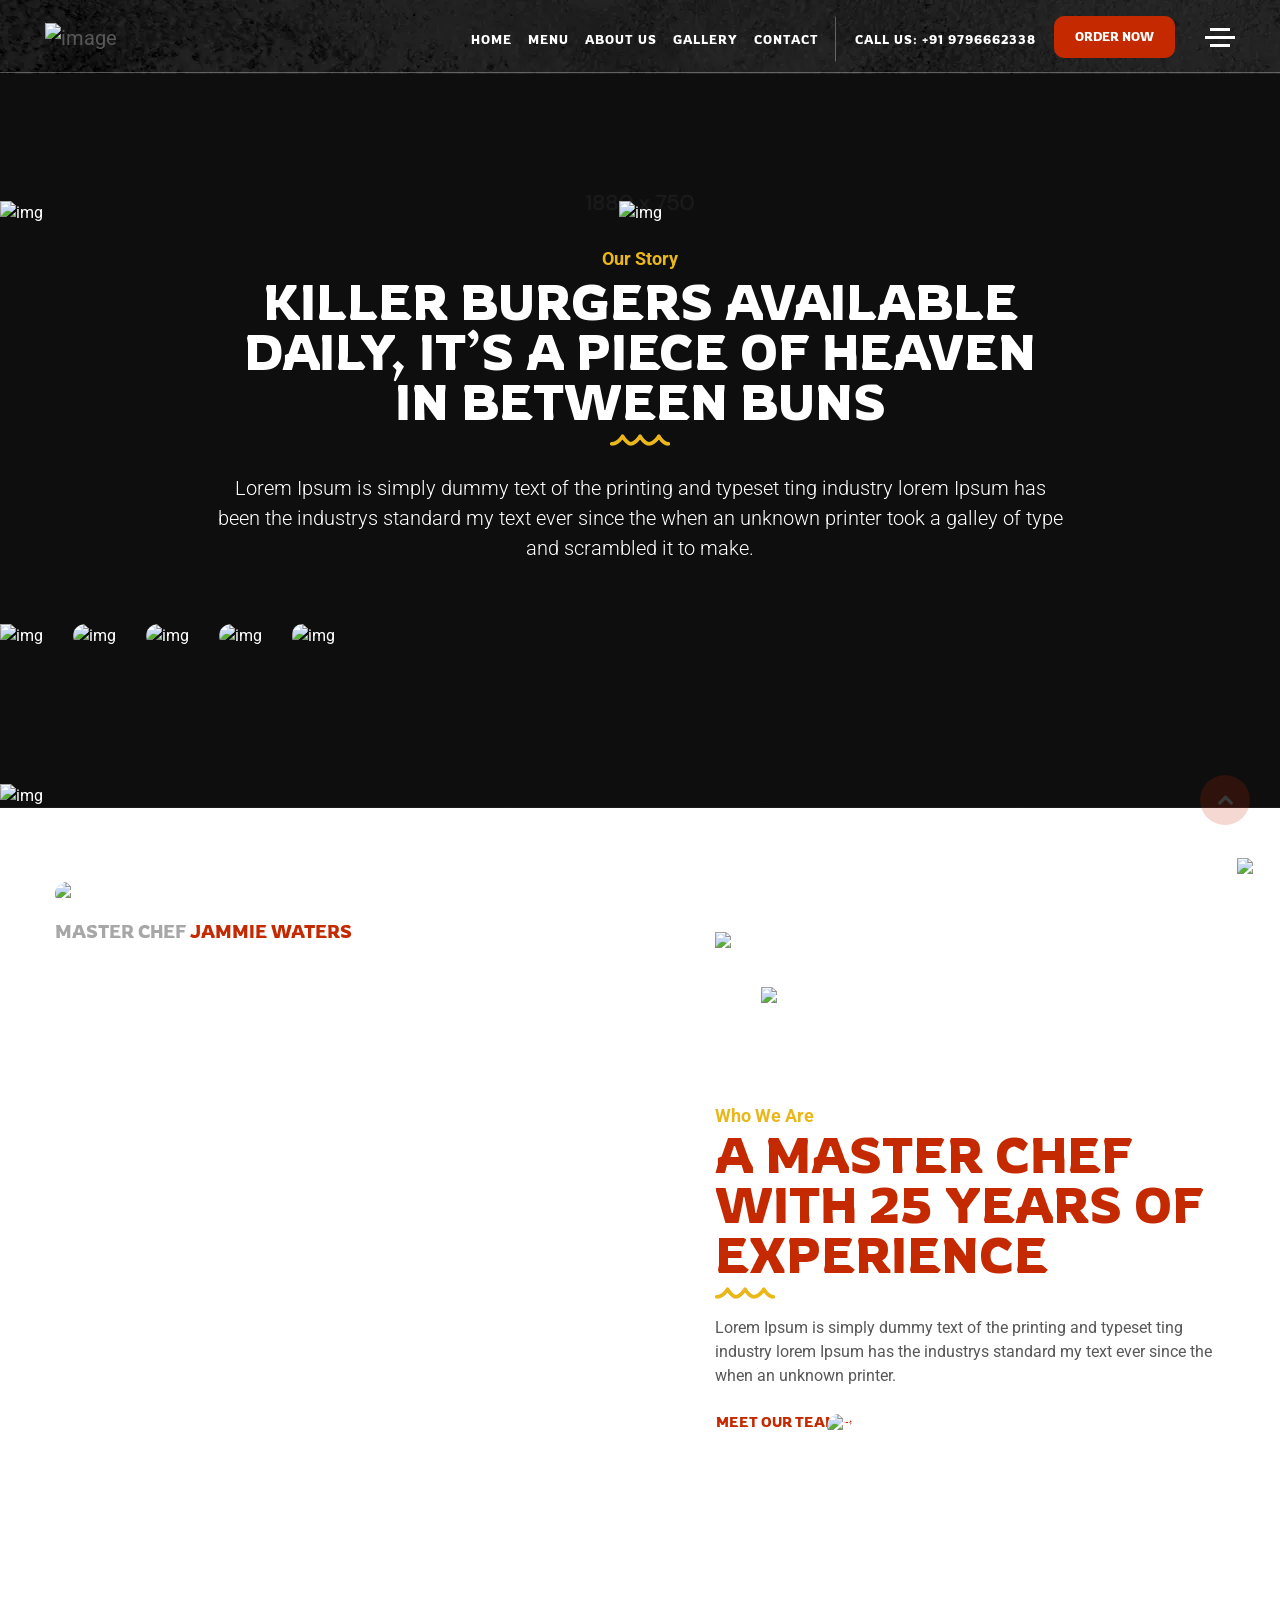
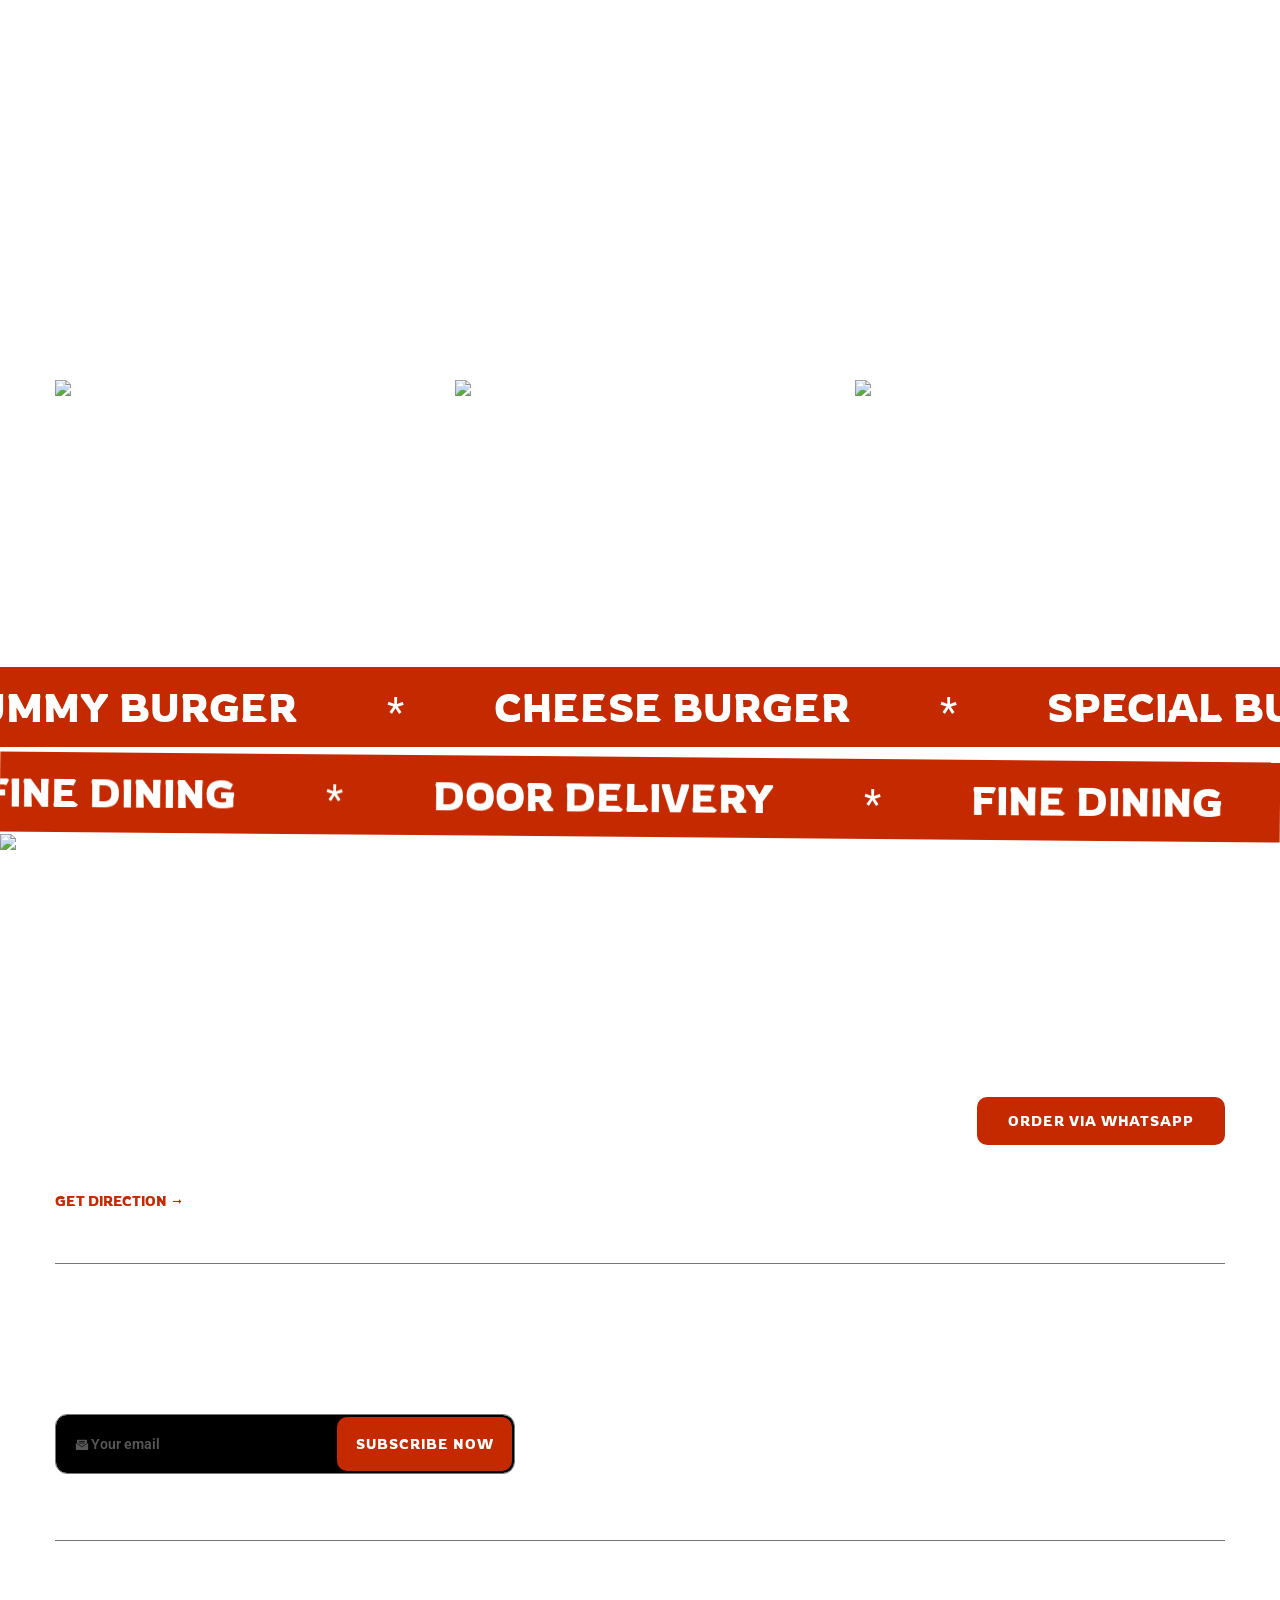
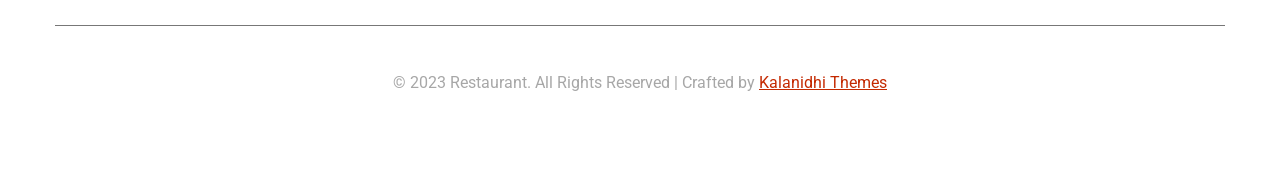
==== about.html @ 90c03b6d "first commit" ====
<!DOCTYPE html>
<html lang="en">

<head>
  <meta charset="UTF-8" />
  <meta http-equiv="X-UA-Compatible" content="IE=edge" />
  <meta name="viewport" content="width=device-width, initial-scale=1.0" />
  <title>About Oven Stories | Fast Food Restaurant in Srinagar</title>
  <meta name="description"
    content="Learn about Oven Stories, our kitchen values, and our commitment to quality food and quick delivery in Srinagar." />
  <meta name="keywords" content="about Oven Stories, Srinagar restaurant, pizza and burger restaurant Srinagar" />
  <meta name="robots" content="index, follow" />
  <link rel="canonical" href="https://ovenstories.in/about.html" />
  <meta property="og:type" content="website" />
  <meta property="og:title" content="About Oven Stories | Fast Food Restaurant in Srinagar" />
  <meta property="og:description" content="Discover Oven Stories and our passion for fresh, flavorful food." />
  <meta property="og:url" content="https://ovenstories.in/about.html" />
  <meta property="og:image" content="https://ovenstories.in/images/logo.png" />
  <meta property="og:site_name" content="Oven Stories" />
  <meta name="twitter:card" content="summary_large_image" />
  <meta name="twitter:title" content="About Oven Stories | Fast Food Restaurant in Srinagar" />
  <meta name="twitter:description" content="Know our story, values, and what makes Oven Stories special." />
  <meta name="twitter:image" content="https://ovenstories.in/images/logo.png" />

  <!-- icofont-css-link -->
  <link rel="stylesheet" href="css/icofont.min.css" />
  <!-- Owl-Carosal-Style-link -->
  <link rel="stylesheet" href="css/animate.min.css" />
  <!-- Owl-Carosal-Style-link -->
  <link rel="stylesheet" href="css/owl.carousel.min.css" />
  <!-- Bootstrap-Style-link -->
  <link rel="stylesheet" href="css/bootstrap.min.css" />
  <!-- LightBox -->
  <link rel="stylesheet" href="css/lightbox.css" />
  <!-- Aos-Style-link -->
  <link rel="stylesheet" href="css/aos.css" />
  <!-- Coustome-Style-link -->
  <link rel="stylesheet" href="css/style.css" />
  <!-- Responsive-Style-link -->
  <link rel="stylesheet" href="css/responsive.css" />

  <!-- Jquery-js-Link -->
  <script src="js/jquery.js"></script>

  <!-- Favicon -->
  <link rel="shortcut icon" href="images/favicon.png" type="image/x-icon" />
  <script type="application/ld+json">
      {
        "@context": "https://schema.org",
        "@type": "Restaurant",
        "name": "Oven Stories",
        "url": "https://ovenstories.in/about.html",
        "telephone": "+91 9796662338",
        "email": "care@ovenstories.in",
        "address": {
          "@type": "PostalAddress",
          "streetAddress": "Mustafa Abad, HMT-190012",
          "addressLocality": "Srinagar",
          "addressRegion": "Jammu and Kashmir",
          "postalCode": "190012",
          "addressCountry": "IN"
        }
      }
    </script>
</head>

<body>
  <!-- Page-wrapper-Start -->
  <div class="page_wrapper">
    <!-- Header Start -->
    <header class="fixed">
      <!-- container start -->
      <div class="container-fluid">
        <!-- navigation bar -->
        <nav class="navbar navbar-expand-lg">
          <a class="navbar-brand" href="index.html">
            <img src="images/logo.png" alt="image" />
          </a>
          <button class="navbar-toggler" type="button" data-toggle="collapse" data-target="#navbarSupportedContent"
            aria-controls="navbarSupportedContent" aria-expanded="false" aria-label="Toggle navigation">
            <span class="navbar-toggler-icon">
              <!-- <i class="icofont-navigation-menu ico_menu"></i> -->
              <span class="toggle-wrap">
                <span class="toggle-bar"></span>
              </span>
            </span>
          </button>

          <div class="collapse navbar-collapse" id="navbarSupportedContent">
            <ul class="navbar-nav ml-auto">
              <li class="nav-item">
                <a class="nav-link" href="index.html">Home</a>
              </li>

              <li class="nav-item">
                <a class="nav-link" href="menu.html">MENU </a>
              </li>

              <li class="nav-item">
                <a class="nav-link" href="about.html">ABOUT US</a>
              </li>
              <li class="nav-item">
                <a class="nav-link" href="gallery.html">GALLERY</a>
              </li>
              <li class="nav-item">
                <a class="nav-link" href="contact.html">Contact</a>
              </li>
              <li class="nav-item contact_number">
                <a class="nav-link" href="tel:+919796662338"><span>Call Us:</span> +91 9796662338</a>
              </li>
              <li class="d-lg-none">
                <a href="menu.html" class="btn btn_primary">ORDER NOW</a>
              </li>
            </ul>
          </div>

          <div class="action_bar">
            <a href="menu.html" class="btn btn_primary">ORDER NOW</a>
            <div class="bar">
              <span></span>
              <span></span>
              <span></span>
            </div>
          </div>
        </nav>
        <!-- navigation end -->
      </div>
      <!-- container end -->
    </header>
    <!-- Header End -->

    <!-- Right Side Fix Menu Start-->
    <div class="right_sidemenu">
      <span class="close_rightmenu"><i class="icofont-close-circled"></i></span>
      <div class="menu_inner_content">
        <a href="#" class="side_logo">
          <img src="images/logo-dark.png" alt="image" />
        </a>
        <ul class="contact_listing">
          <li>
            <p class="sub_title">Call us</p>
            <div class="cnt_block">
              <a href="tel:+919796662338">+91 9796662338</a>
              <span><i class="icofont-ui-call"></i></span>
            </div>
            <div class="cnt_block">
              <a href="https://wa.me/919796662338">WhatsApp: +91 9796662338</a>
              <span><i class="icofont-whatsapp"></i></span>
            </div>
          </li>
          <li>
            <p class="sub_title">Email us</p>
            <div class="cnt_block">
              <a href="mailto:care@ovenstories.in">care@ovenstories.in</a>
              <span><i class="icofont-envelope-open"></i></span>
            </div>
          </li>
          <li>
            <p class="sub_title">Find us</p>
            <div class="cnt_block">
              <p>Mustafa Abad, HMT-190012, Srinagar, Jammu and Kashmir</p>
              <span><i class="icofont-location-pin"></i></span>
            </div>
          </li>
        </ul>
        <a href="menu.html" class="btn btn_primary">order now</a>
        <figure class="tab_img">
          <img src="images/right_menu_table.png" alt="img" />
        </figure>
      </div>
    </div>
    <!-- Right Side Fix Menu End-->

    <!-- About Banner Start -->
    <section class="abt_banner">
      <!-- Side Shape -->
      <div class="right_shape position-absolute">
        <img src="images/abtbanshape.png" alt="img" />
      </div>
      <!-- Side Shape -->
      <!-- Section Title Start -->
      <div class="section_title text-center">
        <span class="icon" data-aos="fade-down" data-aos-duration="1500"><img src="images/title_icon.png"
            alt="img" /></span>
        <span class="sub_text mb-1" data-aos="fade-down" data-aos-duration="1500">Our Story
        </span>
        <h2 data-aos="zoom-in" data-aos-duration="1500">
          Killer Burgers Available Daily, It’s a piece of heaven in between
          buns
        </h2>
        <p class="lead" data-aos="fade-up" data-aos-duration="1500">
          Lorem Ipsum is simply dummy text of the printing and typeset ting
          industry lorem Ipsum has been the industrys standard my text ever
          since the when an unknown printer took a galley of type and
          scrambled it to make.
        </p>
      </div>
      <!-- Section Title End -->
      <!-- About Banner images Start -->
      <div class="abt_img">
        <div class="img" data-aos="fade-right" data-aos-duration="1500" data-aos-delay="200">
          <img src="images/abtban_01.png" alt="img" />
        </div>
        <div class="img" data-aos="fade-right" data-aos-duration="1500" data-aos-delay="100">
          <img src="images/abtban_02.png" alt="img" />
        </div>
        <div class="img" data-aos="fade-up" data-aos-duration="1500">
          <img src="images/abtban_03.png" alt="img" />
        </div>
        <div class="img" data-aos="fade-left" data-aos-duration="1500" data-aos-delay="100">
          <img src="images/abtban_04.png" alt="img" />
        </div>
        <div class="img" data-aos="fade-left" data-aos-duration="1500" data-aos-delay="200">
          <img src="images/abtban_05.png" alt="img" />
        </div>
      </div>
      <!-- About Banner images End -->

      <!-- Overlay bg -->
      <div class="ovelay_bg">
        <img class="" src="images/overlay_bg.png" alt="img" />
      </div>
    </section>
    <!-- About Banner End -->

    <!-- Our Chef Section Start -->
    <section class="chef_section row_am">
      <div class="side_shape position-absolute">
        <img src="images/side_burger.png" alt="img" />
      </div>
      <div class="container">
        <div class="row my-2 my-sm-4">
          <div class="col-md-6" data-aos="fade-up" data-aos-duration="1500">
            <div class="chef_img">
              <img class="radius_img img-fluid" src="images/master_chef.png" alt="img" />
            </div>
            <h3 class="chef_name"><span>master chef</span> Jammie Waters</h3>
          </div>
          <div class="col-md-6">
            <div class="abt_chef" data-aos="fade-up" data-aos-duration="1500">
              <div class="banner_badge">
                <img class="img-fluid" src="images/chef_cap.png" alt="img" />
                <div class="round_anim">
                  <img src="images/chef_text.png" alt="img" />
                </div>
              </div>
              <div class="section_title">
                <span class="sub_text">Who We Are</span>
                <h2 class="mb-3">
                  a master chef with 25 years of experience
                </h2>
                <p>
                  Lorem Ipsum is simply dummy text of the printing and typeset
                  ting industry lorem Ipsum has the industrys standard my text
                  ever since the when an unknown printer.
                </p>
              </div>
              <a href="gallery.html" class="btn btn_text">meet our team <i class="icofont-long-arrow-right"></i></a>
            </div>
          </div>
        </div>
      </div>
    </section>
    <!-- Our Chef Section End -->

    <!-- Video Section Start -->
    <div class="video_section">
      <div class="chef_img">
        <img src="images/who_chef.png" id="chef_img_id" alt="img" />
      </div>
      <video id="videoBlock" class="img-fluid" src="video/video.mp4" autoplay muted loop></video>
    </div>
    <!-- Video Section End -->

    <!-- Our Journey Section Start -->
    <section class="row_am our_journey bg_yellow_textcher">
      <div class="side_shape position-absolute" data-aos="fade-in" data-aos-duration="1500">
        <img src="images/french_fry.png" alt="img" />
      </div>
      <div class="container">
        <div class="row_am">
          <div class="section_title" data-aos="fade-up" data-aos-duration="1500">
            <span class="sub_text">Why we best</span>
            <h2>
              Serving Best burger <br />
              since 1945
            </h2>
          </div>
          <div class="row">
            <div class="col-md-4">
              <div class="joueney_box" data-aos="fade-up" data-aos-duration="1500">
                <div class="icon">
                  <img src="images/outj_icon1.png" alt="img" />
                </div>
                <h3>Prime location</h3>
                <p>
                  Lorem Ipsum is simply dummy text of the printing and typeset
                  ting industry lorem Ipsum has been the industrys standard my
                  text ever sincestandard.
                </p>
              </div>
            </div>
            <div class="col-md-4">
              <div class="joueney_box" data-aos="fade-up" data-aos-duration="1500">
                <div class="icon">
                  <img src="images/outj_icon2.png" alt="img" />
                </div>
                <h3>Free home delivery</h3>
                <p>
                  Lorem Ipsum is simply dummy text of the printing and typeset
                  ting industry lorem Ipsum has been the industrys standard my
                  text ever sincestandard.
                </p>
              </div>
            </div>
            <div class="col-md-4">
              <div class="joueney_box" data-aos="fade-up" data-aos-duration="1500">
                <div class="icon">
                  <img src="images/outj_icon3.png" alt="img" />
                </div>
                <h3>premium services</h3>
                <p>
                  Lorem Ipsum is simply dummy text of the printing and typeset
                  ting industry lorem Ipsum has been the industrys standard my
                  text ever sincestandard.
                </p>
              </div>
            </div>
          </div>
        </div>
      </div>
    </section>
    <!-- Our Journey Section End -->

    <!-- Text Flow Section Start -->
    <div class="textFlow_list white_cover">
      <div class="owl-carousel owl-theme" id="text_list_flow">
        <div class="item">
          <div class="text_block">
            <span>Cheese Burger</span>
            <span class="mark_star">*</span>
          </div>
        </div>
        <div class="item">
          <div class="text_block">
            <span>Yummy Burger</span>
            <span class="mark_star">*</span>
          </div>
        </div>
        <div class="item">
          <div class="text_block">
            <span>Chicken Burger</span>
            <span class="mark_star">*</span>
          </div>
        </div>
        <div class="item">
          <div class="text_block">
            <span> Jumbo Burger </span>
            <span class="mark_star">*</span>
          </div>
        </div>
        <div class="item">
          <div class="text_block">
            <span>Special Burger</span>
            <span class="mark_star">*</span>
          </div>
        </div>
      </div>
    </div>

    <div class="menu_list_section rotet_down">
      <div class="owl-carousel owl-theme" id="menu_list_flow">
        <div class="item">
          <div class="text_block">
            <span>Door Delivery</span>
            <span class="mark_star">*</span>
          </div>
        </div>
        <div class="item">
          <div class="text_block">
            <span>Fine Dining</span>
            <span class="mark_star">*</span>
          </div>
        </div>
        <div class="item">
          <div class="text_block">
            <span>Outdoor Catering</span>
            <span class="mark_star">*</span>
          </div>
        </div>
        <div class="item">
          <div class="text_block">
            <span> Banquets Hall </span>
            <span class="mark_star">*</span>
          </div>
        </div>
        <div class="item">
          <div class="text_block">
            <span>Fine Dining</span>
            <span class="mark_star">*</span>
          </div>
        </div>
      </div>
    </div>
    <!-- Text Flow Section End -->

    <!-- Footer Start -->
    <footer class="bg_dark_textcher">
      <!-- Overlay bg -->
      <div class="ovelay_bg">
        <img class="right_shape" src="images/overlay_bg_reverse.png" alt="img" />
      </div>

      <div class="container">
        <div class="foote_widget contact_info">
          <div class="row py_80">
            <div class="col-md-7 direction_block">
              <p>
                Mustafa Abad, HMT-190012, Srinagar <br />
                Jammu and Kashmir <br />
                Call : <a href="tel:+919796662338">+91 9796662338</a>
              </p>
              <a href="contact.html" class="btn_text">get direction <i class="icofont-long-arrow-right"></i></a>
            </div>
            <div class="col-md-5 text-md-right timing_block">
              <p>
                Monday - Sunday : 10:00 AM - 10:00 PM <br />
                Free delivery up to 5 km for orders above 499
              </p>
              <a href="#" class="btn btn_primary mt-3" id="bookingForm_modelTitle" data-toggle="modal"
                data-target="#bookingForm_model">order via WhatsApp</a>
            </div>
          </div>
        </div>
        <div class="foote_widget newsletter_block">
          <div class="row py_50">
            <div class="col-md-7 offer_block">
              <h2>Get Offers & Updates</h2>
              <p>Follow Oven Stories for <span>daily specials.</span></p>
              <form>
                <div class="form-group">
                  <span class="icon position-absolute"><i class="icofont-envelope-open"></i></span>
                  <input type="text" placeholder="Your email" class="form-control" required />
                  <button class="btn btn_primary">subscribe now</button>
                </div>
              </form>
            </div>
            <div class="col-md-5">
              <ul class="social_media">
                <li><a href="#">Facebook</a></li>
                <li><a href="#">Instagram</a></li>
                <li><a href="#">Twitter</a></li>
                <li><a href="#">Youtube</a></li>
              </ul>
            </div>
          </div>
        </div>
        <div class="foote_widget menu_links">
          <div class="row">
            <div class="col-md-12">
              <ul class="links d-flex justify-content-center">
                <li><a href="index.html">Home</a></li>
                <li><a href="menu.html">Menu</a></li>
                <li><a href="about.html">About us</a></li>
                <li><a href="gallery.html">Gallery</a></li>
                <li><a href="contact.html">Contact</a></li>
              </ul>
            </div>
          </div>
        </div>
        <div class="row">
          <div class="col-md-12 copy_right text-center">
            <p>
              © 2023 Restaurant. All Rights Reserved | Crafted by
              <a href="https://themeforest.net/user/kalanidhithemes" target="blog-list">Kalanidhi Themes</a>
            </p>
          </div>
        </div>
      </div>

      <!-- go top button -->
      <div class="go_top" id="Gotop">
        <span><i class="icofont-rounded-up"></i></span>
      </div>
    </footer>
    <!-- Footer End -->
  </div>
  <!-- Page-wrapper-End -->

  <!-- Booking Table Model Start -->
  <!-- Modal -->
  <div class="modal fade booking_model show" id="bookingForm_model" tabindex="-1" role="dialog"
    aria-labelledby="bookingForm_modelTitle" aria-hidden="true">
    <div class="modal-dialog modal-dialog-centered" role="document">
      <div class="modal-content">
        <div class="modal-header text-center border-0 d-block p-0">
          <button type="button" class="close" data-dismiss="modal" aria-label="Close">
            <span aria-hidden="true"><i class="icofont-close-line"></i></span>
          </button>
          <h2 class="mb-2">Online Reservation</h2>
          <p>
            Order help <a href="tel:+919796662338">+91 9796662338</a> or
            continue with WhatsApp checkout
          </p>
        </div>
        <div class="modal-body">
          <div class="booking_form">
            <form>
              <div class="row">
                <div class="col-md-6">
                  <div class="form-group">
                    <input type="text" class="form-control" placeholder="Your Name" />
                  </div>
                </div>
                <div class="col-md-6">
                  <div class="form-group">
                    <input type="text" class="form-control" placeholder="Phone Number" />
                  </div>
                </div>
                <div class="col-md-4">
                  <div class="form-group">
                    <span class="icon"><i class="icofont-user-alt-7"></i></span>
                    <input type="text" class="form-control has_icon" placeholder="1 Person" />
                  </div>
                </div>
                <div class="col-md-4">
                  <div class="form-group">
                    <span class="icon"><i class="icofont-calendar"></i></span>
                    <input type="date" class="form-control flex-row-reverse" />
                  </div>
                </div>
                <div class="col-md-4">
                  <div class="form-group">
                    <span class="icon"><i class="icofont-clock-time"></i></span>
                    <input type="time" class="form-control has_icon flex-row-reverse pl-0" />
                  </div>
                </div>
                <div class="col-md-12">
                  <div class="form-group">
                    <textarea class="form-control" placeholder="Message"></textarea>
                  </div>
                </div>
                <div class="col-md-12">
                  <button class="btn btn_primary w-100">continue order</button>
                </div>
              </div>
            </form>
          </div>
        </div>
      </div>
    </div>
  </div>
  <!-- Booking Table Model End -->

  <!-- owl-js-Link -->
  <script src="js/owl.carousel.min.js"></script>
  <!-- bootstrap-js-Link -->
  <script src="js/bootstrap.min.js"></script>
  <!-- aos-js-Link -->
  <script src="js/aos.js"></script>
  <!-- Gsap Js -->
  <script src="js/gsap.min.js"></script>
  <!-- Gsap Scroll Js -->
  <!-- <script src="js/ScrollTrigger.min.js"></script> -->
  <!-- LightBox -->
  <script src="js/lightbox.js"></script>
  <!-- main-js-Link -->
  <script src="js/main.js"></script>
  <script src="js/config.js"></script>
  <script src="js/app.js"></script>
  <script src="js/cart.js"></script>
  <script src="js/whatsapp.js"></script>
  <script src="js/site-content.js"></script>

  <script>
    window.addEventListener("scroll", function () {
      var specialDiv = document.getElementById("chef_img_id");
      var specialDivPosition = specialDiv.getBoundingClientRect();
      var screenHeight =
        window.innerHeight || document.documentElement.clientHeight;
      var triggerPoint = screenHeight / 2;

      if (specialDivPosition.top < triggerPoint) {
        specialDiv.style.opacity = "0";
      } else {
        specialDiv.style.opacity = "1";
      }
    });

    // LightBox Intilazing
    lightbox.option({
      disableScrolling: true,
    });
  </script>
</body>

</html>
---- css/style.css ----
/*-----------------------------------------------------------------------------------

[Table of contents]

1. Font
2. Css Variable for colors
3. Common CSS - Button, Sections Titles, Background etc.
4. Preloader
5. Header - Main Navigation section
6. Hero Slider section
7. Right Side Menu
8.Banner Section
9.Menu List
10.Delicous Menu Section
11.Video Section
12.Who We Are Section
13.Gallery Slider Section
14.Review Section
15.Privet Event Section
16.Blog Section
17.Footer Section
18.Booking Model
19.Reservation page 1
20.Youtube Video Model
21.About Us Page
22.Chef Section
23.Our journey Section
24.Coustomer Review Section
25.Gallery Section
26.Offer Menu page
27.Menu List Section
28.Reservation Form
29.Contact Us Page
30.Blog List Page
31.Blog Detail Page
32.New Home Page ( Slider Hero Version Home)
33.Video Section
34.Our Menu Section - Tab
35.Discount Section - Vertical Scroll SLider
36.Popular dish section
37.Who We are Option-2
38.Testimonial Section Option-2
39.Out Team Section
40.Blog Section Option-2


-----------------------------------------------------------------------------------*/

/* --------Font--------------- */
@import url("https://fonts.googleapis.com/css2?family=Roboto:ital,wght@0,300;0,400;0,500;0,700;0,900;1,300;1,400;1,500;1,700&display=swap");
@import url("https://fonts.googleapis.com/css2?family=Rowdies&display=swap");
/* -----------Css-variable------ */

:root {
  --text-white: #ffffff;
  --text-black: #000000;
  --bg-white: #ffffff;
  --bg-skin: #f8f6f4;
  --dark-black: #323232;
  --more-dark-black: #1b1b1b;
  --primary-red: #c42900;
  --primary-yellow: #eab71a;
  --text-grey: #585858;
  --text-lightgrey: #a7a7a7;
  --black: #000000;
  --border-grey: #dcdcdc;
  --border-darkgrey: #777777;
  --font-rowdies: "Rowdies", sans-serif;
  --font-roboto: "Roboto", sans-serif;
}

/* ------Common-Css------------- */

body {
  margin: 0;
  box-sizing: border-box;
  font-size: 16px;
  line-height: 1.5;
  font-family: "Roboto", sans-serif;
  word-break: break-word;
  scroll-behavior: smooth;
  /*background-image: url(../images/dark_bg.webp);
  background-size: cover;
  background-repeat: no-repeat;
  background-attachment: fixed;*/
  color: #fff;
  width: 100%;
  overflow-x: hidden;
}

body.modal-open {
  padding-right: 5px !important;
}

body.modal-open .navbar {
  width: calc(100% - 5px);
}

body.hide_scroll {
  overflow: hidden;
}

body::-webkit-scrollbar-track {
  -webkit-box-shadow: inset 0 0 6px rgba(66, 66, 66, 0.3);
  border-radius: 5px;
  background-color: var(--black);
}

body::-webkit-scrollbar {
  width: 5px;
  background-color: var(--black);
}

body::-webkit-scrollbar-thumb {
  border-radius: 5px;
  -webkit-box-shadow: inset 0 0 6px rgba(66, 66, 66, 0.3);
  background-color: var(--primary-red);
}

.page_wrapper {
  width: 100%;
  overflow-x: hidden;
}

a {
  text-decoration: none;
  transition: 0.4s all;
  color: var(--text-grey);
}

a:hover {
  text-decoration: none;
  color: var(--primary-red);
}

ul,
li {
  padding: 0;
  list-style-type: none;
  margin: 0;
}

button:focus,
.btn.focus,
.btn:focus {
  outline: none;
  box-shadow: none;
}

.form-control:focus {
  box-shadow: none;
  border-color: transparent;
}

.light_texchur {
  background-image: url(../images/who_bg.jpg);
  background-size: cover;
  background-repeat: no-repeat;
  background-position: center;
  background-attachment: fixed;
}

@media screen and (min-width: 1200px) {
  .container {
    max-width: 1200px;
  }
}

h3 {
  font-size: 20px;
  font-weight: 700;
  margin-bottom: 20px;
}

.row_am {
  padding: 50px 0;
}

.row_inner_am {
  padding: 80px 0;
}

.py_50 {
  padding-top: 50px;
  padding-bottom: 50px;
}

.py_80 {
  padding-top: 80px;
  padding-bottom: 50px;
}

/* Button Common Css */
.btn_primary {
  padding: 16px 30px;
  background-color: var(--primary-red);
  text-transform: uppercase;
  font-size: 14px;
  font-family: var(--font-rowdies);
  color: var(--text-white);
  border-radius: 10px;
  line-height: 1;
  letter-spacing: 1px;
  transition: 0.4s ease-in-out;
}

.btn_primary.yellow_btn {
  background-color: var(--primary-yellow);
  color: var(--text-black);
}

.btn_primary {
  position: relative;
  overflow: hidden;
}

.btn_primary:hover {
  color: var(--text-white);
  opacity: 0.9;
}

.btn_primary:after {
  content: " ";
  position: absolute;
  top: -50%;
  right: -60%;
  bottom: -50%;
  left: -60%;
  background: linear-gradient(
    50deg,
    rgba(255, 255, 255, 0) 40%,
    rgba(255, 255, 255, 0.5) 50%,
    rgba(255, 255, 255, 0) 60%
  );
  -webkit-transform: translate(-80%, 0px);
  -ms-transform: translate(-80%, 0px);
  transform: translate(-80%, 0px);
}

.btn_primary:hover:after {
  animation: 4s cfs-glimmer infinite;
}

@keyframes cfs-glimmer {
  0% {
    -webkit-transform: translate(-50%, 0px);
    -ms-transform: translate(-50%, 0px);
    transform: translate(-50%, 0px);
  }

  50% {
    -webkit-transform: translate(50%, 0px);
    -ms-transform: translate(50%, 0px);
    transform: translate(50%, 0px);
  }
}

.btn_text {
  padding: 10px 0;
  color: var(--primary-red);
  font-family: var(--font-rowdies);
  font-size: 14px;
  text-transform: uppercase;
  line-height: 1;
  letter-spacing: normal;
}

.btn_text:hover {
  color: var(--primary-red);
}

/* Section Title Css */
.section_title {
  position: relative;
}

.section_title .icon {
  margin-bottom: 20px;
  display: block;
}

.section_title .sub_text {
  font-family: var(--font-Roboto);
  font-size: 18px;
  font-weight: 700;
  color: var(--primary-yellow);
  display: block;
}

.section_title h2 {
  font-size: 50px;
  font-family: var(--font-rowdies);
  margin-bottom: 0;
  line-height: 1;
  text-transform: uppercase;
  color: var(--primary-red);
}

.section_title h2:after {
  /* H2 heading icon add */
  content: "";
  position: relative;
  background: url("../images/heading_element.webp") no-repeat center;
  /*background-size: 3.375rem 1.125rem;*/
  display: block;
  width: 60px;
  height: 12px;
  margin-left: auto;
  margin-right: auto;
  clear: both;
  top: 0.5rem;
}

/* White Background */
.bg_white_textcher {
  background-image: url(../images/banner_bg.webp);
  background-size: cover;
  background-repeat: no-repeat;
  background-attachment: fixed;
}

.bg_white_textcher h2,
.bg_white_textcher span,
.bg_white_textcher p,
.bg_white_textcher .sub_text {
  color: var(--White);
}

/* Dark Background */
.bg_dark_textcher {
  background-image: url(../images/dark_bg.webp);
  background-size: cover;
  background-repeat: no-repeat;
  background-attachment: fixed;
}

/* Dark Background */
.bg_yellow_textcher {
  background-image: url(../images/yellow_bg.webp);
  background-size: cover;
  background-repeat: no-repeat;
  background-attachment: fixed;
}

.bg_yellow_textcher h2,
.bg_yellow_textcher span,
.bg_yellow_textcher p,
.bg_yellow_textcher .sub_text {
  color: var(--White);
}

.bg_white_textcher .section_title h2:after {
  /* H2 heading icon add */
  content: "";
  position: relative;
  background: url("../images/heading_element_white.webp") no-repeat center;
  /*background-size: 3.375rem 1.125rem;*/
  display: block;
  width: 60px;
  height: 12px;
  margin-left: auto;
  margin-right: auto;
  clear: both;
  top: 0.5rem;
}

.bg_yellow_textcher .section_title h2:after {
  /* H2 heading icon add */
  content: "";
  position: relative;
  background: url("../images/heading_element_white.webp") no-repeat center;
  /*background-size: 3.375rem 1.125rem;*/
  display: block;
  width: 60px;
  height: 12px;
  margin-left: 0;
  margin-right: auto;
  clear: both;
  top: 0.5rem;
}

/* heading element left align */

.our_journey,
.comment_section .section_title h2:after {
  margin-left: 0;
  margin-right: auto;
}

/* -------------Preloader-Css-Start-------------- */

/* Preloader */
#preloader {
  position: fixed;
  top: 0;
  left: 0;
  width: 100%;
  height: 100%;
  background-color: rgba(255, 255, 255, 0.96);
  z-index: 999999;
  display: flex;
  align-items: center;
  justify-content: center;
}

#loader {
  display: block;
  position: relative;
  width: 150px;
  height: 150px;
  margin: 0;
  border-radius: 50%;
  border: 3px solid transparent;
  border-top-color: var(--primary-red);
  -webkit-animation: spin 2s linear infinite;
  animation: spin 2s linear infinite;
}

#loader:before {
  content: "";
  position: absolute;
  top: 5px;
  left: 5px;
  right: 5px;
  bottom: 5px;
  border-radius: 50%;
  border: 3px solid transparent;
  border-top-color: var(--text-grey);
  -webkit-animation: spin 3s linear infinite;
  animation: spin 3s linear infinite;
}

#loader:after {
  content: "";
  position: absolute;
  top: 15px;
  left: 15px;
  right: 15px;
  bottom: 15px;
  border-radius: 50%;
  border: 3px solid transparent;
  border-top-color: var(--primary-red);
  -webkit-animation: spin 1.5s linear infinite;
  animation: spin 1.5s linear infinite;
}

@-webkit-keyframes spin {
  0% {
    -webkit-transform: rotate(0deg);
    -ms-transform: rotate(0deg);
    transform: rotate(0deg);
  }

  100% {
    -webkit-transform: rotate(360deg);
    -ms-transform: rotate(360deg);
    transform: rotate(360deg);
  }
}

@keyframes spin {
  0% {
    -webkit-transform: rotate(0deg);
    -ms-transform: rotate(0deg);
    transform: rotate(0deg);
  }

  100% {
    -webkit-transform: rotate(360deg);
    -ms-transform: rotate(360deg);
    transform: rotate(360deg);
  }
}

/* -----------Header-Css-Start------------------- */
/* header wraper */
header {
  position: relative;
  width: 100%;
  z-index: 999;
  transition: 0.4s all;
  background-image: url(../images/dark_bg.webp);
}

header.fix_style {
  /* background-image: url(../images/dark_bg.webp); */
  background-size: cover;
  transition: 0.4s all;
}

header.fixed {
  position: fixed;
  top: 0;
}

header.fixed::before {
  content: "";
  position: absolute;
  left: 0;
  bottom: 1px;
  width: 100%;
  height: 1px;
  background-color: rgba(255, 255, 255, 0.3);
}

/* navigation bar */
.navbar {
  padding: 0 85px;
  transition: 0.4s all;
}

.navbar-expand-lg .navbar-nav {
  align-items: center;
}

.navbar-expand-lg .navbar-nav .nav-item {
  margin: 0 16px;
}

.navbar-expand-lg .navbar-nav .nav-link {
  padding: 31px 0 25px 0;
  font-weight: 400;
  color: var(--text-white);
  transition: 0.4s all;
  text-transform: uppercase;
  font-family: var(--font-rowdies);
  font-size: 14px;
  letter-spacing: 1px;
  position: relative;
}

.navbar-expand-lg
  .navbar-nav
  .nav-item
  .nav-link:not(.contact_number .nav-link):before {
  content: "";
  position: absolute;
  bottom: 15px;
  width: 100%;
  height: 3px;
  background-color: var(--bg-white);
  opacity: 0;
  transition: 0.4s all;
}

.navbar-expand-lg
  .navbar-nav
  .has_dropdown
  .nav-link:not(.contact_number .nav-link):before {
  width: calc(100% + 12px);
}

.navbar-expand-lg .navbar-nav .nav-link:hover {
  color: var(--text-white);
}

.navbar-expand-lg
  .navbar-nav
  .nav-item:hover
  .nav-link:not(.contact_number .nav-link):before {
  opacity: 1;
  bottom: 25px;
}

.navbar-expand-lg .navbar-nav .contact_number {
  position: relative;
  padding-left: 30px;
}

.navbar-expand-lg .navbar-nav .contact_number a span {
  color: var(--text-white);
}

.navbar-expand-lg .navbar-nav .contact_number::before {
  content: "";
  position: absolute;
  left: 0;
  top: calc(50% + 2px);
  transform: translateY(-50%);
  width: 1px;
  height: 45px;
  background-color: rgba(255, 255, 255, 0.3);
}

.navbar-expand-lg .navbar-nav .nav-link.btn_primary:before {
  content: "";
  position: absolute;
  top: 0;
  left: -80px;
  width: 100px;
  height: 50px;
  transform: skew(-25deg);
  animation: main_anim 3s infinite ease-in-out;
  background: linear-gradient(
    to right,
    rgba(255, 255, 255, 0) 0%,
    rgba(255, 255, 255, 0.2) 100%
  );
}

/* navigation bar dropdown */
.navbar-expand-lg .navbar-nav .has_dropdown {
  display: flex;
  align-items: center;
  position: relative;
  border-radius: 10px 10px 0 0;
  transition: 0.4s all;
}

.navbar-expand-lg .navbar-nav .has_dropdown .drp_btn {
  position: relative;
  right: 0;
  top: 4px;
  color: var(--text-white);
  transition: 0.4s all;
}

.navbar-expand-lg .navbar-nav .has_dropdown .drp_btn.rotate {
  transform: rotate(180deg);
}

.navbar-expand-lg .navbar-nav .has_dropdown .sub_menu {
  position: absolute;
  top: 100%;
  background-color: var(--dark-black);
  border-radius: 5px;
  min-width: 250px;
  max-width: 250px;
  margin-top: -10px;
  transition: 0.4s all;
  opacity: 0;
  pointer-events: none;
}

.navbar-expand-lg .navbar-nav .has_dropdown .sub_menu::before {
  content: "";
  width: 20px;
  height: 40px;
  position: absolute;
  top: -13px;
  left: 20px;
  display: block;
  background: #323232;
  transform: rotate(45deg);
}

.navbar-expand-lg .navbar-nav .has_dropdown .sub_menu ul {
  margin-left: 0;
  padding: 10px 20px;
}

.navbar-expand-lg .navbar-nav .has_dropdown .sub_menu ul li {
  margin: 10px 0;
}

.navbar-expand-lg .navbar-nav .has_dropdown .sub_menu ul li a {
  font-size: 14px;
  position: relative;
  transition: 0.4s all;
  line-height: 35px;
  font-weight: normal;
  color: var(--text-white);
  font-family: var(--font-rowdies);
  letter-spacing: 1px;
  text-transform: uppercase;
}

.navbar-expand-lg .navbar-nav .has_dropdown .sub_menu ul li a::before {
  content: "";
  position: absolute;
  left: -15px;
  top: 50%;
  transform: translateY(-50%);
  width: 12px;
  height: 12px;
  border: 2px solid var(--primary-red);
  transition: 0.4s all;
  opacity: 0;
  border-radius: 2px;
}

.navbar-expand-lg .navbar-nav .has_dropdown .sub_menu ul li a:hover::before {
  left: 0;
  opacity: 1;
}

.navbar-expand-lg .navbar-nav .has_dropdown .sub_menu ul li a:hover {
  color: var(--primary-red);
  padding-left: 18px;
}

.navbar-expand-lg .navbar-nav .has_dropdown:hover > a,
.navbar-expand-lg .navbar-nav .has_dropdown:hover > .drp_btn {
  color: var(--text-white);
}

.navbar-expand-lg .navbar-nav .has_dropdown:hover .sub_menu {
  opacity: 1;
  pointer-events: all;
  margin-top: -1px;
}

.navbar .action_bar {
  margin-left: 10px;
  display: flex;
  align-items: center;
}

.navbar .action_bar .btn_primary {
  padding: 16px 35px;
}

.navbar .action_bar .bar {
  display: flex;
  flex-direction: column;
  align-items: center;
  margin-left: 30px;
  cursor: pointer;
}

.navbar .action_bar .bar span {
  display: block;
  width: 20px;
  height: 3px;
  background-color: #fff;
  transition: 0.4s all;
}

.navbar .action_bar .bar:hover span {
  width: 30px;
}

.navbar .action_bar .bar span:nth-child(2) {
  margin: 5px 0;
  width: 30px;
}

/* navigation toggle menu */
.toggle-wrap {
  padding: 10px;
  position: relative;
  cursor: pointer;

  /*disable selection*/
  -webkit-touch-callout: none;
  -webkit-user-select: none;
  -khtml-user-select: none;
  -moz-user-select: none;
  -ms-user-select: none;
  user-select: none;
}

.toggle-bar,
.toggle-bar::before,
.toggle-bar::after,
.toggle-wrap.active .toggle-bar,
.toggle-wrap.active .toggle-bar::before,
.toggle-wrap.active .toggle-bar::after {
  -webkit-transition: all 0.2s ease-in-out;
  -moz-transition: all 0.2s ease-in-out;
  -o-transition: all 0.2s ease-in-out;
  transition: all 0.2s ease-in-out;
}

.toggle-bar {
  width: 20px;
  margin: 10px 0;
  position: relative;
  border-top: 2px solid var(--bg-white);
  display: block;
}

.toggle-bar::before,
.toggle-bar::after {
  content: "";
  display: block;
  background: var(--bg-white);
  height: 2px;
  width: 25px;
  position: absolute;
  top: -8px;
  right: 0px;
  -ms-transform: rotate(0deg);
  -webkit-transform: rotate(0deg);
  transform: rotate(0deg);
  -ms-transform-origin: 13%;
  -webkit-transform-origin: 13%;
  transform-origin: 13%;
}

.toggle-bar::after {
  top: 4px;
}

.toggle-wrap.active .toggle-bar {
  border-top: 6px solid transparent;
}

.toggle-wrap.active .toggle-bar::before {
  -ms-transform: rotate(45deg);
  -webkit-transform: rotate(45deg);
  transform: rotate(45deg);
  top: -9px;
}

.toggle-wrap.active .toggle-bar::after {
  -ms-transform: rotate(-45deg);
  -webkit-transform: rotate(-45deg);
  transform: rotate(-45deg);
}

/* Side Fixer Social Media & Timing Css Start */
.side_fixer {
  position: absolute;
  top: 50%;
  transform: translateY(-50%) rotate(-90deg);
}

.side_fixer ul {
  display: flex;
}

.side_fixer ul li {
  position: relative;
}

.side_fixer ul li:not(:last-child):after {
  content: "";
  width: 25px;
  height: 1px;
  border-bottom: 1px solid var(--bg-white);
  margin: 0 15px;
  display: inline-block;
  vertical-align: middle;
}

.side_fixer ul li a:hover {
  color: var(--primary-red);
}

.social_media_side {
  left: -160px;
}

.timing_side {
  right: -140px;
}

.timing_side span {
  color: var(--text-grey);
}

/* Side Fixer Social Media & Timing Css End */

/* --- Right Side Menu Css Start --- */
.right_sidemenu {
  position: fixed;
  right: 0;
  top: 0;
  width: 440px;
  background-image: url(../images/white_texture.webp);
  padding: 25px 60px 60px 60px;
  z-index: 999;
  height: 100vh;
  overflow-y: auto;
  transition: 0.4s all;
  opacity: 0;
  pointer-events: none;
}

.right_sidemenu.active {
  opacity: 1;
  pointer-events: all;
}

.right_sidemenu::before {
  content: "";
  position: fixed;
  left: -440px;
  top: 0;
  height: 100vh;
  width: 100%;
  background-color: #0e0d0bcc;
  z-index: -5;
  opacity: 0;
  transition: 0.4s all;
  pointer-events: none;
}

.right_sidemenu.active::before {
  opacity: 1;
  pointer-events: all;
}

.right_sidemenu::-webkit-scrollbar-track {
  -webkit-box-shadow: inset 0 0 6px rgba(66, 66, 66, 0.3);
  border-radius: 5px;
  background-color: var(--black);
}

.right_sidemenu::-webkit-scrollbar {
  width: 10px;
  background-color: var(--black);
}

.right_sidemenu::-webkit-scrollbar-thumb {
  border-radius: 10px;
  -webkit-box-shadow: inset 0 0 6px rgba(66, 66, 66, 0.3);
  background-color: var(--dark-black);
}

.right_sidemenu .close_rightmenu {
  font-size: 24px;
  color: var(--text-grey);
  text-align: right;
  margin-right: -25px;
  display: block;
  cursor: pointer;
  transition: 0.4s all;
  width: 25px;
  margin-left: auto;
}

.right_sidemenu .close_rightmenu:hover {
  transform: rotate(45deg);
}

.right_sidemenu .side_logo {
  display: block;
  margin-bottom: 45px;
}

.right_sidemenu .contact_listing .sub_title {
  font-family: var(--font-rowdies);
  font-size: 18px;
  margin-bottom: 10px;
  color: var(--primary-red);
  line-height: 1;
  text-transform: uppercase;
}

.right_sidemenu .contact_listing li {
  padding: 25px 0;
  border-top: 1px solid #536c59;
}

.right_sidemenu .contact_listing li:first-child {
  border: none;
  padding-top: 0;
}

.right_sidemenu .contact_listing li .cnt_block {
  display: flex;
  justify-content: space-between;
  align-items: flex-start;
}

.right_sidemenu .contact_listing li .cnt_block a,
.right_sidemenu .contact_listing li .cnt_block p {
  width: 70%;
  color: var(--text-grey);
}

.right_sidemenu .contact_listing li .cnt_block a:hover {
  color: var(--primary-red);
}

.right_sidemenu .contact_listing li .cnt_block span {
  width: 30%;
  text-align: right;
  color: var(--text-grey);
}

.right_sidemenu .tab_img {
  margin-top: 50px;
}

.right_sidemenu .tab_img img {
  width: 100%;
  border-radius: 20px;
  border: var(--img-border);
}

/* --- Right Side Menu Css End --- */

/* --- Banner Section Css Start --- */

.banner_section {
  /*padding-top: 185px;*/
  text-align: center;
  position: relative;
}

.banner_section .banner_side_shape div {
  position: absolute;
}

.banner_section .banner_side_shape .left_shape {
  left: 0;
  bottom: 100px;
  text-align: left;
}

.banner_section .banner_side_shape .right_shape {
  right: 0;
  bottom: 0;
  text-align: right;
}

.banner_section .banner_inner {
  padding-bottom: 80px;
}

.banner_section h1 {
  font-size: 60px;
  font-family: var(--font-rowdies);
  margin-bottom: 0px;
}

.banner_section .banner_images {
  display: flex;
  align-items: flex-start;
  justify-content: center;
  margin-top: 80px;
}

.banner_section .banner_images .img {
  position: relative;
}

.banner_section .banner_images .img .radius_img {
  width: 255px;
}

.banner_section .banner_images .img:nth-child(1) {
  margin-top: -120px;
}

.banner_section .banner_images .img:nth-child(1) .radius_img {
  height: 350px;
}

.banner_section .banner_images .img:nth-child(2) .radius_img {
  width: 500px;
  height: 580px;
  margin: 0 75px;
}

.banner_section .banner_images .img:nth-child(2) .radius_img {
  border-top-left-radius: 300px;
  border-top-right-radius: 300px;
}

.banner_section .banner_images .img:nth-child(3) .radius_img {
  height: 420px;
}

.banner_section .banner_images .img .radius_img {
  object-fit: cover;
  border: var(--img-border);
}

.banner_section .banner_images .img:nth-child(1) .radius_img,
.banner_section .banner_images .img:nth-child(3) .radius_img {
  border-radius: 300px;
}

/* Banner Images Badges And Tags */
.banner_section .banner_images .img .bt_curve_text {
  margin-top: -45px;
}

.banner_section .banner_images .img .side_shape {
  position: absolute;
  top: 40%;
  left: 35px;
}

.banner_section .banner_images .img .badge_shape {
  position: absolute;
  right: -50px;
  bottom: 50px;
}

.banner_badge {
  position: absolute;
  top: 50px;
  right: 75px;
  width: 135px;
  height: 135px;
  display: flex;
  justify-content: center;
  align-items: center;
}

.banner_badge .since {
  background-color: #282828;
  width: 100px;
  height: 100px;
  border: 1px solid #fff;
  border-radius: 100px;
  text-align: center;
  padding-top: 26px;
  margin: 0 auto;
}

.banner_badge .since p {
  font-size: 16px;
  margin: 0;
  font-family: var(--font-rowdies);
  letter-spacing: 6px;
  line-height: 1;
  padding-left: 5px;
}

.banner_badge .since span {
  font-size: 35px;
  font-family: var(--font-rowdies);
  line-height: 1;
  margin-left: -3px;
}

.banner_badge .round_anim {
  text-align: center;
  position: absolute;
  top: 0;
  left: 0;
}

.banner_badge .round_anim img {
  transform-origin: 50% 50% 0;
  transform: rotate(0deg);
  -webkit-animation: spin 15s linear infinite;
  -moz-animation: spin 15s linear infinite;
  animation: spin 15s linear infinite;
}

.banner_section .banner_images .img .go_down {
  position: absolute;
  bottom: 50px;
  left: 50%;
  transform: translateX(-50%);
  cursor: pointer;
  animation: drop_up linear 1.5s infinite forwards;
}

@keyframes spin {
  0% {
    transform: rotate(0deg);
  }

  100% {
    transform: rotate(360deg);
  }
}

@keyframes drop_up {
  0% {
    transform: translateY(0);
  }

  50% {
    transform: translateY(-20px);
  }

  100% {
    transform: translateY(0px);
  }
}

/* --- Banner Section Css End --- */

/* ---------- Menu List Flow Css Start ------------- */

.menu_list_section {
  background-color: var(--primary-red);
  padding: 20px 0;
  transform: rotate(-1deg);
  pointer-events: none;
  position: relative;
  z-index: 11;
}

.menu_list_section.rotet_down {
  transform: rotate(0.5deg);
}

.menu_list_section .owl-stage,
.menu_list_section .owl-stage-outer,
.textFlow_list .owl-stage,
.textFlow_list .owl-stage-outer {
  height: 40px;
  text-transform: uppercase;
}

.text_block {
  display: flex;
  align-items: center;
}

.text_block span {
  color: var(--text-white);
  font-size: 40px;
  font-family: var(--font-rowdies);
  font-weight: 400;
  line-height: 1;
}

.text_block .mark_star {
  height: 30px;
  margin: 0 90px;
  font-family: "Roboto", sans-serif;
}

/* ------------Delicous Menu Section Css Start ------------- */

.delicous_menu {
  margin-top: 50px;
  position: relative;
}

.delicous_menu.row_am {
  padding-bottom: 0;
  margin-bottom: -1px;
}

.menu_listing .menu_listing_block {
  padding: 50px 0;
  border-top: 1px solid var(--border-grey);
  position: relative;
}

.menu_listing .menu_listing_block:last-child {
  border-bottom: 1px solid var(--border-grey);
}

.menu_listing .diplay_state {
  display: flex;
  justify-content: space-between;
  align-items: center;
  position: relative;
  transition: 0.8s all;
}

.menu_listing .menu_name {
  width: 250px;
}

.menu_listing .menu_name h3 {
  font-size: 90px;
  text-transform: uppercase;
  font-family: var(--font-rowdies);
  letter-spacing: 1px;
  font-weight: 400;
  margin: 0;
}

.menu_listing .list_running {
  width: calc(100% - 400px);
}

.menu_listing .list_running marquee {
  border-left: 1px solid rgba(105, 105, 105, 0.3);
  border-right: 1px solid rgba(105, 105, 105, 0.3);
}

.menu_listing .list_running .wrp {
  position: relative;
  margin-left: 20px;
  margin-right: 20px;
}

.menu_listing .list_running .wrp:before {
  content: "";
  width: 5px;
  height: 5px;
  background-color: var(--text-grey);
  display: block;
  position: absolute;
  left: -20px;
  top: 50%;
  transform: translateY(-50%);
  border-radius: 100px;
}

.menu_listing .menuMobileLIst {
  display: none;
}

.menu_listing .list_running .wrp span,
.menu_listing .menuMobileLIst ul li span {
  font-family: var(--font-rowdies);
  color: var(--text-grey);
  font-size: 20px;
  display: inline-block;
}

.menu_listing .menuMobileLIst ul li span {
  margin-bottom: 5px;
}

.menu_listing .direction_pointer {
  display: block;
  width: 150px;
  text-align: right;
  color: var(--text-white);
  font-size: 30px;
}

.menu_listing .hover_state {
  display: flex;
  align-items: center;
  position: absolute;
  width: 100%;
  top: 50%;
  transform: translateY(-50%);
  transition: 0.8s all;
  opacity: 0;
  pointer-events: none;
}

.menu_listing .hover_state .menu_img {
  margin-right: 40px;
}

.menu_listing .hover_state .menu_img img {
  width: 350px;
  height: 145px;
  object-fit: cover;
  border: var(--img-border);
  border-radius: 150px;
}

.menu_listing .hover_state .menu_name {
  width: auto;
}

.menu_listing .hover_state .menu_name h3,
.menu_listing .hover_state .menu_name h3 a {
  color: var(--primary-red);
  position: relative;
}

.menu_listing .hover_state .menu_name h3::after {
  content: "";
  width: 100%;
  display: block;
  height: 1px;
  background-color: var(--primary-red);
  margin-top: -15px;
  opacity: 0;
  transition: 0.4s ease-in-out;
}

.menu_listing .hover_state .menu_name h3:hover::after {
  opacity: 1;
}

.menu_listing .hover_state .btn {
  margin-left: auto;
}

.menu_listing_block:hover .hover_state {
  opacity: 1;
  pointer-events: all;
}

.menu_listing_block:hover .diplay_state {
  opacity: 0;
  pointer-events: none;
}

/* ------------Delicous Menu Section Css End ------------- */

/* -------- Video Wraper Css Start ------------ */
.video_wraper {
  z-index: auto;
  float: none;
  flex-shrink: 1;
  display: flex;
  margin: 0px;
  inset: 0px;
  position: relative;
  flex-basis: auto;
  overflow: visible;
  box-sizing: border-box;
  width: 100%;
  height: 1400px;
  padding-bottom: 400px;
  margin-top: -130px;
}

.video_wraper::before {
  content: "";
  position: absolute;
  height: 55%;
  bottom: 0;
  background-image: url(../images/banner_bg.webp);
  background-size: cover;
  background-repeat: no-repeat;
  width: 100%;
}

.video_wraper .action_box {
  position: relative;
  display: flex;
  align-items: center;
  justify-content: center;
  width: 100%;
  min-height: 100vh;
  background-size: cover;
  background-repeat: no-repeat;
  background-position: bottom;
  flex-direction: column;
}

.video_wraper .round_anim {
  position: absolute;
  transform-origin: 50% 50% 0;
  transform: rotate(0deg);
  -webkit-animation: spin 15s linear infinite;
  -moz-animation: spin 15s linear infinite;
  animation: spin 15s linear infinite;
}

.video_wraper .action_btn img {
  width: 100px;
}

.video_wraper .action_btn a {
  display: block;
  z-index: 99;
  position: relative;
}

.video_wraper .play_vtn {
  width: 160px;
  height: 160px;
}

@keyframes spin {
  0% {
    transform: rotate(0deg);
  }

  100% {
    transform: rotate(360deg);
  }
}

/* -------- Video Wraper Css End ------------ */

/* --------- Who We Are Section Start --------- */
.who_we_section {
  position: relative;
  margin-top: -50px;
}

.who_we_section .sider_shape {
  position: absolute;
  right: 0;
  top: 27%;
}

.who_we_section .section_title {
  gap: 20px;
  padding-top: 40px;
}

.who_we_section .section_title .icon {
  padding-top: 13px;
}

.who_we_section .radius_img {
  border: var(--img-border);
  border-radius: 100% 100% 0 0;
  height: 680px;
  object-fit: cover;
}

.who_we_section .who_We_text {
  padding-left: 75px;
}

.who_we_section .who_We_text .chef_block {
  position: relative;
  width: 242px;
  height: 362px;
  margin: 70px 0;
}

.who_we_section .who_We_text .chef_block .chef_img {
  border-radius: 500px;
  object-fit: cover;
  width: 220px;
  height: 320px;
}

.who_we_section .who_We_text .chef_block .text_img {
  position: absolute;
  top: 0;
  left: 0;
}

.who_we_section .who_We_text .action_block {
  display: flex;
  align-items: center;
}

.who_we_section .who_We_text .action_block .social_media {
  gap: 10px;
  margin-right: 15px;
}

.who_we_section .who_We_text .action_block .social_media a {
  border: 1px solid var(--black);
  color: var(--black);
  width: 40px;
  height: 40px;
  display: flex;
  justify-content: center;
  align-items: center;
  border-radius: 100px;
}

.who_we_section .who_We_text .action_block .social_media a:hover {
  background-color: var(--primary-red);
  color: var(--text-white);
  border-color: var(--primary-red);
}

/* --------- Who We Are Section End --------- */

/* --------- inner page banner common css --------- */

.bredcrumb_section {
  padding: 180px 0 220px 0;
}

/* ---------- Gallery Slider Css Start ---------- */

.bredcrumb_section.gallery_banner {
  position: relative;
  background: linear-gradient(to left, rgba(0, 0, 0, 0.7), rgba(0, 0, 0, 0.7)),
    url(../images/gallery_banner.webp);
  background-size: cover;
  background-repeat: no-repeat;
  background-position: center;
}

.bredcrumb_section h2 {
  color: var(--text-white);
}

.bredcrumb_section p {
  margin-top: 25px;
}

.bredcrumb_section .ovelay_bg {
  position: absolute;
  bottom: -2px;
}

.bredcrumb_section .ovelay_bg img {
  width: 100%;
}

.gallery_slider .item img {
  border-radius: 20px;
  height: 385px;
  object-fit: cover;
}

.gallery_slider #gallery_flow_right,
.gallery_slider #gallery_flow_left {
  padding: 20px 0;
  /* pointer-events: none; */
}

.gallery_slider #gallery_flow_left {
  transform: rotate(180deg);
}

.gallery_slider #gallery_flow_left .img {
  transform: rotate(-180deg);
}

.gallery_slider .owl-stage {
  display: flex;
}

/* ---------- Gallery Slider Css End ---------- */

/* --------- Review Section Start ------------- */

.bredcrumb_section.review_banner {
  position: relative;
  background: linear-gradient(to left, rgba(0, 0, 0, 0.7), rgba(0, 0, 0, 0.7)),
    url(../images/review_banner.webp);
  background-size: cover;
  background-repeat: no-repeat;
  background-position: center;
}

.review_section.row_am {
  position: relative;
  padding-bottom: 300px;
}

.review_section .review_text {
  font-family: var(--font-rowdies);
  font-size: 200px;
  text-align: center;
}

.review_section .review_list {
  display: flex;
  flex-direction: column;
}

.review_section .review_list .with_text {
  width: 475px;
  border: 5px solid var(--black);
  background-color: #323232;
  padding: 30px;
  border-radius: 20px;
  position: relative;
  display: flex;
  justify-content: space-between;
}

.review_section .review_list .with_text img {
  width: 100px;
  height: 150px;
  border: 3px solid var(--black);
  border-radius: 100px;
  object-fit: cover;
}

.review_section .review_list .review_box {
  margin: 50px 0;
}

.review_section .review_list .review_box .review {
  width: calc(100% - 130px);
}

.review_section .review_list .review_box .review .star {
  margin-bottom: 5px;
  letter-spacing: -2px;
}

.review_section .review_list .review_box .review .star span {
  color: #f78e11;
  letter-spacing: -2px;
}

.review_section .review_list .review_box .quotes {
  position: absolute;
  font-size: 26px;
}

.review_section .review_list .review_box .left_quote {
  top: -25px;
  left: 20px;
}

.review_section .review_list .review_box .right_quote {
  bottom: -25px;
  right: 20px;
}

.review_section .review_list .review_box:nth-child(even) {
  margin-left: auto;
}

.review_section .review_list .review _box:nth-child(n + 3n) {
  margin-left: 150px;
}

.review_section .review_list .review_box .review .name {
  font-family: var(--font-rowdies);
  font-weight: 400;
  letter-spacing: 1px;
}

.review_section .review_list .with_video {
  width: 475px;
  height: 245px;
  border: 5px solid var(--black);
  background-color: #323232;
  padding: 30px;
  border-radius: 20px;
  position: relative;
  background-image: url(../images/review_02.webp);
  display: flex;
  align-items: center;
  justify-content: center;
}

/* --------- Review Section End ------------- */

/* ---------- Privet Section Css Start ----------- */

.privet_event_section .sider_shape {
  position: absolute;
  left: 0;
  bottom: 150px;
}

.privet_event_section .privet_text {
  padding-right: 80px;
}

.privet_event_section .privet_text img {
  width: 350px;
  height: 400px;
  object-fit: cover;
  border: var(--img-border);
  border-radius: 100% 100% 0 0;
  margin: 75px 0 0 auto;
}

.privet_event_section .privet_info .radius_img {
  height: 650px;
  width: 100%;
  object-fit: cover;
  border: var(--img-border);
  border-radius: 100% 100% 0 0;
}

.privet_event_section .privet_info p {
  margin: 30px 0;
}

.privet_event_section .privet_info .side_icon {
  position: absolute;
  top: 30px;
  left: 30px;
}

/* ---------- Privet Section Css End ----------- */

/* --------- Blog Section Css Start ---------- */

.blog_post {
  max-width: 75%;
  margin-bottom: 50px;
}

.blog_post .img {
  display: block;
}

.blog_post .img img {
  border: var(--img-border);
  border-radius: 100% 100% 0 0;
  height: 320px;
  width: 100%;
  object-fit: cover;
  transition: 0.4s all;
  transform-origin: left bottom;
}

.blog_post .info .date {
  display: block;
  margin: 15px 0;
  color: var(--text-grey);
}

.blog_post .info h3 {
  font-size: 28px;
  font-family: var(--font-rowdies);
  font-weight: 400;
  margin-bottom: 10px;
}

.blog_post .info h3 a {
  color: var(--text-white);
  transition: 0.4s ease-in-out;
}

.blog_post .info h3 a:hover {
  color: var(--primary-red);
}

.blog_post .info .btn {
  position: relative;
  transform: translateY(10px);
  opacity: 0;
  transition: 0.4s all;
}

.blog_post:hover .btn {
  opacity: 1;
  transform: translateY(0);
}

.blog_post:hover .img img {
  transform: rotate(-3deg);
}

/* --------- Blog Section Css End ---------- */

/* ----------- Footer Css Start ---------- */

footer {
  /*background: linear-gradient(to left, rgba(0, 0, 0, 0.8), rgba(0, 0, 0, 0.8)), url(../images/footer_bg.webp);
  background-size: cover;
  background-repeat: no-repeat;*/
  position: relative;
  padding-top: 100px;
}

footer .ovelay_bg {
  position: absolute;
  top: -4px;
  width: 100%;
}

footer .offer_block h2 {
  font-size: 40px;
}

footer .ovelay_bg img {
  width: 100%;
}

footer .foote_widget {
  border-bottom: 1px solid var(--border-darkgrey);
}

footer .direction_block p {
  font-size: 40px;
  color: var(--text-white);
  line-height: 1.3;
}

footer .direction_block p a {
  color: var(--text-white);
}

footer .direction_block p a:hover {
  color: var(--primary-red);
}

footer .offer_block h2 {
  font-family: var(--font-rowdies);
  font-size: 50px;
  text-transform: uppercase;
  margin-bottom: 0;
}

footer .offer_block h2 + p {
  color: var(--text-white);
}

footer .offer_block h2 + p span {
  color: var(--text-white);
}

footer .offer_block .form-group {
  max-width: 460px;
  height: 60px;
  position: relative;
}

footer .offer_block .form-group .icon {
  position: absolute;
  top: 52%;
  left: 20px;
  transform: translateY(-50%);
  font-size: 14px;
  color: var(--text-grey);
}

footer .offer_block .form-group .form-control {
  width: 100%;
  height: 100%;
  border: 1px solid var(--border-darkgrey);
  background-color: var(--black);
  border-radius: 12px;
  color: var(--text-grey);
  font-weight: 600;
  padding-left: 35px;
  font-size: 14px;
  padding-right: 175px;
}

footer .offer_block .form-group .form-control::placeholder {
  color: var(--text-grey);
}

footer .offer_block .form-group .btn {
  position: absolute;
  right: 3px;
  top: 3px;
  padding: 0;
  width: 175px;
  height: calc(100% - 6px);
}

footer .social_media li {
  text-align: right;
  padding: 8px 0;
}

footer .social_media li a {
  text-align: right;
  color: var(--text-white);
  padding: 5px 0;
}

footer .social_media li a:hover {
  color: var(--primary-red);
}

footer .links {
  padding: 30px 0;
}

footer .links li a {
  color: var(--text-white);
  font-family: var(--font-rowdies);
  letter-spacing: 1px;
  text-transform: uppercase;
  padding: 10px;
  margin: 0 10px;
  font-size: 14px;
  font-weight: normal;
}

footer .links li a:hover {
  color: var(--primary-red);
}

footer .copy_right p {
  color: var(--text-lightgrey);
  margin: 0;
  padding: 45px 0 80px 0;
}

footer .copy_right a {
  color: var(--primary-red);
  text-decoration: underline;
}

/* footer go top button */
.go_top {
  position: fixed;
  right: 30px;
  bottom: 75px;
  cursor: pointer;
  z-index: 99;
  transition: 0.4s all;
  display: none;
}

.go_top span {
  background-color: var(--primary-red);
  width: 50px;
  height: 50px;
  display: flex;
  justify-content: center;
  align-items: center;
  border-radius: 100px;
  font-size: 25px;
}

.go_top:hover {
  bottom: 80px;
}

/* ----------- Footer Css End ---------- */

/* --------- Booking Model Css Start --------- */
.booking_model .modal-dialog {
  max-width: 800px;
}

.booking_model .modal-body {
  padding: 0;
}

.booking_model .modal-dialog .modal-content {
  background-image: url(../images/white_texture.webp);
  background-size: cover;
  background-repeat: no-repeat;
  padding: 60px;
  border: var(--img-border);
  border-radius: 20px;
}

.booking_model .modal-header .close {
  position: absolute;
  top: 20px;
  right: 20px;
  font-size: 40px;
  margin: 0;
  padding: 5px;
}

.booking_model .modal-header h2 {
  color: var(--black);
  font-size: 40px;
  font-family: var(--font-rowdies);
  line-height: 1;
  text-transform: uppercase;
}

.booking_model .modal-header p {
  color: var(--black);
}

.booking_model .modal-header p a {
  color: var(--primary-red);
}

.booking_model .booking_form form .row > div {
  padding-left: 10px;
  padding-right: 10px;
}

.booking_model .booking_form form .form-group {
  position: relative;
}

.booking_model .booking_form form .form-group .icon {
  position: absolute;
  left: 15px;
  top: 50%;
  transform: translateY(-50%);
  color: var(--black);
  font-size: 14px;
}

.booking_model .booking_form form .form-group .has_icon {
  padding-left: 35px;
}

.booking_model
  .booking_form
  form
  .form-group
  input[type="date"]::-webkit-inner-spin-button,
.booking_model
  .booking_form
  form
  .form-group
  input[type="date"]::-webkit-calendar-picker-indicator {
  opacity: 0;
}

.booking_model
  .booking_form
  form
  input[type="time"]::-webkit-calendar-picker-indicator {
  opacity: 0;
}

.booking_model .booking_form form .form-control {
  height: 55px;
  border: 2px solid var(--border-grey);
  border-radius: 10px;
  font-weight: 500;
}

.booking_model .booking_form form input[type="date"] {
  text-transform: uppercase;
}

.booking_model .booking_form form .form-control::placeholder {
  color: var(--black);
}

.booking_model .booking_form form textarea.form-control {
  height: 150px;
}

/* --------- Booking Model Css End --------- */

/* --------- reservation page Booking Model Page Css Start --------- */

.bredcrumb_section.reservationpage_bg {
  position: relative;
  padding: 100px 0;
  background: linear-gradient(to left, rgba(0, 0, 0, 0.7), rgba(0, 0, 0, 0.7)),
    url(../images/reservation_bg.webp);
  background-size: cover;
  background-repeat: no-repeat;
  background-position: center;
  margin-top: 90px;
}

.reservationpage_bg .booking_model .modal-header h2 {
  font-size: 35px;
}

/* --------- reservation page Booking Model Page Css End --------- */

/* --------- reservation page 1 Css Start --------- */

.bredcrumb_section.reservation_banner {
  position: relative;
  background: linear-gradient(to left, rgba(0, 0, 0, 0.7), rgba(0, 0, 0, 0.7)),
    url(../images/reservation_banner.webp);
  background-size: cover;
  background-repeat: no-repeat;
  background-position: center;
}

.bredcrumb_section.reservationpage_1_bg {
  position: relative;
  background: url(../images/reservation_1_bg.webp);
  background-size: cover;
  background-repeat: no-repeat;
  background-position: center;
}

.bredcrumb_section.resarvation_form {
  padding: 0;
  margin-bottom: 80px;
}

.resarvation_form.reservationpage_1_bg .form_inner {
  margin-top: 50px;
  background: url(../images/white_texture.webp);
  background-size: cover;
  background-repeat: no-repeat;
  background-position: center;
  border: solid 1px #afaba6;
}

.resarvation_form.reservationpage_1_bg .form_inner .formBlock h2 {
  font-size: 35px;
}

.resarvation_form.reservationpage_1_bg .form_inner .contact_block h2 {
  font-size: 35px;
  color: var(--primary-red);
  text-transform: uppercase;
}

.reservationpage_1_bg .side_shape {
  right: 0;
}

/* ------Youtube Video Model Css Start------ */
.youtube-video .modal-dialog {
  position: absolute;
  left: 0;
  right: 0;
  top: 0;
  bottom: 0;
  margin: auto;
  width: 100%;
  padding: 0 15px;
  height: 100%;
  max-width: 1240px !important;
  display: flex;
  flex-direction: column;
  justify-content: center;
}

#video-container {
  position: relative;
  padding-bottom: 50%;
  padding-top: 30px;
  height: 0;
  overflow: hidden;
}

iframe#youtubevideo {
  position: absolute;
  top: 0;
  left: 0;
  height: 100%;
  width: 100%;
}

.youtube-video .modal-footer {
  border: none;
  text-align: center;
  display: block;
  padding: 0;
}

.youtube-video .modal-content {
  background: none !important;
  border: none;
}

#close-video {
  color: #fff;
  font-size: 30px;
}

/* ------Youtube Video Model Css End------ */

/* ------------About Us Page Css Start---------- */
.abt_banner {
  padding-top: 200px;
  padding-bottom: 150px;
  position: relative;

  background: linear-gradient(to left, rgba(0, 0, 0, 0.8), rgba(0, 0, 0, 0.8)),
    url(../images/about_banner.webp);
  background-size: cover;
  background-repeat: no-repeat;
  background-position: center;
}

.abt_banner .ovelay_bg {
  position: absolute;
  bottom: 0;
}

.abt_banner .section_title {
  max-width: 850px;
  margin: 0 auto;
}

.abt_banner .section_title p {
  margin-top: 35px;
}

.abt_banner .section_title h2 {
  color: var(--text-white);
}

.chef_section .right_shape {
  right: 0;
  top: 0;
}

.abt_banner .abt_img {
  display: flex;
  align-items: center;
  gap: 30px;
  margin: 60px 0;
}

.abt_banner .abt_img .img img {
  max-width: 100%;
  border: var(--img-border);
  border-radius: 20px;
}

.abt_banner .abt_img .img:first-child img {
  border-left: none;
  border-radius: 0 10px 10px 0;
}

.abt_banner .abt_img .img:last-child img {
  border-right: none;
  border-radius: 10px 0 0 10px;
}

/* --------Text Flow Slider Css Start----- */
.textFlow_list {
  background-color: var(--primary-red);
  padding: 20px 0;
  margin-bottom: 10px;
  position: relative;
}

.textFlow_list.white_cover::before {
  content: "";
  position: absolute;
  left: 0;
  bottom: -20px;
  height: 30px;
  width: 100%;
  background-color: var(--bg-white);
  z-index: -1;
}

.textFlow_list .text_block span {
  color: var(--text-white);
  -webkit-text-stroke-width: 0;
  -webkit-text-stroke-color: transparent;
}

/* --------Text Flow Slider Css End----- */

/* ------------Chef Section Start----------------- */
.chef_section {
  position: relative;
}

.chef_section.row_am {
  padding-bottom: 100px;
}

.chef_section .side_shape {
  right: 0;
}

.chef_section .chef_img .radius_img {
  border: var(--img-border);
  border-radius: 20px;
}

.chef_section .abt_chef {
  padding: 50px 0 0 60px;
}

.chef_section .abt_chef h2:after {
  /* H2 heading icon add */
  content: "";
  position: relative;
  background: url("../images/heading_element.webp") no-repeat center;
  /*background-size: 3.375rem 1.125rem;*/
  display: block;
  width: 60px;
  height: 12px;
  margin-left: 0;
  margin-right: auto;
  clear: both;
  top: 0.5rem;
}

.chef_section .abt_chef .section_title p {
  color: var(--text-grey);
  margin-top: 25px;
}

.chef_section .abt_chef .banner_badge {
  position: relative;
  top: auto;
  right: auto;
  margin: 0 0 35px 0;
}

.chef_section .chef_name {
  margin: 0;
  font-family: var(--font-rowdies);
  font-size: 18px;
  text-transform: uppercase;
  color: var(--primary-red);
  font-weight: 500;
  margin-top: 15px;
  letter-spacing: normal;
}

.chef_section .chef_name span {
  color: var(--text-lightgrey);
}

/* ------------Chef Section End----------------- */

/* -------Video Section Css Start-------- */
.video_section {
  position: relative;
  z-index: 9;
  margin-bottom: -10px;
}

.video_section .chef_img {
  position: absolute;
  top: -150px;
  right: 32%;
}

.video_section .chef_img img {
  border-radius: 12px;
  border: var(--img-border);
  width: 235px;
  height: 320px;
  transition: 0.4s ease-in-out;
}

/* -------Video Section Css End-------- */

/* ----------Our journey Section Css Start------------ */

.our_journey {
  position: relative;
}

.our_journey .side_shape {
  right: 0;
  top: -100px;
}

.our_journey .joueney_box {
  padding-right: 30px;
  margin-top: 30px;
}

.our_journey .joueney_box h3 {
  font-size: 18px;
  color: var(--text-white);
  font-family: var(--font-rowdies);
  letter-spacing: normal;
  text-transform: uppercase;
  font-weight: 400;
  margin: 35px 0 10px 0;
}

.our_journey .joueney_box p {
  margin-bottom: 0;
}

/* ----------Our journey Section Css End------------ */

/* ---------Coustomer Review Section Css Start--------- */
.coustomer_review_section {
  position: relative;
}

.coustomer_review_section .coustomer_inner {
  display: flex;
  flex-wrap: wrap;
  gap: 2%;
}

.coustomer_review_section .review_box {
  margin: 0 0 35px 0;
  border: var(--border-grey) solid 1px;
  background-color: var(--bg-skin);
  padding: 30px;
  border-radius: 20px;
  position: relative;
  display: flex;
  justify-content: space-between;
  width: 48%;
}

.coustomer_review_section .with_text img {
  width: 100px;
  height: 150px;
  border-radius: 100px;
  object-fit: cover;
}

.coustomer_review_section .review_box .review {
  width: calc(100% - 130px);
}

.coustomer_review_section .review_box .review p {
  color: var(--text-grey);
}

.coustomer_review_section .review_box .review .star {
  margin-bottom: 5px;
  letter-spacing: -2px;
}

.coustomer_review_section .review_box .review .star span {
  color: #f78e11;
  letter-spacing: -2px;
}

.coustomer_review_section .review_box .quotes {
  position: absolute;
  font-size: 26px;
}

.coustomer_review_section .review_box .left_quote {
  top: -20px;
  left: 20px;
  color: var(--primary-yellow);
}

.coustomer_review_section .review_box .right_quote {
  bottom: -20px;
  right: 20px;
  color: var(--primary-yellow);
}

.coustomer_review_section .review_box:nth-child(even) {
  margin-left: auto;
}

.coustomer_review_section .review _box:nth-child(n + 3n) {
  margin-left: 150px;
}

.coustomer_review_section .review_box .review .name {
  font-family: var(--font-rowdies);
  font-size: 14px;
  font-weight: 400;
  text-transform: uppercase;
  color: var(--text-black);
  letter-spacing: normal;
}

/* ---------Coustomer Review Section Css End--------- */

/* ---------Gallery Section Start--------- */
.gallery_section {
  position: relative;
  margin-top: -30px;
}

.gallery_section .img {
  margin: 40px 0 0 0;
  display: block;
  position: relative;
}

.gallery_section .img a {
  position: absolute;
  left: 0;
  top: 0;
  width: 100%;
  height: 100%;
  display: flex;
  justify-content: center;
  align-items: center;
  color: var(--text-white);
  background-color: rgba(0, 0, 0, 0.8);
  font-size: 30px;
  border-radius: 20px;
  opacity: 0;
  transform: scale(0.8);
}

.gallery_section .img:hover a {
  transform: scale(1);
  opacity: 1;
}

.gallery_section .img img {
  height: 350px;
  object-fit: cover;
  width: 100%;
  border-radius: 20px;
}

.lightbox {
  top: 50% !important;
  transform: translateY(-50%) !important;
  position: fixed;
}

.lb-nav a.lb-prev {
  background: url(../images/prev.svg) left 48% no-repeat;
}

.lb-nav a.lb-next {
  background: url(../images/next.svg) right 48% no-repeat;
}

.lb-data .lb-close {
  background: url(../images/close.webp);
  background-size: contain;
}

#lightbox {
  display: flex;
  flex-direction: column-reverse;
  gap: 15px;
}

.lb-data .lb-number {
  padding: 8px 0 0 0;
}

/* ---------Gallery Section Start--------- */

/* ---------Our Chef page  Start--------- */

.bredcrumb_section.chef_banner {
  position: relative;
  background: linear-gradient(to left, rgba(0, 0, 0, 0.7), rgba(0, 0, 0, 0.7)),
    url(../images/chef_banner.webp);
  background-size: cover;
  background-repeat: no-repeat;
  background-position: center;
}

.abt_banner .right_shape.chef_shape {
  right: 0;
  top: 60%;
}

.chef_section.chef_page .chef_name {
  color: var(--primary-red);
}

.chef_section.chef_page.row_am {
  padding-bottom: 0;
}

/* ----------Offer Menu page Css Start-------------- */
.offer_menu {
  padding-top: 185px;
}

.offer_menu .item img {
  border: var(--img-border);
}

.offer_menu_section .nav-tabs {
  display: flex;
  justify-content: center;
  border-top: 1px solid var(--border-grey);
  border-bottom: 1px solid var(--border-grey);
  margin: 50px 0 30px 0;
  padding: 15px 0;
}

.offer_menu_section .nav-tabs .nav-item {
  margin: 0 40px;
}

.offer_menu_section .nav-tabs .nav-link {
  background-color: transparent;
  font-size: 20px;
  color: var(--text-grey);
  font-family: var(--font-rowdies);
  text-transform: uppercase;
  border: transparent;
  position: relative;
  padding: 5px 0;
  line-height: 2;
}

.offer_menu_section .nav-tabs .nav-link:before {
  content: "";
  position: absolute;
  bottom: 0px;
  width: 100%;
  height: 3px;
  background-color: var(--primary-red);
  opacity: 0;
  transition: 0.4s all;
}

.offer_menu_section .nav-tabs .nav-link:hover:before,
.offer_menu_section .nav-tabs .nav-link.active:before {
  opacity: 1;
  bottom: 10px;
}

.offer_menu_section .nav-tabs .nav-link:hover,
.offer_menu_section .nav-tabs .nav-link.active {
  color: var(--primary-red);
}

.menulist_wraper {
  display: flex;
}

.menulist_wraper .menulist {
  width: 50%;
}

.menulist_wraper .menulist.right_side {
  border-left: 2px solid var(--border-grey);
}

.menulist_wraper .menulist.left_side .menulist_box {
  padding-right: 80px;
}

.menulist_wraper .menulist.right_side .menulist_box {
  padding-left: 80px;
}

.menulist_wraper .menulist_box {
  border-bottom: 2px solid var(--border-grey);
  margin-bottom: 35px;
}

.menulist_wraper .menulist_box:last-child {
  margin-bottom: 0;
}

.menulist_wraper .menusub_text {
  display: inline-block;
  font-size: 24px;
  font-family: var(--font-rowdies);
  color: var(--text-white);
  background-color: var(--primary-yellow);
  padding: 10px 15px 8px 15px;
  text-transform: uppercase;
  line-height: 1;
  letter-spacing: 1px;
  font-weight: 400;
  border-radius: 8px;
}

.menulist_wraper ul li {
  margin-bottom: 50px;
}

.menulist_wraper ul li .mainCource {
  display: flex;
  justify-content: space-between;
}

.menulist_wraper ul li .mainCource .dishName {
  position: relative;
  display: flex;
  align-items: center;
  padding-right: 15px;
  max-width: 75%;
}

.menulist_wraper ul li .mainCource .dishName h4 {
  font-size: 18px;
  font-family: var(--font-rowdies);
  color: var(--text-black);
  text-transform: uppercase;
  letter-spacing: normal;
  margin: 0;
}

.menulist_wraper ul li .mainCource .new {
  color: var(--text-white);
  background-color: var(--primary-red);
  text-transform: uppercase;
  padding: 4px 4px 0 4px;
  border-radius: 2px;
  font-size: 12px;
  line-height: 1.3;
  display: inline-block;
  min-width: 40px;
  text-align: center;
  margin-left: 20px;
}

.menulist_wraper ul li .mainCource .doted,
.dishList_block .dish_list ul li .mainCource .doted {
  border-bottom: 2px dotted var(--border-grey);
  width: 100%;
  position: relative;
  top: -15px;
  flex: 1;
}

.menulist_wraper ul li .mainCource .price {
  font-size: 18px;
  color: var(--primary-red);
  font-family: var(--font-rowdies);
  width: 100px;
  text-align: right;
  padding-left: 15px;
}

.menulist_wraper ul li .description {
  padding-right: 100px;
}

.menulist_wraper ul li .description p {
  color: var(--text-grey);
}

.pdf_btn {
  margin: 50px 0;
}

/* ----------Offer Menu page Css End-------------- */

/* -----------------Menu List Section Start----------- */
.bredcrumb_section.menu_list {
  position: relative;
  background: linear-gradient(to left, rgba(0, 0, 0, 0.7), rgba(0, 0, 0, 0.7)),
    url(../images/menulist_banner.webp);
  background-size: cover;
  background-repeat: no-repeat;
  background-position: center;
}

.menuList_page {
  transform: rotate(0);
}

.dishList_block.salad {
  background-color: var(--bg-skin);
}

.menuList_page .text_block span {
  font-size: 150px;
}

.menuList_page .text_block .mark_star {
  height: auto;
  font-size: 100px;
}

.menuList_page .owl-stage-outer,
.menuList_page .owl-stage {
  height: 150px;
}

.dishList_block .row {
  align-items: center;
  margin-top: 40px;
}

.dishList_block .dish_list {
  padding-left: 20px;
}

.dishList_block .dish_left {
  margin-left: -220px;
  text-align: left;
}

.dishList_block .dish_right {
  margin-right: -240px;
  text-align: right;
}

.dishList_block .dish_list .btn {
  margin-top: 20px;
}

.dishList_block .dish_list ul {
  max-height: 650px;
  overflow-y: auto;
  padding-right: 15px;
}

.dishList_block .dish_list ul::-webkit-scrollbar-track {
  -webkit-box-shadow: inset 0 0 6px rgba(66, 66, 66, 0.3);
  border-radius: 5px;
  background-color: var(--black);
}

.dishList_block .dish_list ul::-webkit-scrollbar {
  width: 10px;
  background-color: var(--black);
}

.dishList_block .dish_list ul::-webkit-scrollbar-thumb {
  border-radius: 0;
  -webkit-box-shadow: inset 0 0 6px rgba(66, 66, 66, 0.3);
  background-color: var(--text-grey);
}

.dishList_block .dish_list ul li {
  display: flex;
  align-items: flex-start;
  margin-bottom: 30px;
}

.dishList_block .dish_list ul li .img {
  width: 100px;
}

.dishList_block .dish_list ul li .img img {
  width: 100%;
  border-radius: 10px;
}

.dishList_block .dish_list ul li .info {
  width: calc(100% - 100px);
  padding-left: 20px;
}

.dishList_block .dish_list ul li .mainCource {
  display: flex;
  justify-content: space-between;
  white-space: nowrap;
}

.dishList_block .dish_list ul li .mainCource .dishName {
  position: relative;
  display: flex;
  align-items: center;
  width: calc(100% - 100px);
  padding-right: 15px;
}

.dishList_block .dish_list ul li .mainCource .dishName h4 {
  font-size: 18px;
  font-family: var(--font-rowdies);
  color: var(--text-black);
  letter-spacing: normal;
  margin: 0;
  text-transform: uppercase;
}

.dishList_block .dish_list ul li .mainCource .new {
  color: var(--text-white);
  background-color: var(--primary-red);
  text-transform: uppercase;
  padding: 1px 4px 0 4px;
  border-radius: 2px;
  font-size: 14px;
  line-height: 1.3;
  display: inline-block;
  min-width: 40px;
  text-align: center;
  margin-left: 20px;
}

.dishList_block .dish_list ul li .mainCource .price {
  font-size: 18px;
  color: var(--primary-red);
  font-family: var(--font-rowdies);
  width: 100px;
  text-align: right;
  padding-left: 15px;
}

.dishList_block .dish_list ul li .description {
  padding-right: 60px;
}

.dishList_block .dish_list ul li .description p {
  color: var(--text-grey);
  margin-bottom: 0;
  margin-top: 10px;
}

/* -----------------Menu List Section End----------- */

/* ------------ Reservation Form Css Start ----------- */
.resarvation_form {
  padding: 120px 0;
}

.resarvation_form.rform_bg {
  background-image: url(../images/formBg.webp);
  background-size: cover;
  background-position: center;
  background-repeat: no-repeat;
}

.resarvation_form .form_inner {
  border: var(--img-border);
  background-image: url(../images/dark_bg.webp);
  padding: 40px 50px;
  border-radius: 20px;
  display: flex;
  justify-content: space-between;
}

.resarvation_form .form_inner .formBlock {
  width: 60%;
}

.resarvation_form .form_inner .formBlock h2 {
  font-size: 30px;
  font-family: var(--font-rowdies);
  text-transform: uppercase;
  color: var(--primary-red);
  line-height: 1;
}

.resarvation_form .form_inner .formBlock p {
  color: var(--text-grey);
}

.resarvation_form .form_inner .formBlock p a {
  color: var(--primary-red);
}

.resarvation_form .form_inner form {
  margin-top: 50px;
}

.resarvation_form .form_inner form .row > div {
  padding-left: 10px;
  padding-right: 10px;
}

.resarvation_form .form_inner form .form-group {
  position: relative;
}

.resarvation_form .form_inner form .form-group .icon {
  position: absolute;
  left: 15px;
  top: 50%;
  transform: translateY(-50%);
  color: var(--text-grey);
  font-size: 14px;
}

.resarvation_form .form_inner form .form-group .has_icon {
  padding-left: 35px;
}

.resarvation_form
  .form_inner
  form
  .form-group
  input[type="date"]::-webkit-inner-spin-button,
.resarvation_form
  .form_inner
  form
  .form-group
  input[type="date"]::-webkit-calendar-picker-indicator {
  opacity: 0;
}

.resarvation_form .form_inner form .form-control {
  height: 55px;
  border: 1px solid #afaba6;
  border-radius: 10px;
  font-weight: normal;
  background-color: var(--bg-white);
  color: var(--text-grey);
}

.resarvation_form
  .form_inner
  form
  input[type="time"]::-webkit-calendar-picker-indicator {
  opacity: 0;
}

.resarvation_form .form_inner form input[type="date"] {
  text-transform: uppercase;
}

.resarvation_form
  .form_inner
  form
  input[type="date"]::-webkit-inner-spin-button,
.resarvation_form
  .form_inner
  form
  input[type="date"]::-webkit-calendar-picker-indicator {
  filter: invert(1);
}

.resarvation_form .form_inner form .form-control::placeholder {
  color: var(--text-grey);
}

.resarvation_form .form_inner form textarea.form-control {
  height: 150px;
}

.resarvation_form .form_inner .contact_block {
  background-color: var(--bg-white);
  padding: 20px 50px;
  text-align: center;
  border-radius: 20px;
  border: 1px solid #afaba6;
  width: 32%;
}

.resarvation_form .form_inner .contact_block h2 {
  font-family: var(--font-rowdies);
  font-size: 50px;
  margin-bottom: 15px;
}

.resarvation_form .form_inner .contact_block .booking h3 {
  font-family: var(--font-rowdies);
  color: var(--text-black);
  font-size: 16px;
  font-weight: normal;
  text-transform: uppercase;
  letter-spacing: normal;
  margin-bottom: 0;
}

.resarvation_form .form_inner .contact_block .booking a {
  font-size: 30px;
  color: var(--primary-red);
  font-weight: 500;
}

.resarvation_form .form_inner .contact_block ul li {
  margin-top: 20px;
}

.resarvation_form .form_inner .contact_block ul li h3 {
  font-weight: normal;
  font-family: var(--font-rowdies);
  font-size: 16px;
  letter-spacing: normal;
  margin-bottom: 5px;
  color: var(--primary-red);
  text-transform: uppercase;
}

.resarvation_form .form_inner .contact_block ul li p {
  color: var(--text-grey);
  margin-bottom: 0;
}

/* ------------ Reservation Form Css End ----------- */

/* ------------ Contact Us Page Css Start ------------- */

.bredcrumb_section.contact_banner {
  position: relative;
  background: linear-gradient(to left, rgba(0, 0, 0, 0.7), rgba(0, 0, 0, 0.7)),
    url(../images/contact_banner.webp);
  background-size: cover;
  background-repeat: no-repeat;
  background-position: center;
}

.contact_us_section {
  position: relative;
  padding-top: 100px;
}

.contact_us_section .right_shape {
  right: 0;
  top: 0;
}

.contact_us_section .left_shape {
  left: 0;
  top: 20%;
}

.contact_us_section .section_title {
  margin-bottom: 100px;
}

.contact_us_section .img .radius_img {
  border-radius: 20px;
  height: 785px;
  width: 100%;
  object-fit: cover;
}

.contact_us_section .contact_box {
  padding: 15px 0 0 70px;
  text-align: left;
}

.contact_us_section .contact_listing .sub_title {
  font-family: var(--font-rowdies);
  color: var(--primary-red);
  font-size: 18px;
  margin-bottom: 10px;
  line-height: 1;
  text-transform: uppercase;
}

.contact_us_section .contact_listing li {
  padding: 25px 0;
  border-top: 1px solid #cbd3cd;
}

.contact_us_section .contact_listing li:first-child {
  border: none;
  padding-top: 0;
}

.contact_us_section .contact_listing li .cnt_block {
  display: flex;
  justify-content: space-between;
  align-items: flex-start;
}

.contact_us_section .contact_listing li .cnt_block a,
.contact_us_section .contact_listing li .cnt_block p {
  width: 70%;
  color: var(--text-grey);
}

.contact_us_section .contact_listing li .cnt_block a:hover {
  color: var(--primary-red);
}

.contact_us_section .contact_listing li .cnt_block span {
  width: 30%;
  text-align: right;
  color: var(--text-grey);
}

.contact_us_section form h3 {
  font-size: 18px;
  font-family: var(--font-rowdies);
  text-transform: uppercase;
  color: var(--primary-red);
  font-weight: 400;
  letter-spacing: normal;
}

.contact_us_section form .form-control {
  height: 55px;
  border: 2px solid var(--border-grey);
  border-radius: 10px;
  font-weight: 400;
  background-color: #ffffff;
  color: var(--text-grey);
}

.contact_us_section form .form-control::placeholder {
  color: var(--text-grey);
}

.contact_us_section form textarea.form-control {
  height: 100px;
  padding-top: 10px;
}

.contact_us_section .map {
  margin: 100px 0;
}

.contact_us_section .map iframe {
  border-radius: 20px;
  border: var(--img-border);
  filter: grayscale(1);
  width: 100%;
}

/* ------------ Contact Us Page Css End ------------- */

/* Blog pages CSS removed for no-blog build */

/* -----------New Home Page Css Start-------------- */
.second_banner {
  /*padding-top: 130px;
  margin-bottom: 50px;*/
}

.banner_section.second_banner .ovelay_bg {
  position: absolute;
  bottom: -2px;
  width: 100%;
  z-index: 100;
}

.banner_section.second_banner .ovelay_bg img {
  width: 100%;
}

.banner_slider {
  margin: 0 auto;
  /*width: calc(100% - 200px);*/
}

.banner_slider .slider_block {
  position: relative;
  height: 900px;
  background-size: cover;
  background-repeat: no-repeat;
  background-position: center;
  /*border-radius: 20px;*/
}

.banner_slider .slider_block .ban_text {
  position: absolute;
  top: 30%;
  left: 50%;
  transform: translate(-50%, -50%);
  width: 80%;
}

.banner_slider .slider_block .ban_text .sub_text {
  font-size: 40px;
  font-family: var(--font-Roboto);
}

.banner_slider .slider_block .ban_text h1 {
  font-size: 100px;
  line-height: 1;
  text-transform: uppercase;
}

.banner_slider .slider_block .ban_text .btn {
  margin-top: 10px;
}

.banner_slider .owl-nav {
  position: absolute;
  top: 50%;
  transform: translateY(-50%);
  width: 100%;
}

.banner_slider .owl-nav button {
  position: absolute;
  left: 20px;
  border: 1px solid var(--text-white) !important;
  width: 35px;
  height: 35px;
  border-radius: 100px;
  opacity: 0.8;
  transition: 0.4s all;
}

.banner_slider .owl-nav .owl-next {
  left: auto;
  right: 20px;
}

.banner_slider .owl-nav button span {
  font-size: 35px !important;
  display: block;
  line-height: 1;
  margin: -5px 0 0 -2px;
}

.banner_slider .owl-nav .owl-next span {
  margin: -5px -2px 0 0;
}

.banner_slider .owl-nav button:hover {
  opacity: 1;
}

/* Video Section Css Start */
.home_video_section {
  position: relative;
}

.home_video_section .video_wraper {
  height: 590px;
  max-width: 1300px;
  padding: 0 0 40px 0;
  margin: 0 auto;
  background-image: url(../images/video_poster.webp);
  background-position: center;
  background-size: cover;
  border-radius: 20px;
  display: flex;
  align-items: end;
  justify-content: center;
  position: relative;
}

.home_video_section .video_wraper::before {
  content: "";
  position: absolute;
  left: 0;
  top: 0;
  width: 100%;
  height: 100%;
  background-color: #000000;
  background-image: none;
  border-radius: 20px;
  opacity: 0.1;
}

.home_video_section .video_wraper .play_vtn {
  position: absolute;
  left: 50%;
  top: 50%;
  transform: translate(-50%, -50%);
}

.home_video_section .side_shape img {
  position: absolute;
}

.home_video_section .side_shape .right_shape {
  right: 0;
  top: 0;
}

.home_video_section .side_shape .left_shape {
  left: 0;
  bottom: 0;
}

.home_video_section .video_wraper .bottom_text {
  display: flex;
  justify-content: space-evenly;
  width: 100%;
  position: relative;
  z-index: 3;
}

.home_video_section .video_wraper .bottom_text li {
  display: flex;
  align-items: start;
  gap: 10px;
}

.home_video_section .video_wraper .bottom_text li p,
.home_video_section .video_wraper .bottom_text li p a {
  color: var(--text-white);
  margin-bottom: 0;
}

.home_video_section .video_wraper .bottom_text li h3 {
  font-family: var(--font-rowdies);
  font-size: 18px;
  font-weight: 400;
  text-transform: uppercase;
  letter-spacing: 0px;
  margin-bottom: 5px;
}

.home_video_section .video_wraper .bottom_text li .icon {
  width: 50px;
  height: 50px;
  font-size: 20px;
  color: var(--text-white);
  border: 1px solid var(--text-white);
  border-radius: 100px;
  text-align: center;
  line-height: 48px;
}

.count_section {
  position: relative;
}

.count_section .count_block {
  display: flex;
  text-align: center;
  justify-content: center;
}

.count_section .side_shape {
  position: absolute;
  bottom: 0;
  right: 0;
}

.count_section .count_block li {
  padding: 0 40px;
  position: relative;
}

.count_section .count_block li:not(:last-child)::before {
  content: "";
  position: absolute;
  right: -5px;
  height: 100px;
  width: 10px;
  background-image: url(../images/count_icon.webp);
  background-repeat: no-repeat;
  background-size: contain;
  top: 50%;
  transform: translateY(-50%);
}

.count_section .count_block li .icon {
  height: 75px;
  margin-bottom: 20px;
}

.count_section .count_block li .icon img {
  height: 65px;
}

.count_section .count_block li p span {
  font-size: 50px;
  color: var(--text-white);
  font-family: var(--font-rowdies);
  line-height: 1.2;
}

.count_section .count_block li p {
  line-height: 1;
  font-family: var(--font-rowdies);
  color: var(--text-white);
  font-size: 18px;
  text-transform: uppercase;
}

.count_section .count_block li .count_text {
  margin-bottom: 0;
}

/* ------Our Menu Section Css Start------ */
.our_menu_section {
  position: relative;
}

.our_menu_section .right_side {
  position: absolute;
  bottom: 0px;
  right: 0px;
}

.our_menu_section .nav-tabs {
  display: flex;
  justify-content: center;
  margin: 20px 0 30px 0;
  padding: 0;
  border: none;
}

.our_menu_section .nav-tabs .nav-item {
  margin: 0 40px;
}

.our_menu_section .nav-tabs .nav-link {
  background-color: transparent;
  font-size: 20px;
  color: var(--text-grey);
  font-family: var(--font-rowdies);
  text-transform: uppercase;
  border: transparent;
  position: relative;
  padding: 5px 0;
  line-height: 1.8;
}

.our_menu_section .nav-tabs .nav-link:before {
  content: "";
  position: absolute;
  bottom: 0px;
  width: 100%;
  height: 3px;
  background-color: var(--primary-red);
  opacity: 0;
  transition: 0.4s all;
}

.our_menu_section .nav-tabs .nav-link:hover:before,
.our_menu_section .nav-tabs .nav-link.active:before {
  opacity: 1;
  bottom: 10px;
}

.our_menu_section .nav-tabs .nav-link:hover,
.our_menu_section .nav-tabs .nav-link.active {
  color: var(--primary-red);
}

.our_menu_section .dish_box {
  background-color: var(--White);
  margin-bottom: 30px;
  padding: 0px;
  position: relative;
  border-radius: 20px;
  border: 1px solid var(--border-grey);
  background-color: var(--bg-white);
}

.our_menu_section .dish_box:hover {
  border: 1px solid var(--primary-red);
  transition: all ease-in-out 0.5s;
}

.our_menu_section .dish_box .new {
  font-size: 14px;
  text-transform: uppercase;
  background-color: var(--primary-yellow);
  color: var(--text-black);
  line-height: 1.1;
  padding: 4px 7px;
  border-radius: 6px;
  position: absolute;
  top: 10px;
  left: 10px;
}

.our_menu_section .dish_box .dish_info {
  /*display: flex;*/
  justify-content: space-between;
}

.our_menu_section .dish_box .dish_info .dish_img {
  width: 100%;
  height: 315px;
  border-radius: 20px;
  background-color: var(--bg-skin);
  padding: 30px;
}

.our_menu_section .dish_box .dish_info .dish_img img {
  border-radius: 10px;
  width: 100%;
  height: 100%;
  border-radius: 10px;
  object-fit: cover;
}

.our_menu_section .dish_box .dish_info .dish_text {
  /*width: calc(100% - 200px);*/
  width: 100%;
  padding: 30px;
}

.our_menu_section .dish_box .dish_info .dish_text h3 {
  font-size: 16px;
  font-family: var(--font-rowdies);
  font-weight: 400;
  text-transform: uppercase;
  letter-spacing: normal;
  margin-bottom: 10px;
  color: var(--black);
}

.our_menu_section .dish_box .dish_info .dish_text p {
  color: var(--text-grey);
}

.our_menu_section .dish_box .dish_info .dish_text .price {
  font-size: 18px;
  color: var(--primary-red);
  font-family: var(--font-rowdies);
}

.our_menu_section .dish_box .dish_info .dish_text .price_cart {
  display: flex;
  justify-content: space-between;
}

.our_menu_section .dish_box .dish_info .dish_text a .cart_btn {
  display: none;
  font-size: 16px;
  color: var(--primary-red);
  font-family: var(--font-rowdies);
  border: solid 1px var(--primary-red);
  border-radius: 100px;
  padding: 4px 6px;
  text-align: right;
}

.our_menu_section .dish_box .dish_info .dish_text a .cart_btn:hover {
  color: var(--text-white);
  background-color: var(--primary-red);
  border-radius: 100px;
  padding: 4px 6px;
  text-align: right;
  transition: all ease-in-out 0.3s;
}

/* -------Discount Section Css Start-------- */

.discount_section {
  margin-top: -15px;
  position: relative;
  padding-bottom: 160px;
}

.discount_section .ovelay_bg {
  position: absolute;
  bottom: -2px;
  width: 100%;
  z-index: 100;
}

.discount_section .ovelay_bg img {
  width: 100%;
}

.discount_section .dish_slides {
  position: relative;
}

.discount_section .section_title {
  top: 100px;
}

.discount_section .dishMain {
  position: relative;
}

.discount_section .dishMain:first-child:before {
  content: "";
  background-image: url(../images/dicount_icon.svg);
  width: 100px;
  height: 100px;
  background-size: contain;
  background-repeat: no-repeat;
  position: absolute;
  top: -60px;
  left: -90px;
}

.discount_section .dish_block {
  top: 50px;
  display: flex;
  margin: 35px 0 0 0;
  height: 530px;
}

.discount_section .dish_block .dish_text {
  width: 50%;
  background-image: url(../images/disocunt_bg.jpg);
  border-radius: 20px 0 0 20px;
  padding: 40px;
  height: 100%;
}

.discount_section .dish_block .dish_text .text {
  width: 100%;
  height: 100%;
  border: 1px solid var(--primary-red);
  padding: 15px;
  border-radius: 20px;
  display: flex;
  justify-content: center;
  align-items: center;
  flex-direction: column;
  text-align: center;
  height: 100%;
}

.discount_section .dish_block .dish_text .text p,
.discount_section .dish_block .dish_text .text span {
  color: var(--text-white);
}

.discount_section .dish_block .dish_text .text .off {
  font-size: 50px;
  font-family: var(--font-rowdies);
  color: var(--primary-red);
  text-decoration: underline;
}

.discount_section .dish_block .dish_text .text h3 {
  font-size: 28px;
  font-family: var(--font-rowdies);
  letter-spacing: 0px;
  font-weight: 400;
  margin: 0 0 10px 0;
  color: var(--text-black);
  text-transform: uppercase;
}

.discount_section .dish_block .dish_text .text p {
  color: var(--text-grey);
}

.discount_section .dish_block .dish_text .text .price {
  font-size: 24px;
  font-family: var(--font-rowdies);
  letter-spacing: 0px;
  font-weight: 400;
}

.discount_section .dish_block .dish_text .text .price .new_price {
  color: var(--primary-red);
}

.discount_section .dish_block .dish_text .text .price .old_price {
  color: var(--text-grey);
  text-decoration: line-through;
  margin-left: 5px;
}

.discount_section .dish_block .dish_img {
  width: 50%;
  border-radius: 0 20px 20px 0;
}

.discount_section .dish_block .dish_img img {
  max-width: 100%;
  border-radius: 0 20px 20px 0;
  height: 100%;
  object-fit: cover;
}

/* ------Popular-dish-section--------- */
.popular_dish_section {
  position: relative;
  padding: 180px 0;

  /*background: linear-gradient(to left, rgba(0, 0, 0, 0.7), rgba(0, 0, 0, 0.7)), url(../images/formBg.webp);
  background-size: cover;
  background-position: center;
  background-repeat: no-repeat;*/
}

.popular_dish_section .side_shape {
  /*display: none;*/
}

.popular_dish_section .side_shape .right_side {
  position: absolute;
  right: 0;
}

.popular_dish_section .side_shape .left_side {
  position: absolute;
  left: 0;
}

.popular_dish_section .dishList_slider {
  width: calc(100% - 70px);
  margin: 30px auto 0 auto;
  position: relative;
}

.popular_dish_section .dishList_slider::before {
  content: "";
  background-image: url(../images/ban_02_shape.webp);
  background-repeat: no-repeat;
  background-size: contain;
  width: 100px;
  height: 100px;
  position: absolute;
  top: -10px;
  left: -100px;
}

.popular_dish_section .dishList_slider::after {
  content: "";
  background-image: url(../images/wing_small.webp);
  background-repeat: no-repeat;
  background-size: contain;
  width: 50px;
  height: 50px;
  position: absolute;
  bottom: 50px;
  right: -60px;
}

.popular_dish_section .dish_card {
  background-color: #444444;
  padding: 5px 5px 0 5px;
  border-radius: 10px;
  text-align: center;
  margin-bottom: 60px;
}

.popular_dish_section h1 {
  font-size: 100px;
  font-family: var(--font-rowdies);
  line-height: 1;
}

.popular_dish_section .dish_card h3 {
  font-size: 20px;
  margin: 0;
  padding: 10px 0;
  font-family: var(--font-rowdies);
  font-weight: 400;
  letter-spacing: 1.5px;
}

.popular_dish_section .sub_text {
  font-size: 41px;
  line-height: 1;
}

.popular_dish_section .dish_card .img {
  width: 100%;
  height: 260px;
}

.popular_dish_section .dish_card .img img {
  height: 100%;
  width: 100%;
  object-fit: cover;
  object-position: center;
  border-radius: 5px;
}

#popular_dish .owl-stage {
  padding: 35px 0 0 0;
}

#popular_dish .owl-stage .owl-item:nth-child(even) .item {
  rotate: 3deg;
  margin: 10px;
}

#popular_dish .owl-stage .owl-item:nth-child(odd) .item {
  rotate: -3deg;
  margin: 10px;
}

#popular_dish .owl-stage .owl-item:nth-child(4n + 2) .item {
  transform: translateY(-30px);
}

.popular_dish_section .owl-nav {
  position: absolute;
  top: 45%;
  transform: translateY(-50%);
  width: 100%;
}

.popular_dish_section .owl-nav button {
  position: absolute;
  left: -50px;
  border: 1px solid var(--text-white) !important;
  width: 35px;
  height: 35px;
  border-radius: 100px;
  opacity: 0.8;
  transition: 0.4s all;
}

.popular_dish_section .owl-nav .owl-next {
  left: auto;
  right: -50px;
}

.popular_dish_section .owl-nav button span {
  font-size: 35px !important;
  display: block;
  line-height: 1;
  margin: -5px 0 0 -2px;
}

.popular_dish_section .owl-nav .owl-next span {
  margin: -5px -2px 0 0;
}

.popular_dish_section .owl-nav button:hover {
  opacity: 1;
}

/* Who Version  2 Css Start*/
.who_version_two {
  margin-top: 0;
  padding-top: 0;
}

.who_version_two .section_title {
  padding-top: 0;
}

.who_version_two .gallery_slider {
  margin: 40px 0;
}

.who_version_two .gallery_slider img {
  /*border: var(--img-border);*/
}

/* ------Testimonial Section Start--------- */
.testimonial_section {
  background: linear-gradient(to left, rgba(0, 0, 0, 0.5), rgba(0, 0, 0, 0.5)),
    url(../images/testimonial_bg.webp);
  background-size: cover;
  background-repeat: no-repeat;
  background-position: center;
}

.testimonial_section .testimonial_wraper {
  margin: 50px auto 40px auto;
  max-width: 1300px;
  background-image: url(../images/white_texture.webp);
  background-size: cover;
  background-repeat: no-repeat;
  background-position: center;
  padding: 60px 80px 80px 80px;
  border-radius: 20px;
  position: relative;
}

.testimonial_section .testimonial_wraper::before {
  content: "";
  background-image: url(../images/testi_smiley.webp);
  background-repeat: no-repeat;
  background-size: contain;
  width: 200px;
  height: 100px;
  position: absolute;
  top: -110px;
  left: 0;
}

.testimonial_section .testimonial_wraper::after {
  content: "";
  background-image: url(../images/tasty_mouth.webp);
  background-repeat: no-repeat;
  background-size: contain;
  width: 100px;
  height: 80px;
  position: absolute;
  bottom: -10px;
  right: -120px;
}

.testimonial_section .testimonial_wraper .testimonial_inner {
  display: flex;
  align-items: flex-start;
  justify-content: space-between;
}

.testimonial_section .testimonial_wraper .testimonial_inner .img {
  width: 440px;
  height: 280px;
  rotate: -3deg;
  margin-top: 30px;
}

.testimonial_section .testimonial_wraper .testimonial_inner .img img {
  width: 100%;
  height: 100%;
  object-fit: cover;
  object-position: center;
  border: solid 4px var(--primary-red);
  border-radius: 20px;
}

.testimonial_section .testimonial_wraper .testimonial_inner .text {
  width: calc(100% - 480px);
}

.testimonial_section .testimonial_wraper .testimonial_inner .quote {
  color: var(--primary-red);
  font-size: 100px;
  line-height: 1;
  height: 40px;
  display: block;
  font-family: var(--font-rowdies);
  font-size: 50px;
}

.testimonial_section .testimonial_wraper .testimonial_inner .star {
  margin: 15px 0;
  letter-spacing: -2px;
  display: flex;
}

.testimonial_section .testimonial_wraper .testimonial_inner .star span {
  color: #f78e11;
  letter-spacing: -2px;
}

.testimonial_section .testimonial_wraper .testimonial_inner h2 {
  font-size: 35px;
  color: var(--text-black);
  font-weight: 400;
  margin-bottom: 20px;
}

.testimonial_section .testimonial_wraper .testimonial_inner h3 {
  font-family: var(--font-rowdies);
  color: var(--primary-red);
  font-size: 18px;
  font-weight: 400;
  text-transform: uppercase;
  letter-spacing: 0px;
  margin-bottom: 5px;
}

.testimonial_section .testimonial_wraper .testimonial_inner h3 span {
  color: var(--text-grey);
}

#testimonial_slider .item {
  padding: 10px;
}

.testimonial_wraper .owl-nav {
  position: absolute;
  top: 50%;
  transform: translateY(-50%);
  width: 100%;
}

.testimonial_wraper .owl-nav button {
  position: absolute;
  left: -60px;
  border: 1px solid var(--text-grey) !important;
  width: 35px;
  height: 35px;
  border-radius: 100px;
  opacity: 0.8;
  transition: 0.4s all;
}

.testimonial_wraper .owl-nav .owl-next {
  left: auto;
  right: -60px;
}

.testimonial_wraper .owl-nav button span {
  font-size: 35px !important;
  display: block;
  line-height: 1;
  margin: -5px 0 0 -2px;
  color: var(--text-grey);
}

.testimonial_wraper .owl-nav .owl-next span {
  margin: -5px -2px 0 0;
}

.testimonial_wraper .owl-nav button:hover {
  opacity: 1;
}

/* ---------Out Team Section Css Start----------- */
.our_team_section {
  position: relative;
}

.our_team_section .side_shape img {
  position: absolute;
  right: 0;
  top: 0;
}

.our_team_section .section_title {
  margin-bottom: 40px;
}

.our_team_section .team_card .img {
  width: 100%;
  height: 490px;
}

.our_team_section .team_card .img img {
  width: 100%;
  height: 100%;
  object-fit: cover;
  object-position: top;
  border-radius: 12px;
}

.our_team_section .team_card .info {
  text-align: center;
  margin-top: 30px;
}

.our_team_section .team_card .info h3 {
  font-size: 18px;
  font-family: var(--font-rowdies);
  color: var(--text-black);
  font-weight: 400;
  text-transform: uppercase;
  letter-spacing: normal;
  margin-bottom: 5px;
}

.our_team_section .team_card .info .position {
  color: var(--text-grey);
}

.our_team_section .owl-nav {
  position: absolute;
  top: calc(50% - 65px);
  transform: translateY(-50%);
  width: 100%;
}

.our_team_section .owl-nav button {
  position: absolute;
  left: -60px;
  border: 1px solid var(--text-grey) !important;
  width: 35px;
  height: 35px;
  border-radius: 100px;
  opacity: 0.8;
  transition: 0.4s all;
}

.our_team_section .owl-nav .owl-next {
  left: auto;
  right: -60px;
}

.our_team_section .owl-nav button span {
  font-size: 35px !important;
  display: block;
  line-height: 1;
  margin: -5px 0 0 -2px;
  color: var(--text-grey);
}

.our_team_section .owl-nav .owl-next span {
  margin: -5px -2px 0 0;
}

.our_team_section .owl-nav button:hover {
  opacity: 1;
}

/* ------App Section Css Start------ */
.app_section {
  position: relative;
  padding: 100px 0 0 0;
}

.app_section p {
  position: relative;
  margin: 30px 0 30px 0;
}

/* App button */
.app_section .app_btn {
  display: flex;
  align-items: center;
}

/* App button list */
.app_section .app_btn li a {
  display: block;
  padding: 12px 30px;
  background-color: var(--bg-white);
  position: relative;
  border-radius: 12px;
  transition: 0.4s all;
}

.app_section .app_btn li:last-child {
  margin-left: 25px;
}

.app_section .app_btn li a img {
  transition: 0.4s all;
}

.app_section .app_btn li a .white_img {
  position: absolute;
  left: 50%;
  transform: translateX(-50%);
  opacity: 0;
}

.app_section .app_btn li a:hover {
  background-color: var(--black);
}

.app_section .app_btn li a:hover .blue_img {
  opacity: 0;
}

.app_section .app_btn li a:hover .white_img {
  opacity: 1;
}

/* ------Blog Section Css Start------ */
.blog_card_section {
  position: relative;
}

.blog_card_section .section_title {
  margin-bottom: 40px;
}

.blog_card_section .blog_card {
  background-color: var(--bg-skin);
  border: solid 1px var(--border-grey);
  padding: 10px;
  border-radius: 12px;
  margin-bottom: 40px;
}

.blog_card_section .blog_card .img {
  width: 100%;
  height: 220px;
  display: block;
  margin-bottom: 30px;
}

.blog_card_section .blog_card .img img {
  width: 100%;
  height: 100%;
  object-fit: cover;
  border-radius: 10px;
}

.blog_card_section .blog_card .info {
  padding: 0 20px 20px 20px;
}

.blog_card_section .blog_card .date {
  color: var(--text-grey);
  font-size: 14px;
}

.blog_card_section .blog_card h3 {
  font-size: 18px;
  font-family: var(--font-rowdies);
  letter-spacing: normal;
  font-weight: 400;
  text-transform: uppercase;
  padding-top: 10px;
}

.blog_card_section .blog_card a {
  color: var(--text-black);
}

.blog_card_section .blog_card a:hover {
  color: var(--primary-red);
}

.blog_card_section .blog_card .btn_text {
  color: var(--primary-red);
  font-size: 14px;
}

.banner_slider .owl-item.active .inner_text {
  -webkit-animation-duration: 1s;
  animation-duration: 1s;
  -webkit-animation-fill-mode: both;
  animation-fill-mode: both;
  animation-name: fadeInUp;
  animation-delay: 0.5s;
}

/* ------Banner Section Css Start------ */
.banner_card_section {
  position: relative;
}

.banner_card_section .blog_card {
  padding: 0px;
  border-radius: 12px;
  overflow: hidden;
}

.banner_card_section .blog_card .img {
  width: 100%;
  height: auto;
  display: block;
  margin-bottom: 30px;
}

.banner_card_section .blog_card .img img {
  width: 100%;
  height: 100%;
  object-fit: cover;
  border-radius: 12px;
}

.banner_card_section .blog_card:hover {
  color: var(--text-white);
  opacity: 0.9;
}

.banner_card_section .blog_card:after {
  /*content: ' ';
  position: absolute;
  top: -50%;
  right: -60%;
  bottom: -50%;
  left: -60%;
  background: linear-gradient(50deg, rgba(255, 255, 255, 0) 40%, rgba(255, 255, 255, 0.5) 50%, rgba(255, 255, 255, 0) 60%);
  -webkit-transform: translate(-80%, 0px);
  -ms-transform: translate(-80%, 0px);
  transform: translate(-80%, 0px);*/
}

.banner_card_section .blog_card:hover:after {
  /*animation: 4s cfs-glimmer infinite;*/
}
---- css/responsive.css ----
:root {
  --text-white: #ffffff;
  --bg-white: #ffffff;
  --dark-black: #323232;
  --primary-red: #c42900;
  --text-grey: #585858;
  --black: #000000;
  --border-grey: #dcdcdc;
  --border-darkgrey: #777777;
  --font-rowdies: "Rowdies", sans-serif;
  --font-roboto: "Roboto", sans-serif;
}

/* ------Media-Query-Start--------- */
@media screen and (max-width: 1600px) {
  .navbar {
    padding: 0 30px;
  }

  .navbar-expand-lg .navbar-nav .nav-item {
    margin: 0 10px;
  }

  .navbar-expand-lg .navbar-nav .nav-link {
    padding: 31px 0 25px 0;
    font-size: 12px;
  }

  .navbar .action_bar .btn_primary {
    padding: 14px 20px;
    font-size: 12px;
    letter-spacing: normal;
  }

  .navbar-expand-lg .navbar-nav .contact_number {
    padding-left: 20px;
  }

  .navbar-expand-lg .navbar-nav .has_dropdown .sub_menu ul li {
    margin: 5px 0;
  }

  .navbar-expand-lg .navbar-nav .has_dropdown .sub_menu ul li a {
    font-size: 14px;
    text-transform: uppercase;
    font-weight: normal;
  }

  .youtube-video .modal-dialog {
    max-width: 1040px !important;
  }

  .dishList_block .dish_left {
    margin-left: -100px;
    text-align: left;
  }

  .dishList_block .dish_right {
    margin-right: -100px;
    text-align: right;
  }

  .blog_detail_section .blog_inner_pannel {
    margin-top: -150px;
  }

  .our_menu_section .right_side {
    right: 0px;
  }

  .popular_dish_section .side_shape .left_side {
    left: -50px;
    scale: 0.7;
  }

  .popular_dish_section .side_shape .right_side {
    right: -30px;
    scale: 0.7;
  }

  .testimonial_section .testimonial_wraper::after {
    bottom: -110px;
    right: 0;
  }

  .discount_section .dishMain:first-child:before {
    width: 80px;
    left: -50px;
  }

  .abt_banner {
    padding-bottom: 100px;
  }

  .bredcrumb_section {
    /*margin-top: 80px;*/
  }
}

@media screen and (max-width: 1400px) {
  .navbar-expand-lg .navbar-nav .nav-item {
    margin: 0 8px;
  }

  .banner_section .banner_images .img:nth-child(2) .radius_img {
    margin: 0 50px;
    width: 400px;
    height: 550px;
  }

  .banner_badge {
    right: 20px;
  }

  .banner_section .banner_images .img .side_shape {
    left: 20px;
  }

  .banner_section .banner_images .img:nth-child(1) {
    margin-top: -50px;
  }

  .banner_side_shape img {
    max-width: 80%;
  }

  .dishList_block .dish_left {
    margin-left: 0;
  }

  .dishList_block .dish_right {
    margin-right: 0;
  }

  .blog_detail_section .blog_info h1 {
    font-size: 40px;
  }

  .popular_dish_section h1 {
    font-size: 60px;
  }

  .banner_slider .slider_block .ban_text h1 {
    font-size: 60px;
  }

  .banner_slider .slider_block {
    height: 800px;
  }

  .popular_dish_section .side_shape {
    opacity: 0.4;
  }

  .popular_dish_section .dishList_slider::before {
    width: 70px;
    height: 70px;
    top: -20px;
    left: -50px;
  }
}

@media screen and (max-width: 1200px) {
  .navbar-expand-lg .navbar-nav .nav-item {
    margin: 0 6px;
  }

  .row_am {
    padding: 50px 0;
  }

  .section_title h2 {
    font-size: 30px;
  }

  .section_title p {
    font-size: 18px;
  }

  /* navigation bar section */
  .navbar {
    padding: 0 20px;
  }

  .navbar-expand-lg .navbar-nav .nav-link {
    padding: 25px 5px;
    font-size: 12px;
  }

  .navbar-expand-lg .navbar-nav .nav-link.dark_btn {
    padding: 9px 30px;
  }

  .navbar-expand-lg .navbar-nav .has_dropdown .drp_btn {
    right: 5px;
    top: 0;
  }

  .navbar .action_bar .btn_primary {
    padding: 12px 18px;
    font-size: 12px;
    letter-spacing: 1px;
  }

  .contact_number {
    display: none;
  }

  .banner_section {
    /*padding-top: 130px;*/
  }

  .banner_section .banner_images {
    flex-wrap: wrap;
    align-items: center;
    margin-top: 50px;
  }

  .banner_section .banner_images .img:nth-child(2) {
    order: -1;
    width: 62%;
    margin-bottom: 50px;
  }

  .banner_section .banner_images .img:nth-child(1),
  .banner_section .banner_images .img:nth-child(3) {
    width: 42%;
  }

  .banner_section .banner_images .img .badge_shape {
    right: 20px;
  }

  .video_wraper::before {
    height: 60%;
  }

  .who_we_section .radius_img,
  .privet_event_section .privet_info .radius_img {
    height: 560px;
  }

  .who_we_section .who_We_text .chef_block {
    margin: 30px 0;
  }

  .who_we_section .who_We_text {
    padding-left: 10px;
  }

  .review_section .review_text {
    font-size: 150px;
  }

  .privet_event_section .privet_text img {
    margin: 30px 0 0 auto;
  }

  .privet_event_section .privet_text {
    padding-right: 50px;
  }

  .blog_post {
    max-width: 90%;
  }

  .youtube-video .modal-dialog {
    max-width: 940px !important;
  }

  .chef_section.row_am {
    padding-bottom: 150px;
  }

  .chef_section .right_shape {
    display: none;
  }

  .abt_banner,
  .offer_menu,
  .contact_us_section {
    padding-top: 80px;
  }

  .bredcrumb_section {
    /*padding: 100px 0;
        margin-top: 74px;*/
  }

  .bredcrumb_section {
    padding: 130px 0 130px 0;
  }

  .resarvation_form .form_inner .contact_block {
    padding: 20px;
  }

  .resarvation_form.reservationpage_1_bg .form_inner .contact_block h2 {
    font-size: 30px;
  }

  .resarvation_form .form_inner .contact_block h2 {
    font-size: 40px;
  }

  .resarvation_form .form_inner .contact_block .booking a {
    font-size: 20px;
  }

  .menuList_page .text_block span {
    font-size: 100px;
  }

  .menuList_page .text_block .mark_star {
    font-size: 75px;
  }

  .menuList_page .owl-stage-outer,
  .menuList_page .owl-stage {
    height: 95px;
  }

  .menulist_wraper ul li .mainCource .doted,
  .dishList_block .dish_list ul li .mainCource .doted {
    display: none;
  }

  .menulist_wraper ul li .mainCource .dishName h4 {
    font-size: 16px;
  }

  .menulist_wraper .menusub_text {
    font-size: 18px;
  }

  .dishList_block .dish_list ul li .mainCource,
  .menulist_wraper ul li .mainCource {
    white-space: normal;
  }

  .dishList_block .dish_list ul li .mainCource .dishName h4,
  .dishList_block .dish_list ul li .mainCource .price {
    font-size: 16px;
    word-break: break-all;
  }

  .dishList_block .dish_list ul li .mainCource .dishName {
    align-items: flex-start;
  }

  .dishList_block .dish_list ul li .description {
    padding-right: 70px;
  }

  .dishList_block .dish_list ul li .mainCource .new {
    margin-top: 2px;
  }

  .blog_detail_section .blog_inner_pannel {
    margin-top: -100px;
  }

  .home_video_section .side_shape {
    opacity: 0.5;
  }

  .count_section .side_shape {
    opacity: 0.5;
  }

  .count_section .count_block li {
    padding: 0 50px;
  }

  .count_section .count_block li p span {
    font-size: 30px;
  }

  .count_section .count_block li p {
    font-size: 16px;
  }

  .gallery_slider .item img {
    height: 285px;
  }

  .our_menu_section .dish_box .dish_info .dish_text h3 {
    font-size: 16px;
  }

  .our_menu_section .dish_box .dish_info .dish_img {
    height: auto;
  }

  .discount_section {
    padding-bottom: 100px;
  }

  .testimonial_section .testimonial_wraper .testimonial_inner .img {
    width: 340px;
    height: 230px;
  }

  .testimonial_section .testimonial_wraper .testimonial_inner .text {
    width: calc(100% - 380px);
  }

  .testimonial_section .testimonial_wraper .testimonial_inner h2 {
    font-size: 26px;
  }

  .testimonial_section .testimonial_wraper::before {
    scale: 0.7;
  }

  .our_team_section .owl-nav .owl-next {
    right: -40px;
  }

  .our_team_section .owl-nav .owl-prev {
    left: -40px;
  }

  .our_menu_section .right_side {
    /*scale: 0.5;*/
    right: 0px;
  }

  .our_team_section .team_card .img {
    height: 300px;
  }

  .blog_card_section .blog_card h3 {
    font-size: 16px;
  }

  .chef_section .side_shape {
    opacity: 0.3;
    display: none;
  }

  footer .offer_block h2 {
    font-size: 40px;
  }

  footer {
    padding-top: 60px;
  }
}

@media screen and (max-width: 992px) {
  .btn_primary {
    /*padding: 12px 25px;
        font-size: 18px;*/
  }

  /* --- Navbar Css Start --- */
  .navbar {
    padding: 15px 40px;
  }

  body.modal-open .navbar {
    width: 100%;
  }

  header .container-fluid {
    max-width: 100%;
    padding: 0;
  }

  header .navbar-collapse {
    width: 100%;
    top: 100%;
    position: absolute;
    left: 0;
  }

  .navbar-expand-lg .navbar-nav .nav-link {
    padding: 8px 10px;
    font-size: 14px;
  }

  .navbar-expand-lg .navbar-nav .nav-link:hover:hover {
    color: var(--primary-red);
  }

  .navbar-brand img {
    width: 130px;
  }

  .navbar-expand-lg .navbar-nav .has_dropdown:hover > a,
  .navbar-expand-lg .navbar-nav .has_dropdown .sub_menu ul li a:hover,
  .navbar-expand-lg .navbar-nav .has_dropdown:hover > .drp_btn {
    color: var(--primary-red);
  }

  .navbar-expand-lg .navbar-nav .nav-link.dark_btn:hover {
    color: var(--text-white);
  }

  .navbar-expand-lg .navbar-nav li .btn_primary {
    margin: 15px 0 0 10px;
  }

  .navbar-expand-lg .navbar-nav .nav-item {
    margin: 0;
  }

  /* navigation section */
  .navbar-toggler-icon {
    display: flex;
    align-items: center;
    color: var(--bg-white);
    justify-content: flex-end;
  }

  /* navigation section */
  .navbar-expand-lg .navbar-nav {
    align-items: flex-start;
    height: 100vh;
    overflow-y: auto;
  }

  .navbar-toggler {
    padding-right: 0;
    line-height: 1.7;
  }

  .navbar-expand-lg .navbar-nav {
    padding: 20px 15px 150px 15px;
    background-image: url(../images/dark_bg.webp);
    background-size: cover;
    background-repeat: no-repeat;
    border-radius: 0;
  }

  .navbar-expand-lg .navbar-nav .nav-link.dark_btn {
    margin: 15px 0 0 10px;
  }

  .navbar-expand-lg .navbar-nav .has_dropdown {
    flex-direction: column;
    align-items: flex-start;
    width: 100%;
    box-shadow: none;
  }

  .navbar-expand-lg .navbar-nav .has_dropdown:hover {
    box-shadow: none;
  }

  .navbar-expand-lg .navbar-nav .has_dropdown .drp_btn {
    position: absolute;
    right: 0;
    padding: 0 10px;
    cursor: pointer;
  }

  .navbar-expand-lg .navbar-nav .has_dropdown .sub_menu {
    position: relative;
    opacity: 1;
    pointer-events: all;
    top: auto;
    background-color: transparent;
    width: 100%;
    border-radius: 0;
    width: 100%;
    min-width: 100%;
    max-width: 100%;
    margin-left: 20px;
    display: none;
    box-shadow: none;
    margin-top: 0;
  }

  .navbar-expand-lg .navbar-nav .has_dropdown .sub_menu ul {
    padding: 0;
    margin-top: 0;
  }

  .navbar-expand-lg .navbar-nav .has_dropdown .sub_menu ul li a {
    padding: 5px 10px;
    display: block;
    padding-left: 0;
    line-height: 1.5;
  }

  .navbar-expand-lg .navbar-nav .has_dropdown .sub_menu::before,
  .navbar-expand-lg
    .navbar-nav
    .nav-item
    .nav-link:not(.contact_number .nav-link):before {
    display: none;
  }

  .navbar-expand-lg .navbar-nav .has_dropdown:hover .sub_menu {
    margin-top: 0;
  }

  .navbar .action_bar .bar {
    display: none;
  }

  .navbar .action_bar {
    display: none;
  }

  .banner_section h1 {
    font-size: 40px;
  }

  .banner_section .banner_images .img:nth-child(2) {
    width: auto;
  }

  .banner_side_shape img {
    max-width: 60%;
  }

  .menu_listing .menu_name h3 {
    font-size: 60px;
  }

  .menu_listing .hover_state .menu_img img {
    width: 250px;
    height: 120px;
  }

  .menu_listing .menu_name {
    width: 175px;
  }

  .menu_listing .list_running {
    width: calc(100% - 275px);
  }

  .menu_listing .direction_pointer {
    width: 100px;
  }

  .who_we_section .radius_img {
    height: 650px;
    border-radius: 500px 500px 0 0;
  }

  .who_we_section .who_We_text .chef_block {
    margin: 30px 0;
  }

  .who_we_section .who_We_text .action_block {
    flex-direction: column;
    align-items: flex-start;
    gap: 15px;
  }

  .who_we_section .who_We_text {
    padding: 0;
  }

  .review_section.row_am {
    padding-bottom: 50px;
  }

  .review_section .review_text {
    font-size: 100px;
  }

  .privet_event_section .privet_text {
    padding-right: 0;
  }

  .privet_event_section .privet_text img {
    width: 100%;
  }

  .privet_event_section .privet_info .radius_img {
    height: 420px;
  }

  .discount_section .dish_block .dish_text .text .off {
    font-size: 35px;
  }

  .discount_section .dish_block .dish_text .text h3 {
    font-size: 22px;
  }

  .blog_post {
    max-width: 100%;
  }

  .blog_post .img img {
    height: 275px;
  }

  footer {
    padding-top: 50px;
  }

  footer .direction_block p {
    font-size: 30px;
  }

  footer .offer_block h2 {
    font-size: 30px;
  }

  .bredcrumb_section {
    padding: 120px 0 100px 0;
  }

  .abt_banner .section_title {
    padding: 50px 50px 0px 50px;
  }

  .abt_banner .abt_img {
    gap: 15px;
  }

  .abt_banner .abt_img .img:first-child,
  .abt_banner .abt_img .img:last-child {
    display: none;
  }

  .abt_banner .abt_img .img:nth-child(2) img {
    border-left: none;
    border-radius: 0 10px 10px 0;
  }

  .abt_banner .abt_img .img:nth-child(4) img {
    border-right: none;
    border-radius: 10px 0 0 10px;
  }

  .chef_section .abt_chef {
    padding: 0;
  }

  .chef_section .side_shape {
    display: none;
  }

  .video_section .chef_img {
    right: 18%;
  }

  .video_section .chef_img img {
    width: 200px;
    height: 260px;
  }

  .our_journey .joueney_box {
    padding-right: 0;
  }

  .coustomer_review_section .review_box {
    padding: 15px;
  }

  .menulist_wraper .menulist.left_side .menulist_box {
    padding-right: 40px;
  }

  .menulist_wraper .menulist.right_side .menulist_box {
    padding-left: 40px;
  }

  .menulist_wraper ul li .mainCource .dishName h4 {
    font-size: 14px;
  }

  .menulist_wraper ul li .description p {
    font-size: 14px;
    margin-top: 15px;
  }

  .menulist_wraper ul li .mainCource .price {
    font-size: 14px;
  }

  .menulist_wraper .menusub_text {
    font-size: 14px;
  }

  .offer_menu_section .nav-tabs .nav-item {
    margin: 0 20px;
  }

  .offer_menu_section .nav-tabs .nav-link {
    font-size: 16px;
  }

  .resarvation_form .form_inner {
    padding: 30px;
  }

  .resarvation_form .form_inner .contact_block h2 {
    font-size: 30px;
  }

  .reservationpage_1_bg .side_shape {
    opacity: 0.3;
  }

  .resarvation_form.reservationpage_1_bg .form_inner .formBlock h2 {
    font-size: 20px;
  }

  .resarvation_form.reservationpage_1_bg .form_inner .contact_block h2 {
    font-size: 20px;
  }

  .dishList_block .dish_list {
    margin-top: 30px;
  }

  .resarvation_form .form_inner .contact_block {
    padding: 20px;
    width: 35%;
  }

  .resarvation_form .form_inner .formBlock p {
    font-size: 14px;
    margin-top: 0px;
  }

  .contact_us_section .contact_box {
    padding-left: 0;
  }

  .gallery_section .img img {
    height: 200px;
  }

  .app_section .app_btn {
    justify-content: center;
  }

  .app_section .section_title {
    justify-content: center;
    text-align: center;
  }

  .app_section p {
    justify-content: center;
    text-align: center;
  }

  .app_section .blog_card {
    width: 100%;
    text-align: center;
    margin-top: 50px;
  }

  .app_section .blog_card img {
    justify-content: center;
    text-align: center;
  }

  /* Blog List Section */
  .blog_list_section {
    margin-bottom: 30px;
  }

  .blog_detail_section .blog_inner_pannel {
    margin-top: -60px;
    padding: 30px;
  }

  .blog_detail_section .blog_info h1 {
    font-size: 30px;
  }

  .blog_detail_section .blog_inner_pannel .info h2 {
    font-size: 20px;
  }

  .blog_detail_section .blog_inner_pannel .info ul li p {
    font-size: 16px;
  }

  .blog_detail_section .blog_inner_pannel .main_img iframe {
    height: 380px;
  }

  .comment_section ul li .comment {
    width: calc(100% - 280px);
    margin-left: 20px;
  }

  .blog_detail_section .blog_inner_pannel .quote_block {
    padding: 55px 30px 35px 30px;
  }

  .popular_dish_section .sub_text {
    font-size: 30px;
  }

  .popular_dish_section h1 {
    font-size: 40px;
  }

  .banner_slider .slider_block {
    height: 600px;
  }

  .banner_slider .slider_block .ban_text h1 {
    font-size: 40px;
    padding-top: 12px;
  }

  .banner_slider .slider_block .ban_text .sub_text {
    font-size: 30px;
    line-height: 0.5;
    margin-bottom: 20px;
  }

  .second_banner .side_fixer {
    top: 60%;
  }

  .home_video_section .video_wraper .bottom_text {
    flex-wrap: wrap;
    gap: 20px;
  }

  .count_section .count_block li {
    padding: 0 20px;
  }

  .count_section .count_block li p span {
    font-size: 25px;
  }

  .count_section .count_block li p {
    font-size: 14px;
  }

  .discount_section .dish_block .dish_text {
    padding: 20px;
  }

  .popular_dish_section .side_shape,
  .our_team_section .side_shape img {
    opacity: 0.2;
  }

  .testimonial_section .testimonial_wraper {
    padding: 40px 80px;
  }

  .testimonial_section .testimonial_wraper .testimonial_inner {
    flex-direction: column;
    align-items: center;
  }

  .testimonial_section .testimonial_wraper .testimonial_inner .img {
    width: 400px;
    margin: 0 0 0 40px;
  }

  .testimonial_section .testimonial_wraper .testimonial_inner .text {
    width: 100%;
    margin-top: 30px;
  }

  .testimonial_section .testimonial_wraper .testimonial_inner .star {
    margin: 20px 0 5px 0;
  }

  .testimonial_section .testimonial_wraper .testimonial_inner .quote {
    font-size: 80px;
    height: 30px;
  }

  .our_team_section .owl-nav .owl-next {
    right: -15px;
  }

  .our_team_section .owl-nav .owl-prev {
    left: -15px;
  }

  .blog_card_section .blog_card .img {
    height: 240px;
  }

  .blog_card_section .blog_card .info {
    padding: 0 15px 10px 15px;
  }

  .bg_yellow_textcher .section_title h2:after {
    margin-left: auto;
    margin-right: auto;
  }
}

@media screen and (max-width: 767px) {
  :root {
    --img-border: 3px solid #696969;
  }

  /* Slider Hero */

  .banner_slider .slider_block .ban_text .sub_text {
    font-size: 20px;
    line-height: 0.5;
    width: 60%;
  }

  .banner_slider .slider_block .ban_text h1 {
    font-size: 30px;
    padding-top: 10px;
  }

  /* This Only Apply on Index-v2 Or Home Page */
  .index_wraper {
    width: 100%;
    overflow-x: hidden;
  }

  body {
    font-size: 16px;
    text-align: center;
  }

  .row_am {
    padding: 50px 0;
  }

  .section_title h2 {
    font-size: 25px;
  }

  .chef_section .abt_chef h2:after {
    margin-left: auto;
    margin-right: auto;
  }

  .section_title h2 br {
    display: none;
  }

  .py_50 {
    padding-top: 30px;
    padding-bottom: 30px;
  }

  .py_80 {
    padding-top: 80px;
    padding-bottom: 30px;
  }

  /* navbar section */
  .navbar {
    padding: 15px 20px;
  }

  .navbar-toggler-icon {
    margin-right: -15px;
  }

  .navbar-expand-lg .navbar-nav .nav-link {
    padding: 5px 10px;
  }

  .navbar-expand-lg .navbar-nav .has_dropdown .sub_menu ul li a {
    text-align: left;
    line-height: 1.5;
    font-size: 15px;
  }

  .side_fixer {
    display: none;
  }

  .banner_section h1 {
    font-size: 32px;
  }

  p.lead {
    font-size: 16px;
    padding-top: 8px;
  }

  .banner_section .banner_images {
    justify-content: space-between;
  }

  .banner_section .banner_images .img .radius_img {
    width: 225px;
  }

  .banner_section .banner_images .img .badge_shape {
    right: -40px;
  }

  .menu_listing .diplay_state {
    display: none;
  }

  .menu_listing .hover_state {
    opacity: 1;
    position: relative;
    flex-direction: column;
    align-items: center;
    justify-content: center;
    transform: none;
  }

  .menu_listing .hover_state .menu_img,
  .menu_listing .hover_state .btn {
    margin: 0;
  }

  .menu_listing .hover_state .menu_name {
    margin: 30px 0 10px 0;
  }

  .menu_listing .menuMobileLIst {
    margin-bottom: 30px;
    display: block;
  }

  .video_wraper {
    height: auto;
    padding-bottom: 0;
    margin-top: 30px;
  }

  .video_wraper .action_box {
    clip-path: inset(0 0) !important;
  }

  .who_we_section.row_am {
    margin-top: 0;
  }

  .who_we_section .radius_img {
    height: auto;
    margin-bottom: 30px;
  }

  .who_we_section .section_title {
    flex-direction: column;
    align-items: center;
    padding-top: 0;
  }

  .who_we_section .section_title .icon {
    margin: 0 auto;
    padding-bottom: 25px;
  }

  .who_we_section .who_We_text .chef_block {
    margin: 30px auto;
  }

  .who_we_section .who_We_text .action_block {
    align-items: center;
  }

  .gallery_slider .item img {
    height: 250px;
  }

  .review_section.row_am {
    padding: 40px 0;
  }

  .review_section .review_list .review_box {
    margin: 20px 0;
  }

  .review_section .review_text {
    font-size: 70px;
  }

  .review_section .review_list .with_text,
  .review_section .review_list .with_video {
    width: 100%;
  }

  .review_section .review_list .with_text {
    flex-direction: column;
    padding: 20px;
  }

  .review_section .review_list .review_box .review {
    width: 100%;
    margin-top: 20px;
  }

  .review_section .review_list .review_box .review .name {
    margin: 0;
  }

  .privet_event_section.row_am,
  .blog_section.row_am {
    padding: 10px 0;
  }

  .privet_event_section .privet_text img {
    margin: 30px 0;
  }

  .privet_event_section .sider_shape img {
    opacity: 0.5;
  }

  .privet_event_section .privet_info .radius_img,
  .privet_event_section .privet_text img {
    height: auto;
  }

  .privet_event_section .privet_info .side_icon {
    left: 0;
    top: 0;
  }

  .blog_post {
    width: 300px;
    margin: 15px auto;
  }

  .blog_post .img img {
    height: 350px;
  }

  .blog_post .info .btn {
    opacity: 1;
    transform: translateY(0);
  }

  .comment_section .blog_cooment_block h2 {
    font-size: 25px;
  }

  footer {
    padding-top: 10px;
  }

  footer .direction_block p {
    font-size: 20px;
  }

  footer .direction_block {
    margin-bottom: 20px;
  }

  footer .offer_block .form-group {
    max-width: 100%;
  }

  footer .social_media {
    display: flex;
    justify-content: space-between;
  }

  footer .social_media li {
    text-align: center;
  }

  footer .offer_block h2 {
    font-size: 20px;
  }

  footer .links {
    flex-wrap: wrap;
  }

  footer .foote_widget .links li a {
    font-size: 12px;
  }

  footer .offer_block .form-group .btn {
    font-size: 12px;
    width: 180px;
  }

  footer .offer_block .form-group .form-control {
    padding-right: 125px;
  }

  footer .offer_block .form-group .icon {
    top: 50%;
  }

  footer .copy_right p {
    padding: 30px 0 40px 0;
  }

  /* Booking Model Css Start */

  .booking_model .modal-header h2 {
    font-size: 30px;
  }

  .booking_model .modal-dialog .modal-content {
    padding: 30px 20px;
  }

  .booking_model .modal-header .close {
    top: 5px;
    right: 5px;
    font-size: 30px;
  }

  .booking_model .booking_form form .form-control {
    height: 45px;
    font-size: 14px;
  }

  .reservationpage_bg .booking_model .modal-header h2 {
    font-size: 25px;
  }

  .resarvation_form.reservationpage_1_bg .form_inner .formBlock h2 {
    font-size: 20px;
  }

  .resarvation_form.reservationpage_1_bg .form_inner .contact_block h2 {
    font-size: 20px;
  }

  .abt_banner .right_shape {
    opacity: 0.5;
  }

  .abt_banner .abt_img {
    flex-direction: column;
    padding: 0 15px;
  }

  .abt_banner .abt_img .img,
  .abt_banner .abt_img .img img {
    width: 100%;
  }

  .abt_banner .abt_img .img:nth-child(2) img {
    border-left: var(--img-border);
    border-radius: 10px;
  }

  .abt_banner .abt_img .img:nth-child(4) img {
    border-right: var(--img-border);
    border-radius: 10px;
  }

  .text_block span {
    font-size: 40px;
  }

  .textFlow_list .owl-stage-outer,
  .menu_list_section .owl-stage,
  .menu_list_section .owl-stage-outer {
    height: 40px;
  }

  .chef_section .row {
    flex-direction: column-reverse;
  }

  .chef_section .abt_chef .banner_badge {
    margin: 20px auto;
  }

  .chef_section .chef_name {
    margin-bottom: 40px;
  }

  .chef_section.row_am {
    padding-bottom: 100px;
  }

  .chef_section .side_shape {
    opacity: 0.5;
  }

  .video_section .chef_img {
    right: auto;
    left: 50%;
    transform: translateX(-50%);
    top: -100px;
  }

  .video_section .chef_img img {
    width: 125px;
    height: 175px;
  }

  .our_journey.row_am {
    padding: 10px 0;
  }

  .our_journey .row {
    width: 100%;
    margin: 0 auto;
  }

  .our_journey .joueney_box h3 {
    margin: 25px 0 10px 0;
  }

  .our_journey .side_shape {
    top: -75px;
    text-align: right;
  }

  .our_journey .side_shape img {
    display: none;
  }

  .coustomer_review_section .coustomer_inner {
    flex-direction: column;
    margin-top: 25px;
  }

  .coustomer_review_section .review_box {
    margin: 20px 0;
  }

  .coustomer_review_section .review_text {
    font-size: 70px;
  }

  .coustomer_review_section .with_text,
  .coustomer_review_section .with_video {
    width: 100%;
  }

  .coustomer_review_section .with_text {
    flex-direction: column;
    padding: 20px;
    width: 100%;
  }

  .coustomer_review_section .review_box .review {
    width: 100%;
    margin-top: 25px;
  }

  .menulist_wraper {
    flex-direction: column;
  }

  .menulist_wraper .menulist {
    width: 100%;
    text-align: left;
  }

  .menulist_wraper .menulist.left_side .menulist_box,
  .menulist_wraper .menulist.right_side .menulist_box {
    padding: 0;
  }

  .offer_menu_section .section_title {
    margin-top: 10px;
  }

  .offer_menu_section .nav-tabs .nav-item {
    margin: 0 8px;
  }

  .menulist_wraper .menulist.right_side {
    border: none;
    padding-top: 30px;
  }

  .menulist_wraper ul li {
    margin-bottom: 30px;
  }

  .menu_listing .hover_state .menu_name h3,
  .menu_listing .hover_state .menu_name h3 a {
    color: var(--text-white);
  }

  .bredcrumb_section {
    padding: 50px 0;
  }

  .menuList_page .text_block span {
    font-size: 40px;
  }

  .menuList_page .text_block .mark_star {
    font-size: 35px;
  }

  .text_block .mark_star {
    margin: 0 40px;
  }

  .dishList_block .dish_list ul li .img {
    width: 75px;
  }

  .dishList_block .dish_list {
    text-align: left;
    padding-left: 0;
  }

  .dishList_block .dish_list .btn {
    margin-top: 0;
  }

  .dishList_block .dish_list ul li .info {
    width: calc(100% - 80px);
    padding-left: 10px;
    text-align: left;
  }

  .dishList_block .dish_list ul li .mainCource .dishName {
    width: calc(100% - 60px);
    flex-direction: column;
    margin-bottom: 5px;
  }

  .dishList_block .dish_list ul li .mainCource .dishName h4 {
    font-size: 14px;
  }

  .dishList_block .dish_list ul li .mainCource .new {
    font-size: 10px;
    margin-left: 0;
    padding: 0 4px 1px 4px;
  }

  .dishList_block .dish_list ul li .mainCource .price {
    font-size: 16px;
    width: 100px;
  }

  .dishList_block .dish_list ul li .description p {
    font-size: 14px;
    margin-top: 6px;
  }

  .dishList_block .dish_list ul li .mainCource .dishName h4,
  .dishList_block .dish_list ul li .mainCource .price {
    word-break: keep-all;
  }

  .resarvation_form .form_inner .formBlock h2 {
    font-size: 24px;
  }

  .resarvation_form .form_inner form {
    margin-top: 20px;
  }

  .resarvation_form .form_inner {
    flex-direction: column;
    padding: 40px;
  }

  .resarvation_form .form_inner .formBlock {
    width: 100%;
  }

  .resarvation_form .form_inner .contact_block {
    width: 100%;
    margin-top: 30px;
    padding: 35px;
  }

  .contact_us_section .section_title {
    margin-bottom: 50px;
  }

  .contact_us_section .img .radius_img {
    height: auto;
  }

  .contact_us_section .contact_box {
    margin-top: 30px;
  }

  .contact_us_section .map {
    margin: 50px 0;
  }

  .contact_us_section .right_shape,
  .contact_us_section .left_shape {
    opacity: 0.5;
    display: none;
  }

  .gallery_section .img img {
    height: auto;
  }

  .gallery_section {
    margin-bottom: 10px;
  }

  .chef_section .abt_chef {
    padding-bottom: 20px;
  }

  .menulist_wraper ul li .description,
  .dishList_block .dish_list ul li .description {
    padding-right: 70px;
  }

  .pdf_btn {
    margin: 40px 0 10px 0 !important;
  }

  .menulist_wraper ul li .mainCource .dishName {
    align-items: flex-start;
  }

  .menulist_wraper ul li .mainCource {
    margin-bottom: 10px;
  }

  .menulist_wraper ul li .mainCource .new {
    margin: 2px 0 0 8px;
    font-size: 12px;
  }

  .menulist_wraper ul li .mainCource .price {
    line-height: 1;
  }

  .booking_model .booking_form form input[type="date"],
  .resarvation_form .form_inner form input[type="date"] {
    text-transform: uppercase;
    padding-left: 30px;
    padding-top: 10px;
  }

  .booking_model .booking_form form input[type="time"],
  .resarvation_form .form_inner form input[type="time"] {
    padding-left: 30px !important;
    padding-top: 10px;
  }

  .row_inner_am.app_section {
    padding-bottom: 0;
  }

  .app_section .app_btn li a {
    padding: 8px 18px;
  }

  /* Blog List Section */
  .blog_list_section {
    margin: 30px 0;
    text-align: left;
  }

  .blog_list_section .blog_left_side .blog_panel {
    margin-bottom: 30px;
  }

  .blog_list_section .blog_left_side .blog_panel .blog_info h2 a {
    font-size: 22px;
    line-height: 1.3;
  }

  .blog_list_section .blog_left_side .blog_panel .blog_info {
    padding: 20px;
  }

  .blog_list_section .blog_left_side .blog_panel .blog_info span {
    font-size: 13px;
  }

  .blog_list_section .blog_info .authore_block .text h4,
  .blog_list_section .blog_info .authore_block .text span {
    font-size: 15px;
    line-height: 1;
  }

  .blog_list_section .blog_info .authore_block .authore .img {
    margin-right: 10px;
  }

  .blog_list_section .blog_info .authore_block .blog_tag span {
    font-size: 12px;
  }

  .bg_box {
    margin-bottom: 20px;
    padding: 20px;
  }

  .blog_list_section .blog_right_side .blog_search_block form .form-group {
    margin-bottom: 0;
  }

  .blog_list_section .blog_right_side .blog_search_block form .form_inner {
    height: 50px;
  }

  .blog_list_main .blog_text .section_title,
  .blog_list_story .story_box {
    text-align: center;
  }

  .pagination_block ul li a {
    width: 24px;
    height: 24px;
    line-height: 24px;
    margin: 0 3px;
    font-size: 12px;
  }

  .blog_detail_bredcrumb.bread_crumb .bred_text {
    margin-top: -50px;
  }

  .blog_detail_section {
    text-align: left;
  }

  .blog_detail_section .blog_inner_pannel {
    margin-top: -50px;
    padding: 25px 20px;
  }

  .blog_detail_section .blog_info,
  .blog_detail_section .blog_inner_pannel .info {
    padding: 0;
  }

  .blog_detail_section .blog_inner_pannel .quote_block {
    margin: 30px 0;
  }

  .blog_detail_section .blog_info h1 {
    font-size: 35px;
  }

  .blog_detail_section .blog_inner_pannel .info h2 {
    font-size: 25px;
    line-height: 1.5;
  }

  .blog_detail_section .blog_inner_pannel .section_title {
    margin-bottom: 20px;
  }

  .blog_detail_section .blog_inner_pannel .section_title h2 {
    font-size: 22px;
  }

  .blog_detail_section .blog_inner_pannel .info h3 {
    font-size: 25px;
  }

  .blog_detail_section .blog_inner_pannel .info ul {
    text-align: left;
    padding-left: 0;
  }

  .blog_detail_section .blog_inner_pannel .quote_block {
    padding: 45px 30px 10px 30px;
  }

  .blog_detail_section .blog_inner_pannel .quote_block .q_icon {
    text-align: left;
  }

  .blog_detail_section .blog_inner_pannel .main_img iframe {
    height: 320px;
  }

  .row_am.comment_section {
    padding: 25px 0 50px 0;
  }

  .comment_section .blog_cooment_block .posted_cooment {
    margin-bottom: 30px;
  }

  .comment_section .blog_cooment_block {
    padding: 0 20px;
  }

  .comment_section ul {
    margin-top: 20px;
  }

  .comment_section ul li:last-child {
    padding-bottom: 40px;
  }

  .blog_detail_section .blog_inner_pannel .blog_authore {
    padding: 0;
  }

  .blog_detail_section .blog_inner_pannel .blog_authore .authore_info {
    margin-bottom: 30px;
  }

  .blog_detail_section .blog_inner_pannel .blog_authore .authore_info .text h3 {
    font-size: 18px;
  }

  .comment_section ul li .authore_info .text h4 {
    font-size: 18px;
  }

  .comment_section ul li {
    flex-direction: column;
    padding: 20px 0;
    text-align: left;
  }

  .comment_section ul li .comment {
    width: 100%;
    margin-left: 0;
  }

  .comment_section ul li .authore_info {
    width: 100%;
    margin-bottom: 15px;
  }

  .comment_section ul li.replay_comment {
    margin-left: 30px;
  }

  .comment_section ul li .authore_info .text {
    width: auto;
  }

  .comment_form_section form .form-group .form-control {
    height: 45px;
    font-size: 15px;
    margin-bottom: 15px;
  }

  .banner_slider {
    /*width: calc(100% - 40px);*/
  }

  .banner_slider .owl-nav .owl-prev {
    left: 15px;
  }

  .banner_slider .owl-nav .owl-next {
    right: 15px;
  }

  .banner_section {
    /*padding-top: 110px;*/
    margin-bottom: 40px;
  }

  .home_video_section .video_wraper {
    height: 400px;
  }

  .home_video_section .video_wraper::before {
    opacity: 0.2;
  }

  .home_video_section .video_wraper .bottom_text {
    display: none;
  }

  .count_section .count_block {
    flex-wrap: wrap;
    justify-content: space-between;
    padding-top: 40px;
  }

  .count_section .count_block li {
    padding: 15px 0;
    width: 48%;
  }

  .count_section .count_block li:nth-child(2n + 2)::before {
    display: none;
  }

  .count_section .count_block li:not(:last-child)::before {
    right: -12px;
  }

  .our_menu_section .nav-tabs .nav-link {
    font-size: 15px;
    line-height: 2.2;
  }

  .our_menu_section .nav-tabs .nav-item {
    margin: 0 10px;
  }

  .our_menu_section .dish_box {
    /*padding: 20px 15px;*/
    text-align: left;
  }

  .our_menu_section .dish_box .dish_info {
    flex-direction: column;
  }

  .our_menu_section .dish_box .dish_info .dish_text {
    width: 100%;
  }

  .our_menu_section .dish_box .dish_info .dish_img {
    width: 100%;
    margin-bottom: 15px;
  }

  .our_menu_section .dish_box .dish_info .dish_text .price_cart {
    padding-top: 20px;
  }

  .discount_section .section_title {
    top: auto;
  }

  .discount_section .dish_block {
    height: auto;
    flex-direction: column-reverse;
  }

  .discount_section .dish_block .dish_text,
  .discount_section .dish_block .dish_img {
    width: 100%;
  }

  .discount_section .dish_block .dish_img img {
    border-radius: 20px 20px 0 0;
  }

  .discount_section .dish_block .dish_text {
    border-radius: 0 0 20px 20px;
  }

  .discount_section .dishMain:first-child:before {
    width: 60px;
    left: -10px;
  }

  .popular_dish_section .owl-nav .owl-next {
    right: -30px;
  }

  .popular_dish_section .owl-nav .owl-prev {
    left: -30px;
  }

  .popular_dish_section .dishList_slider::after {
    width: 40px;
    height: 40px;
    right: -40px;
  }

  .popular_dish_section .owl-nav button span {
    line-height: 1;
  }

  .section_title h2 .heading_img img {
    height: 22px;
  }

  .who_version_two .section_title h2 {
    line-height: 1.1;
  }

  .testimonial_section .testimonial_wraper::before {
    width: 100px;
    top: -60px;
    left: -15px;
  }

  .testimonial_section .testimonial_wraper .testimonial_inner .img {
    width: 100%;
    margin: 0;
    height: 250px;
  }

  .testimonial_section .testimonial_wraper {
    padding: 40px 50px;
    margin: 30px 0;
  }

  .testimonial_section .testimonial_wraper::after {
    width: 70px;
  }

  .testimonial_wraper .owl-nav .owl-next {
    right: -40px;
  }

  .testimonial_wraper .owl-nav .owl-prev {
    left: -40px;
  }

  .testimonial_section .testimonial_wraper .testimonial_inner .text {
    margin-top: 20px;
  }

  .testimonial_section .testimonial_wraper .testimonial_inner .star {
    justify-content: center;
  }

  .testimonial_section .testimonial_wraper .testimonial_inner h2 {
    font-size: 18px;
  }

  .testimonial_section .testimonial_wraper .testimonial_inner h3 {
    font-size: 16px;
  }

  .testimonial_section
    .testimonial_wraper
    .testimonial_inner
    .quote.text-right {
    text-align: center !important;
  }

  .team_slider_wraper {
    padding: 0 15px;
  }

  .blog_card_section .blog_card h3 {
    margin-bottom: 10px;
  }

  .discount_section .dish_block .dish_text .text {
    padding: 40px 0;
  }

  .discount_section .dish_block .dish_text .text .price {
    font-size: 20px;
  }

  .our_menu_section .right_side {
    display: none;
    scale: 0.3;
    right: 0px;
    bottom: 0px;
  }

  .our_menu_section .dish_box .dish_info .dish_text p {
    margin-bottom: 0;
  }

  .our_menu_section .dish_box .dish_info .dish_text {
    /*margin-top: 20px;*/
  }

  .popular_dish_section .dishList_slider::before {
    left: -40px;
  }

  #popular_dish .owl-stage .owl-item .item {
    rotate: 0deg !important;
  }

  #popular_dish .owl-stage .owl-item:nth-child(4n + 2) .item {
    transform: none;
  }

  .who_version_two .gallery_slider {
    margin: 20px 0;
  }

  .row_inner_am {
    padding: 50px 0 50px 0;
  }

  .row_inner_am.who_version_two {
    padding-top: 0;
  }

  .resarvation_form {
    padding: 60px 0;
  }

  .discount_section {
    padding-bottom: 80px;
    padding-top: 50px;
  }

  .abt_banner {
    padding-bottom: 80px;
  }

  /* Dish list HERO */

  .popular_dish_section {
    padding: 130px 0;
  }

  /* our Chef Page */

  .abt_banner .right_shape.chef_shape {
    display: none;
  }

  .chef_section .side_shape {
    display: none;
  }

  .bredcrumb_section {
    padding: 150px 0 100px 0;
  }
}

@media screen and (max-width: 576px) {
  .banner_section .banner_images {
    justify-content: center;
  }

  .banner_section .banner_images .img .radius_img {
    width: 255px;
  }

  .banner_section .banner_images .img:nth-child(2) {
    order: initial;
    margin: 50px 0;
  }

  .banner_section .banner_images .img:nth-child(2) .radius_img {
    width: 85%;
    height: 350px;
    margin: 0;
  }

  .banner_section .banner_images .img:nth-child(1),
  .banner_section .banner_images .img:nth-child(3) {
    width: 85%;
  }

  .banner_section .banner_images .img .side_shape {
    width: 70px;
    left: 0;
  }

  .banner_badge {
    right: -5px;
  }

  .banner_section .banner_images .img:nth-child(1) {
    margin-top: 0;
  }

  .banner_section .banner_images .img .badge_shape {
    right: -5px;
    bottom: 0;
  }

  .banner_side_shape img {
    max-width: 40%;
  }
}

@media screen and (max-width: 479px) {
  .offer_menu_section .nav-tabs .nav-link {
    font-size: 14px;
    line-height: 2.5;
  }

  .blog_detail_section .blog_inner_pannel .main_img iframe {
    height: 180px;
  }

  .blog_detail_section .blog_info h1 {
    font-size: 25px;
  }

  .blog_detail_section .blog_inner_pannel .info h2 {
    font-size: 20px;
  }

  .blog_detail_section .blog_inner_pannel .info h3 {
    font-size: 20px;
  }
}

/* Oven Stories MVP checkout responsiveness */
#checkoutSection .btn.btn-sm {
  min-width: 34px;
}

@media screen and (max-width: 767px) {
  #checkoutSection .dish_list ul li .description p {
    display: flex;
    flex-wrap: wrap;
    gap: 6px;
    align-items: center;
  }

  #checkoutSection .booking_form {
    margin-top: 16px;
  }

  #checkoutSection .booking_form .btn_primary {
    min-height: 46px;
  }
}
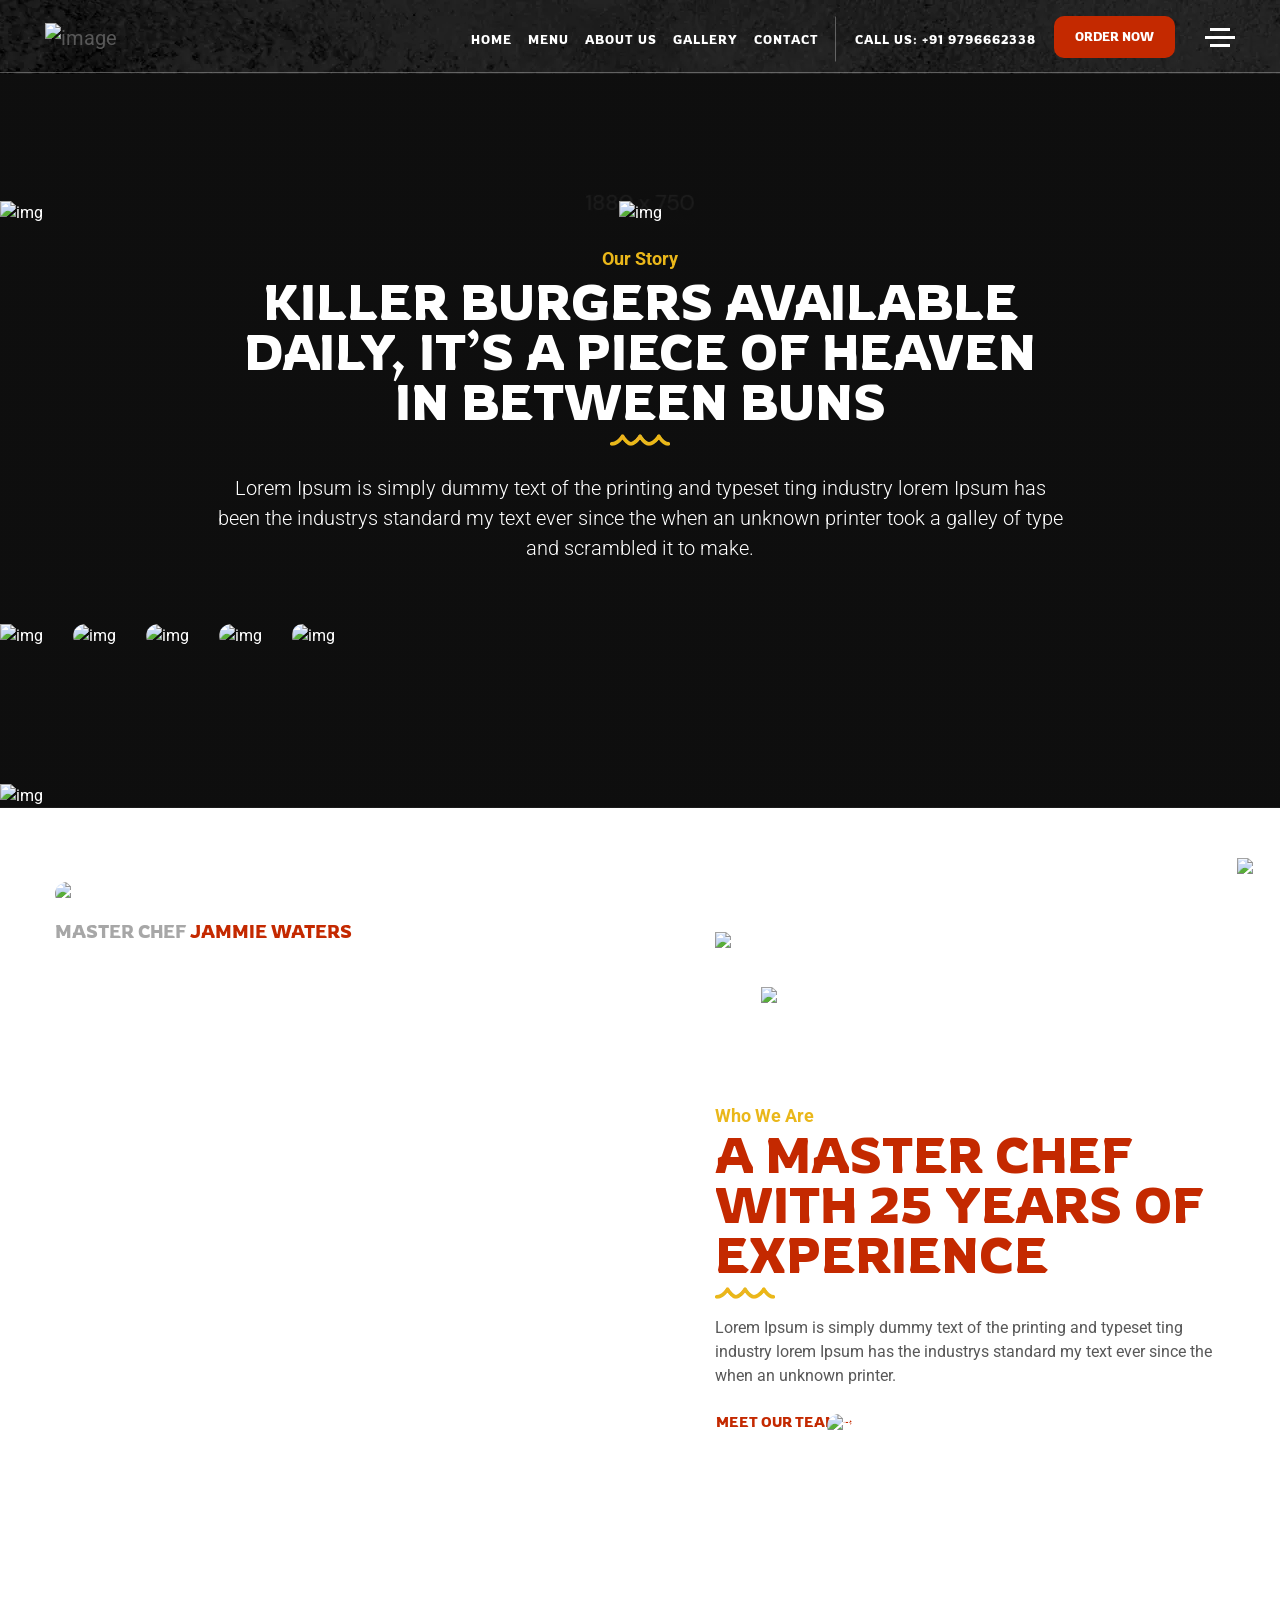
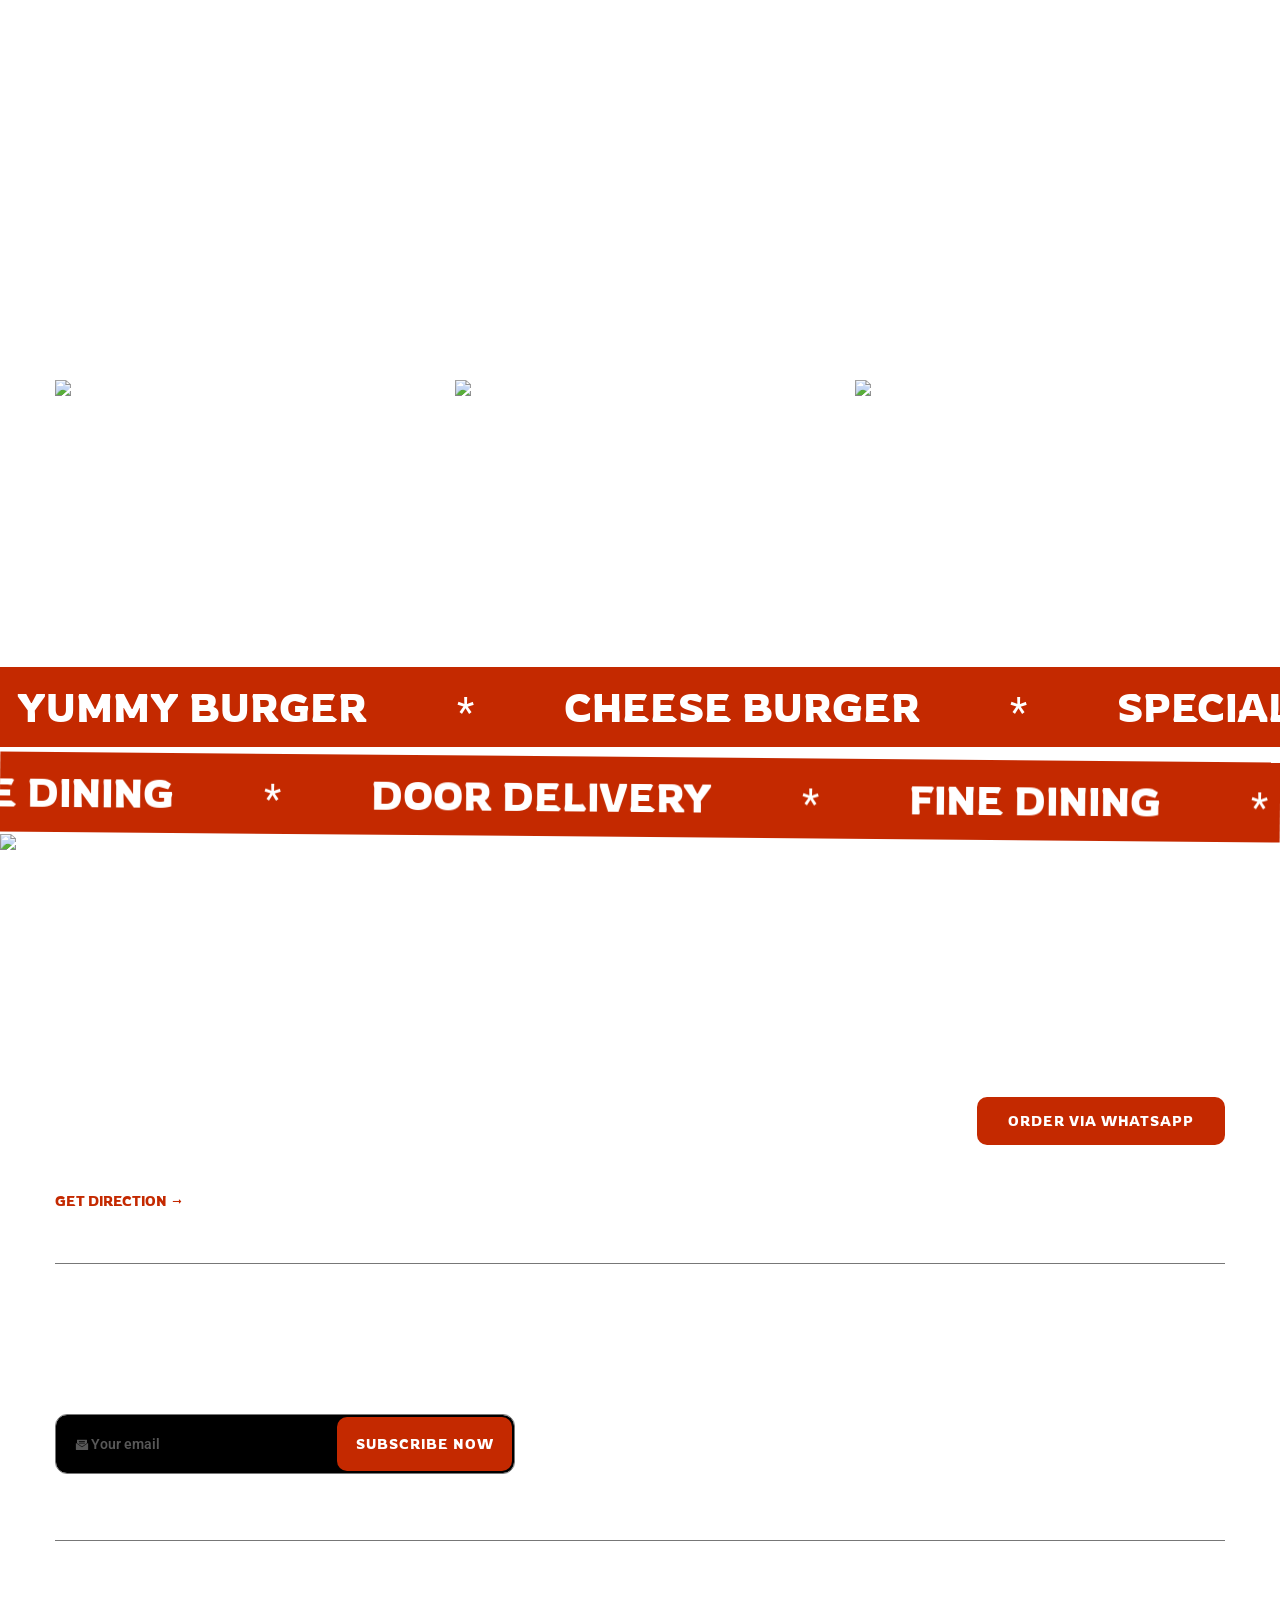
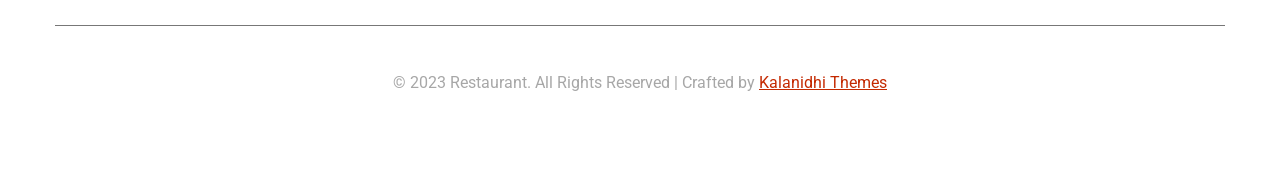
==== commit 8b466dff: "Refactor navigation links for clarity and remove unused script. Update menu data structure in JavaSc" ====
--- a/about.html
+++ b/about.html
@@ -570,7 +570,6 @@
   <script src="js/app.js"></script>
   <script src="js/cart.js"></script>
   <script src="js/whatsapp.js"></script>
-  <script src="js/site-content.js"></script>
 
   <script>
     window.addEventListener("scroll", function () {
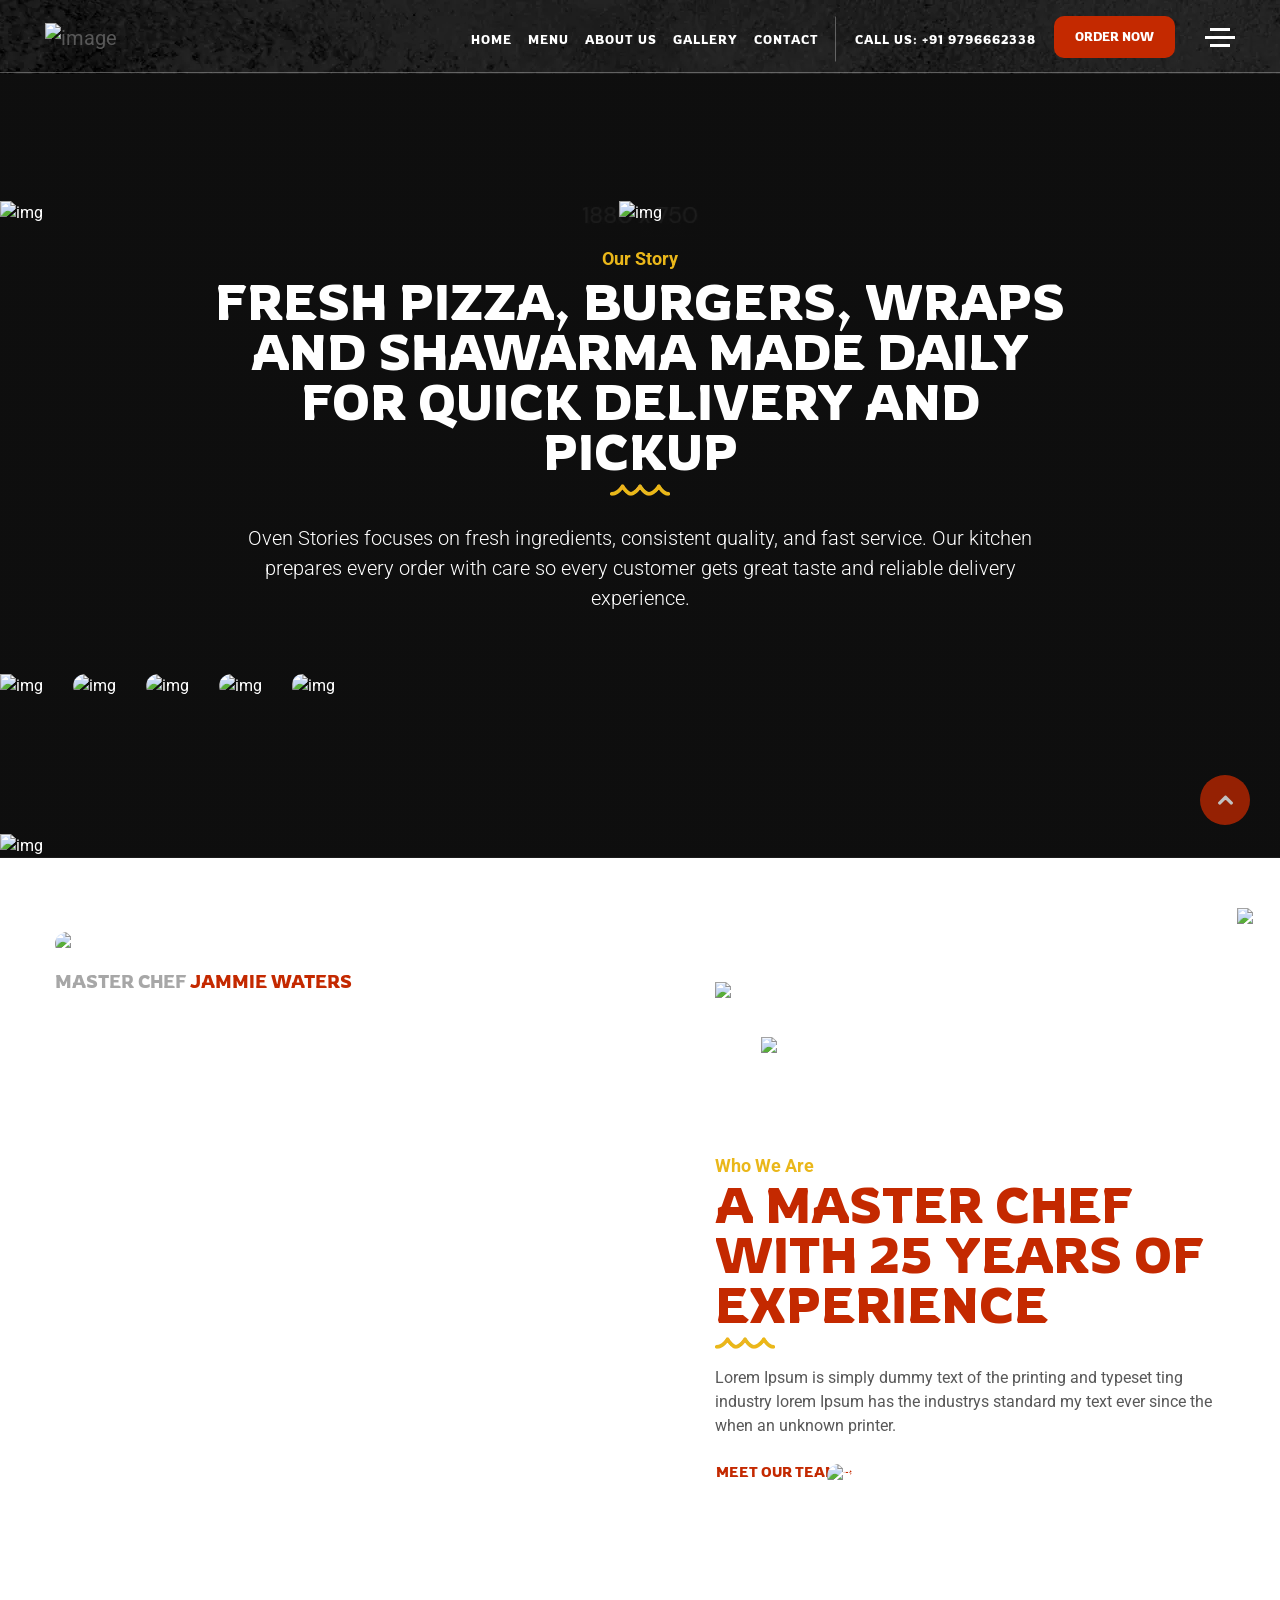
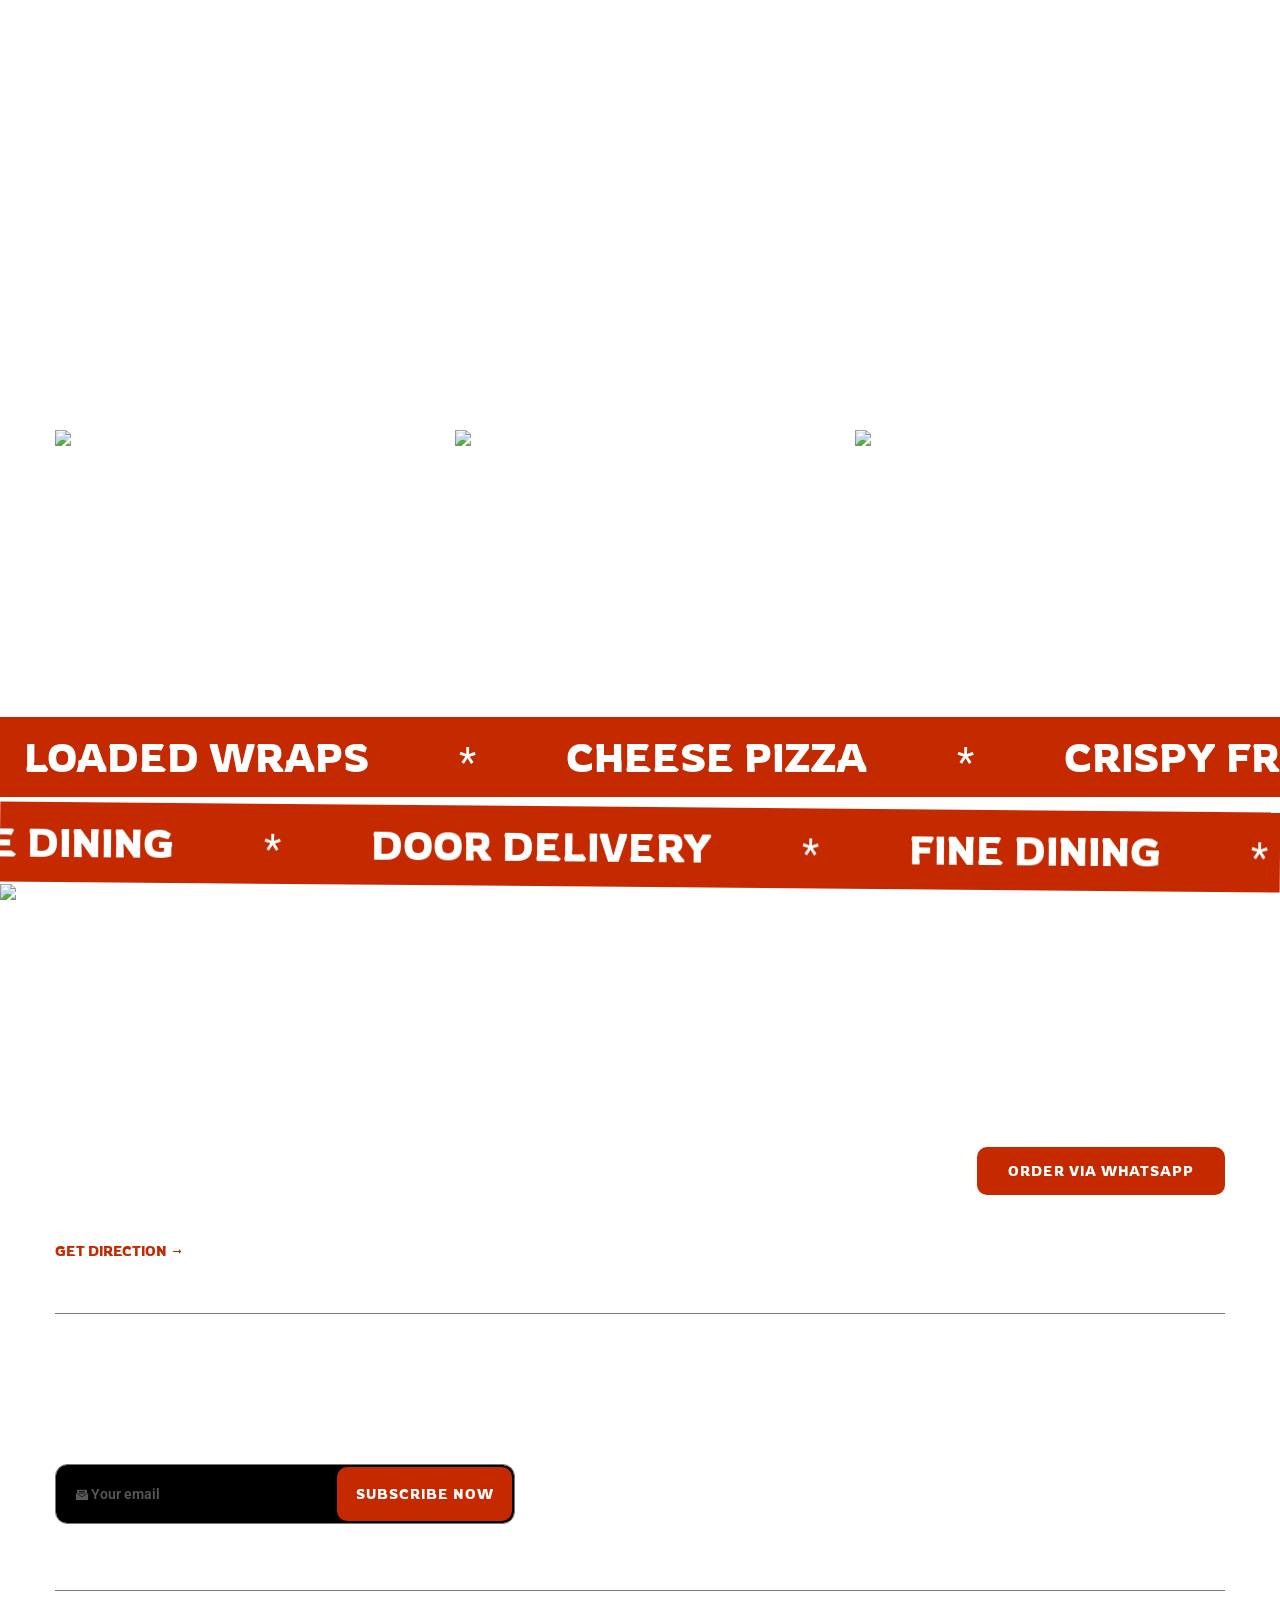
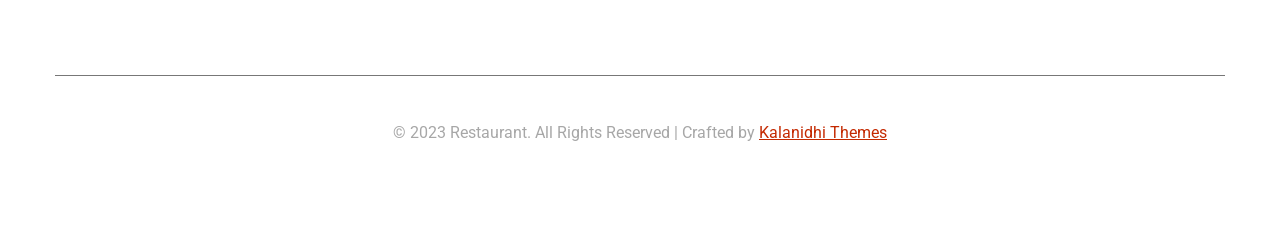
==== commit 50a4813a: "Update content across multiple pages to reflect a broader menu offering. Changed keywords and descri" ====
--- a/about.html
+++ b/about.html
@@ -8,7 +8,7 @@
   <title>About Oven Stories | Fast Food Restaurant in Srinagar</title>
   <meta name="description"
     content="Learn about Oven Stories, our kitchen values, and our commitment to quality food and quick delivery in Srinagar." />
-  <meta name="keywords" content="about Oven Stories, Srinagar restaurant, pizza and burger restaurant Srinagar" />
+  <meta name="keywords" content="about Oven Stories, Srinagar restaurant, pizza wraps shawarma drinks" />
   <meta name="robots" content="index, follow" />
   <link rel="canonical" href="https://ovenstories.in/about.html" />
   <meta property="og:type" content="website" />
@@ -185,14 +185,13 @@
         <span class="sub_text mb-1" data-aos="fade-down" data-aos-duration="1500">Our Story
         </span>
         <h2 data-aos="zoom-in" data-aos-duration="1500">
-          Killer Burgers Available Daily, It’s a piece of heaven in between
-          buns
+          Fresh pizza, burgers, wraps and shawarma made daily for quick
+          delivery and pickup
         </h2>
         <p class="lead" data-aos="fade-up" data-aos-duration="1500">
-          Lorem Ipsum is simply dummy text of the printing and typeset ting
-          industry lorem Ipsum has been the industrys standard my text ever
-          since the when an unknown printer took a galley of type and
-          scrambled it to make.
+          Oven Stories focuses on fresh ingredients, consistent quality, and
+          fast service. Our kitchen prepares every order with care so every
+          customer gets great taste and reliable delivery experience.
         </p>
       </div>
       <!-- Section Title End -->
@@ -282,8 +281,8 @@
           <div class="section_title" data-aos="fade-up" data-aos-duration="1500">
             <span class="sub_text">Why we best</span>
             <h2>
-              Serving Best burger <br />
-              since 1945
+              Serving customer favorites <br />
+              every single day
             </h2>
           </div>
           <div class="row">
@@ -337,31 +336,31 @@
       <div class="owl-carousel owl-theme" id="text_list_flow">
         <div class="item">
           <div class="text_block">
-            <span>Cheese Burger</span>
-            <span class="mark_star">*</span>
-          </div>
-        </div>
-        <div class="item">
-          <div class="text_block">
-            <span>Yummy Burger</span>
-            <span class="mark_star">*</span>
-          </div>
-        </div>
-        <div class="item">
-          <div class="text_block">
-            <span>Chicken Burger</span>
-            <span class="mark_star">*</span>
-          </div>
-        </div>
-        <div class="item">
-          <div class="text_block">
-            <span> Jumbo Burger </span>
-            <span class="mark_star">*</span>
-          </div>
-        </div>
-        <div class="item">
-          <div class="text_block">
-            <span>Special Burger</span>
+            <span>Cheese Pizza</span>
+            <span class="mark_star">*</span>
+          </div>
+        </div>
+        <div class="item">
+          <div class="text_block">
+            <span>Loaded Wraps</span>
+            <span class="mark_star">*</span>
+          </div>
+        </div>
+        <div class="item">
+          <div class="text_block">
+            <span>Chicken Shawarma</span>
+            <span class="mark_star">*</span>
+          </div>
+        </div>
+        <div class="item">
+          <div class="text_block">
+            <span>Oreo Shake</span>
+            <span class="mark_star">*</span>
+          </div>
+        </div>
+        <div class="item">
+          <div class="text_block">
+            <span>Crispy Fries</span>
             <span class="mark_star">*</span>
           </div>
         </div>
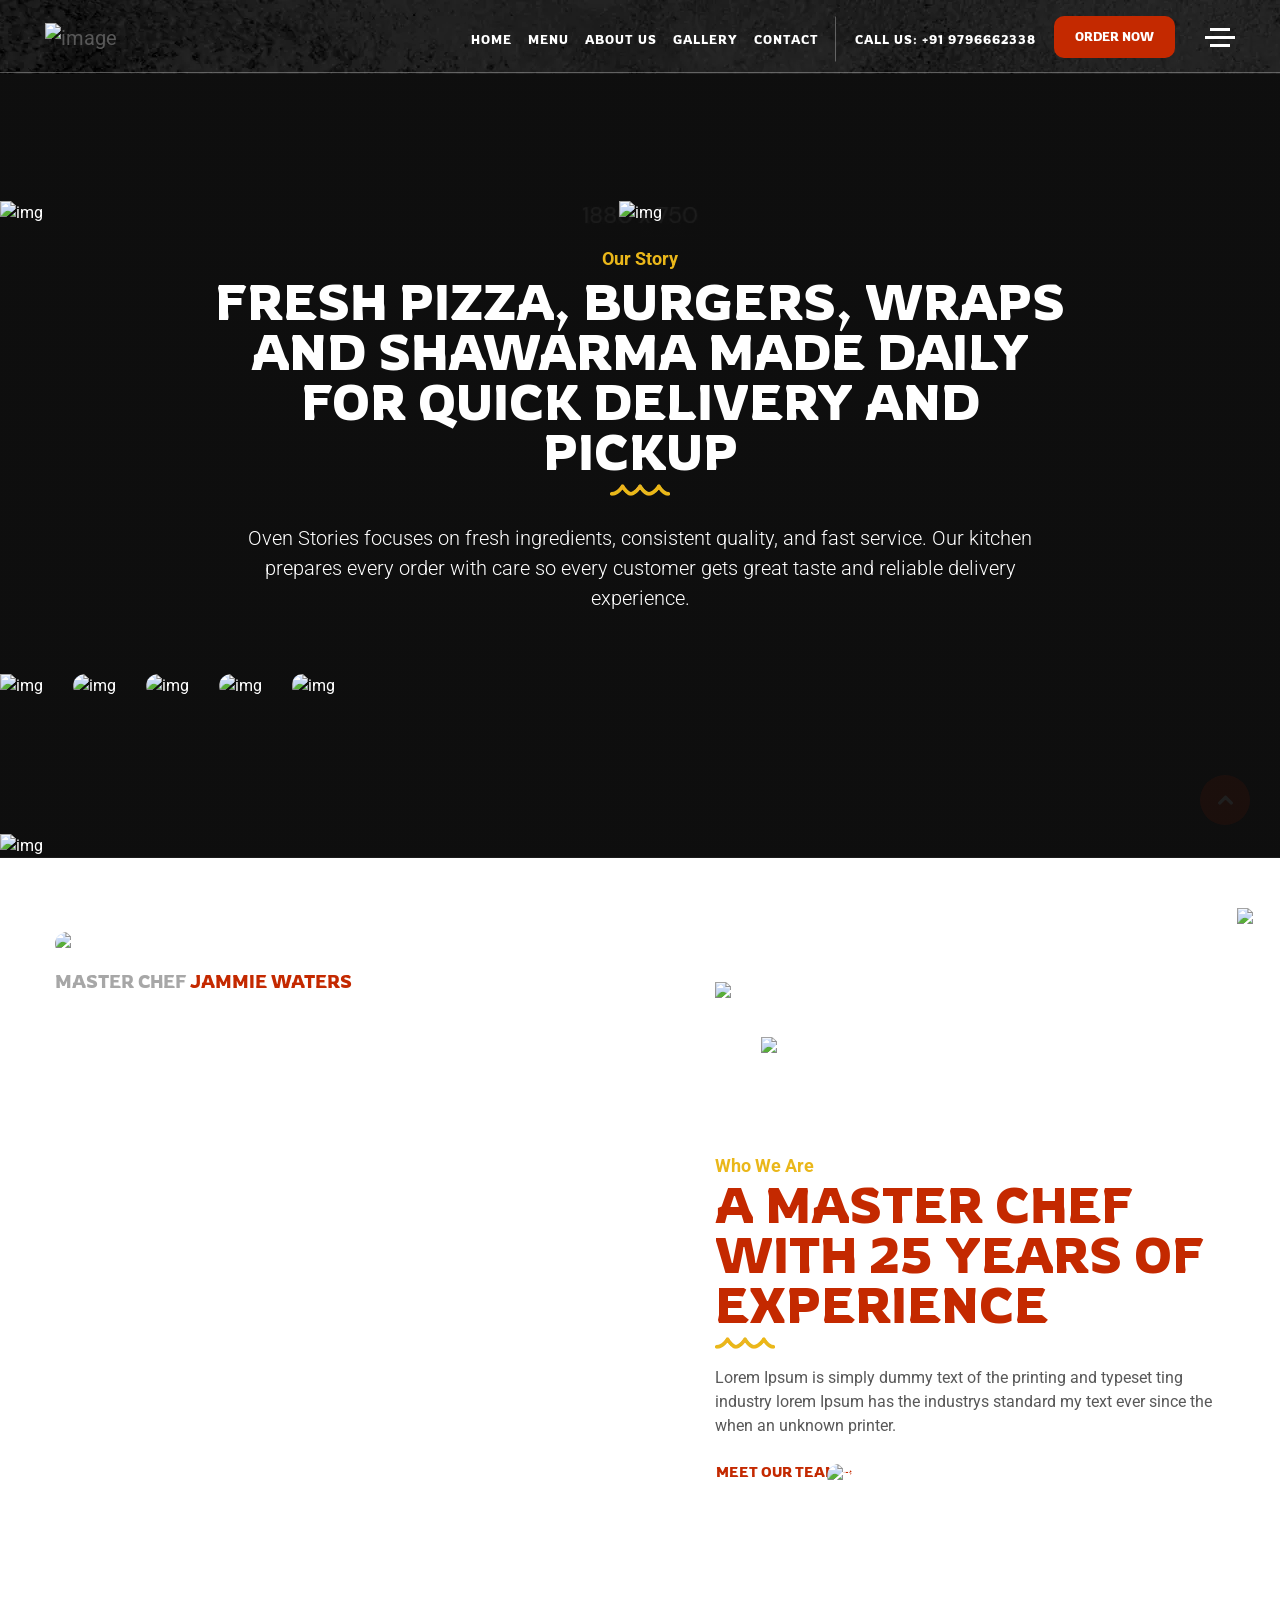
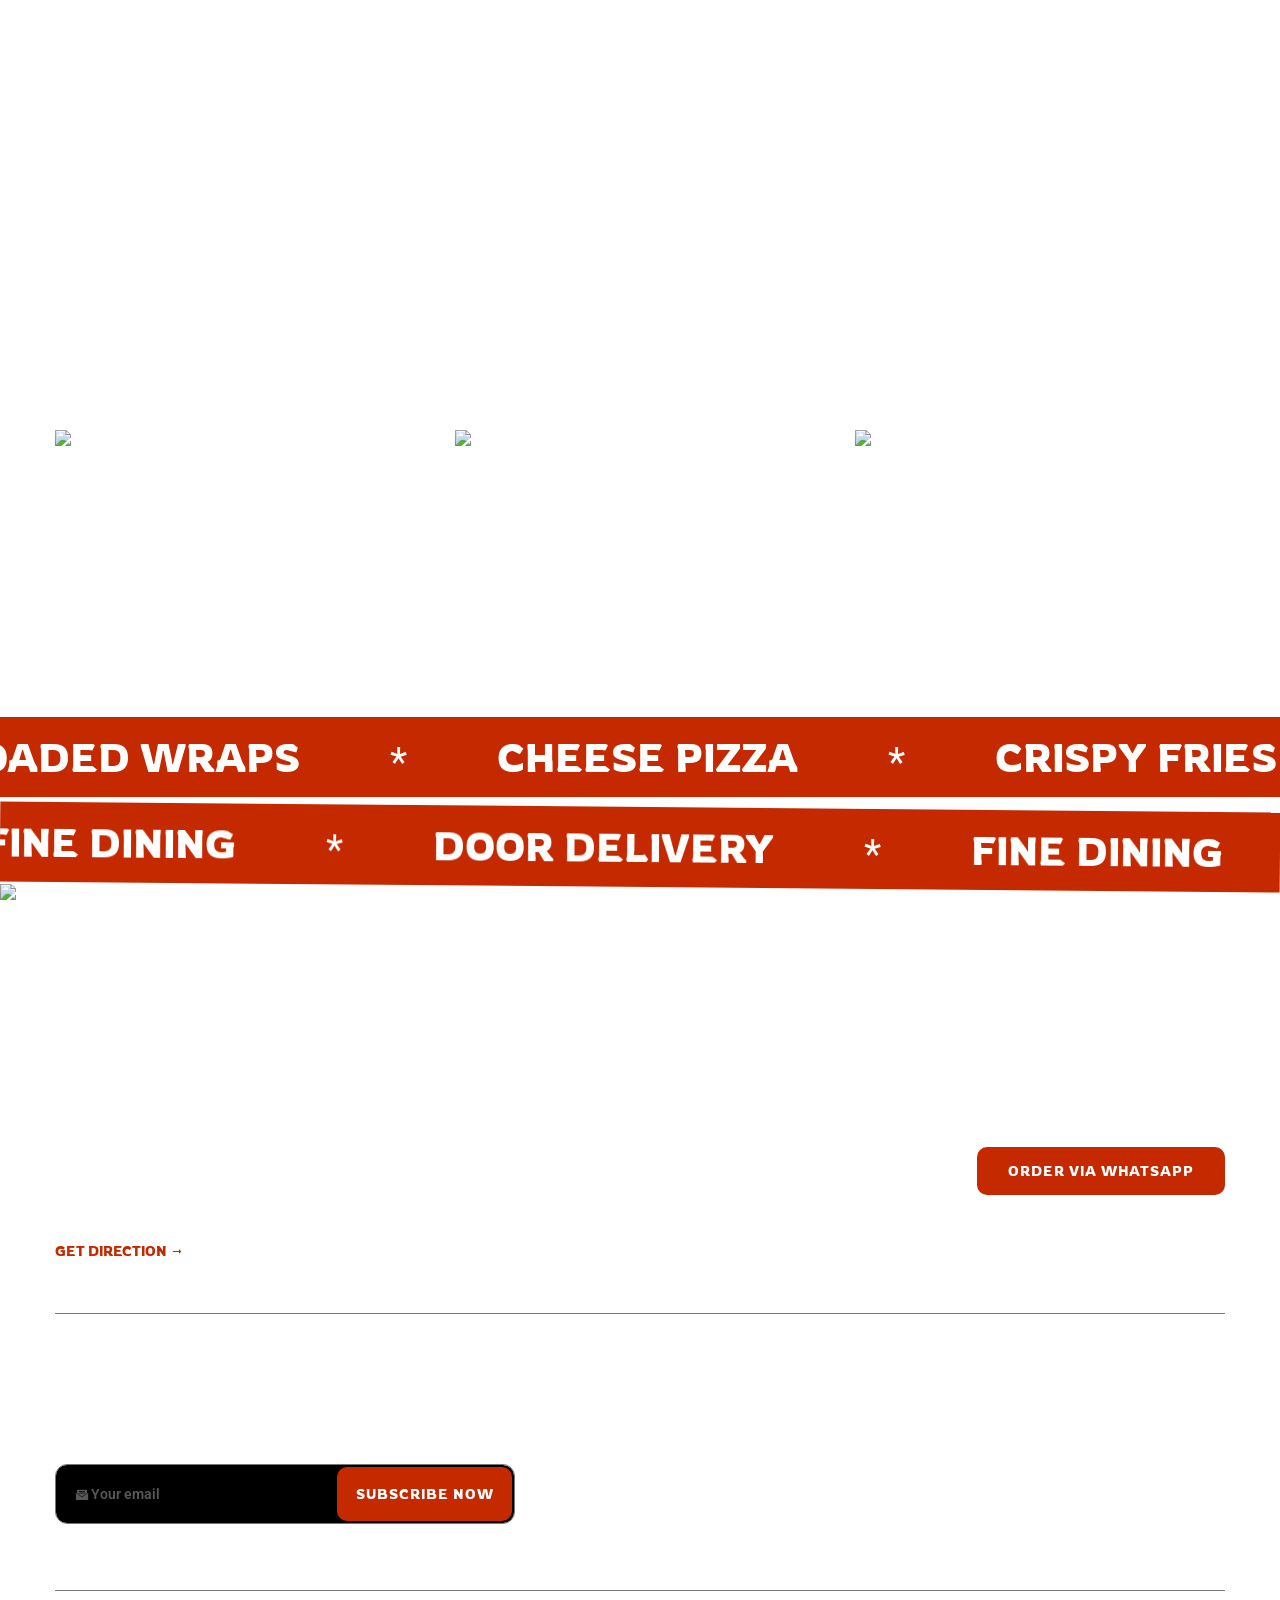
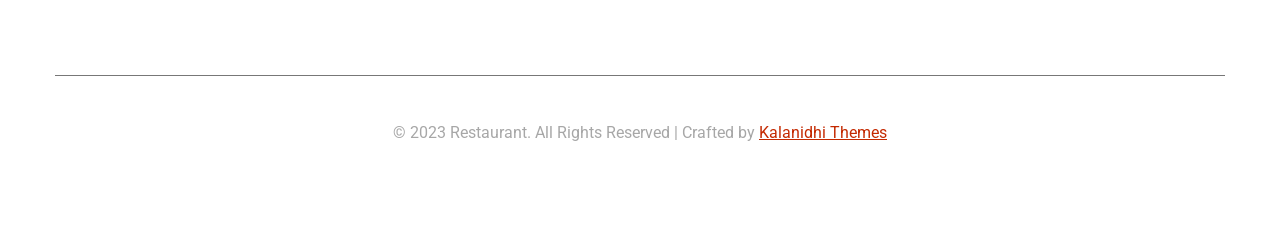
==== commit e2b7408f: "Update social media links across multiple pages to direct to the official Facebook and Instagram acc" ====
--- a/about.html
+++ b/about.html
@@ -446,8 +446,9 @@
             </div>
             <div class="col-md-5">
               <ul class="social_media">
-                <li><a href="#">Facebook</a></li>
-                <li><a href="#">Instagram</a></li>
+                <li><a href="https://www.facebook.com/ovenst/" target="_blank" rel="noopener noreferrer">Facebook</a></li>
+                <li><a href="https://www.instagram.com/_ovenstories/?hl=en" target="_blank"
+                    rel="noopener noreferrer">Instagram</a></li>
                 <li><a href="#">Twitter</a></li>
                 <li><a href="#">Youtube</a></li>
               </ul>
--- a/css/style.css
+++ b/css/style.css
@@ -3612,6 +3612,31 @@
   transition: all ease-in-out 0.3s;
 }
 
+/* Menu page product card image containment */
+.popular_dish_item {
+  background-color: var(--bg-white);
+  border: 1px solid var(--border-grey);
+  border-radius: 20px;
+  overflow: hidden;
+}
+
+.popular_dish_item .img {
+  width: 100%;
+  height: 260px;
+  background-color: var(--bg-skin);
+}
+
+.popular_dish_item .img img {
+  width: 100%;
+  height: 100%;
+  object-fit: cover;
+  display: block;
+}
+
+.popular_dish_item .text {
+  padding: 20px;
+}
+
 /* -------Discount Section Css Start-------- */
 
 .discount_section {
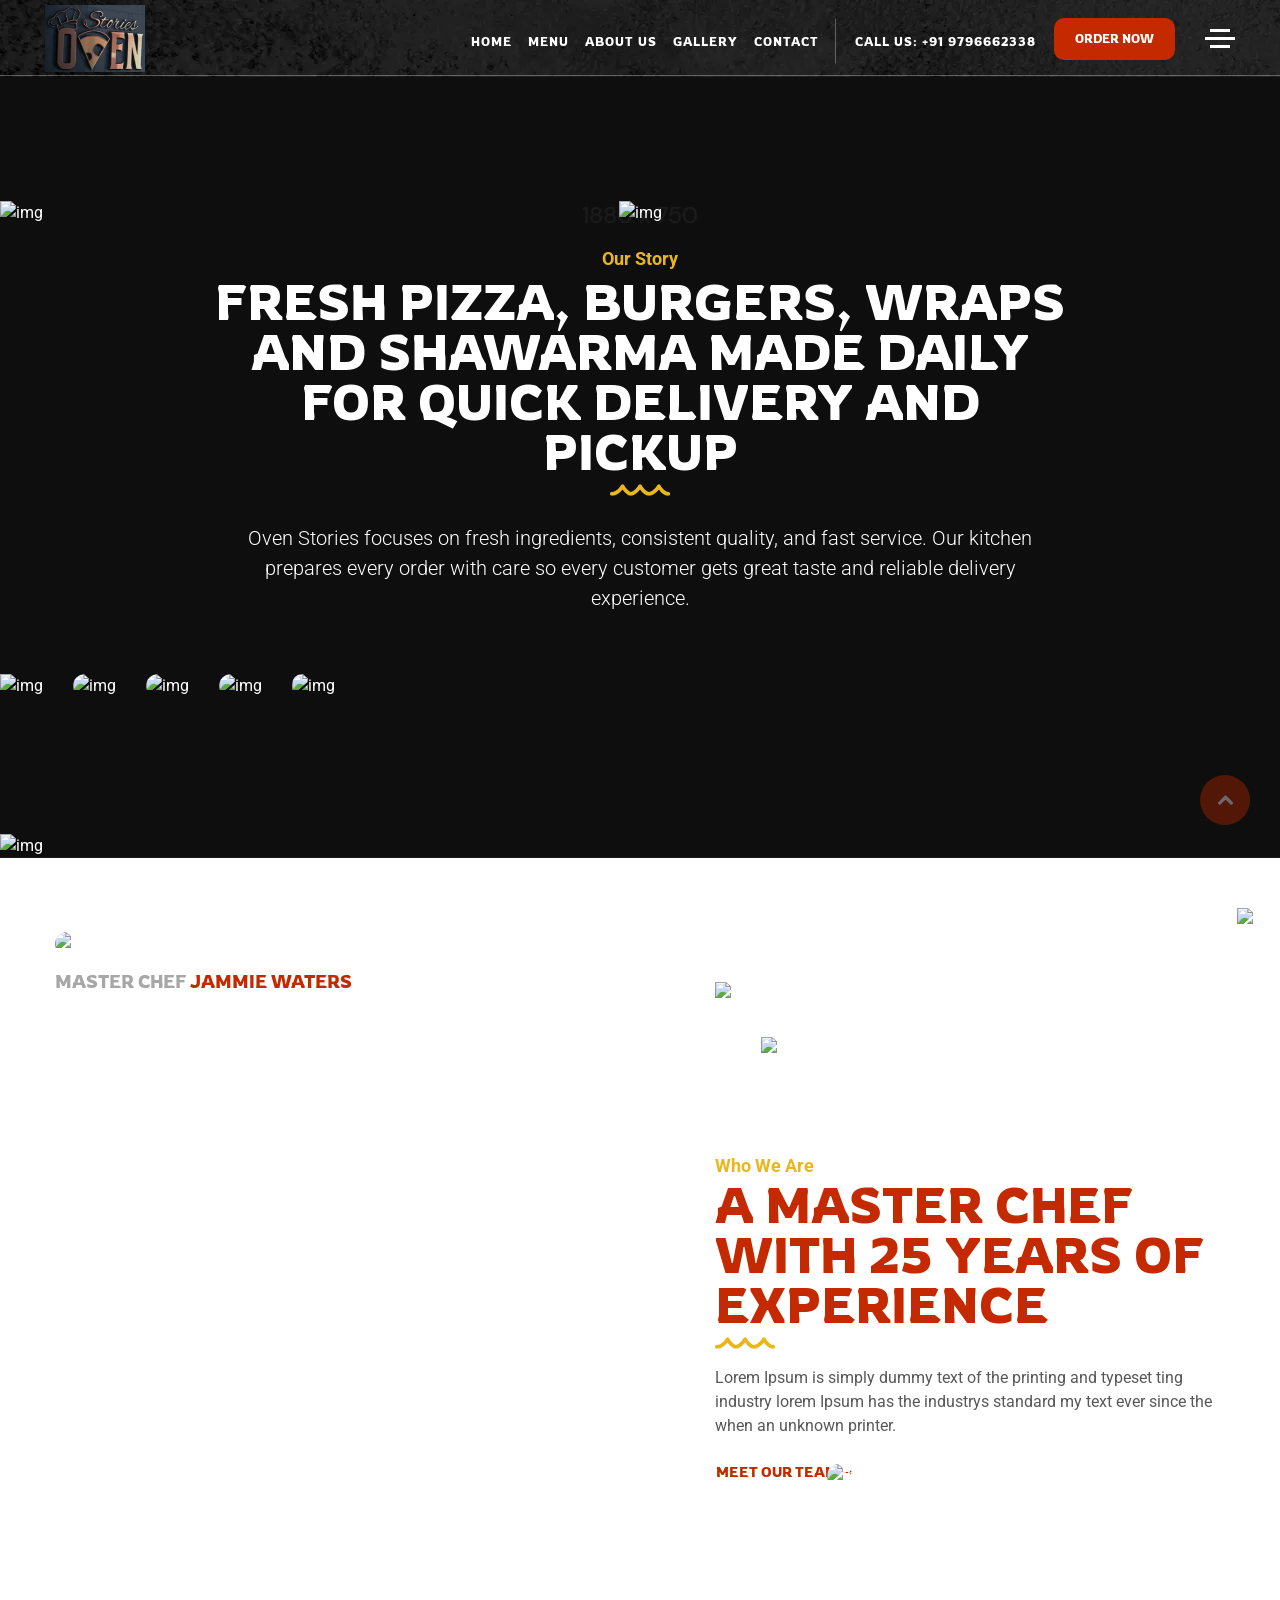
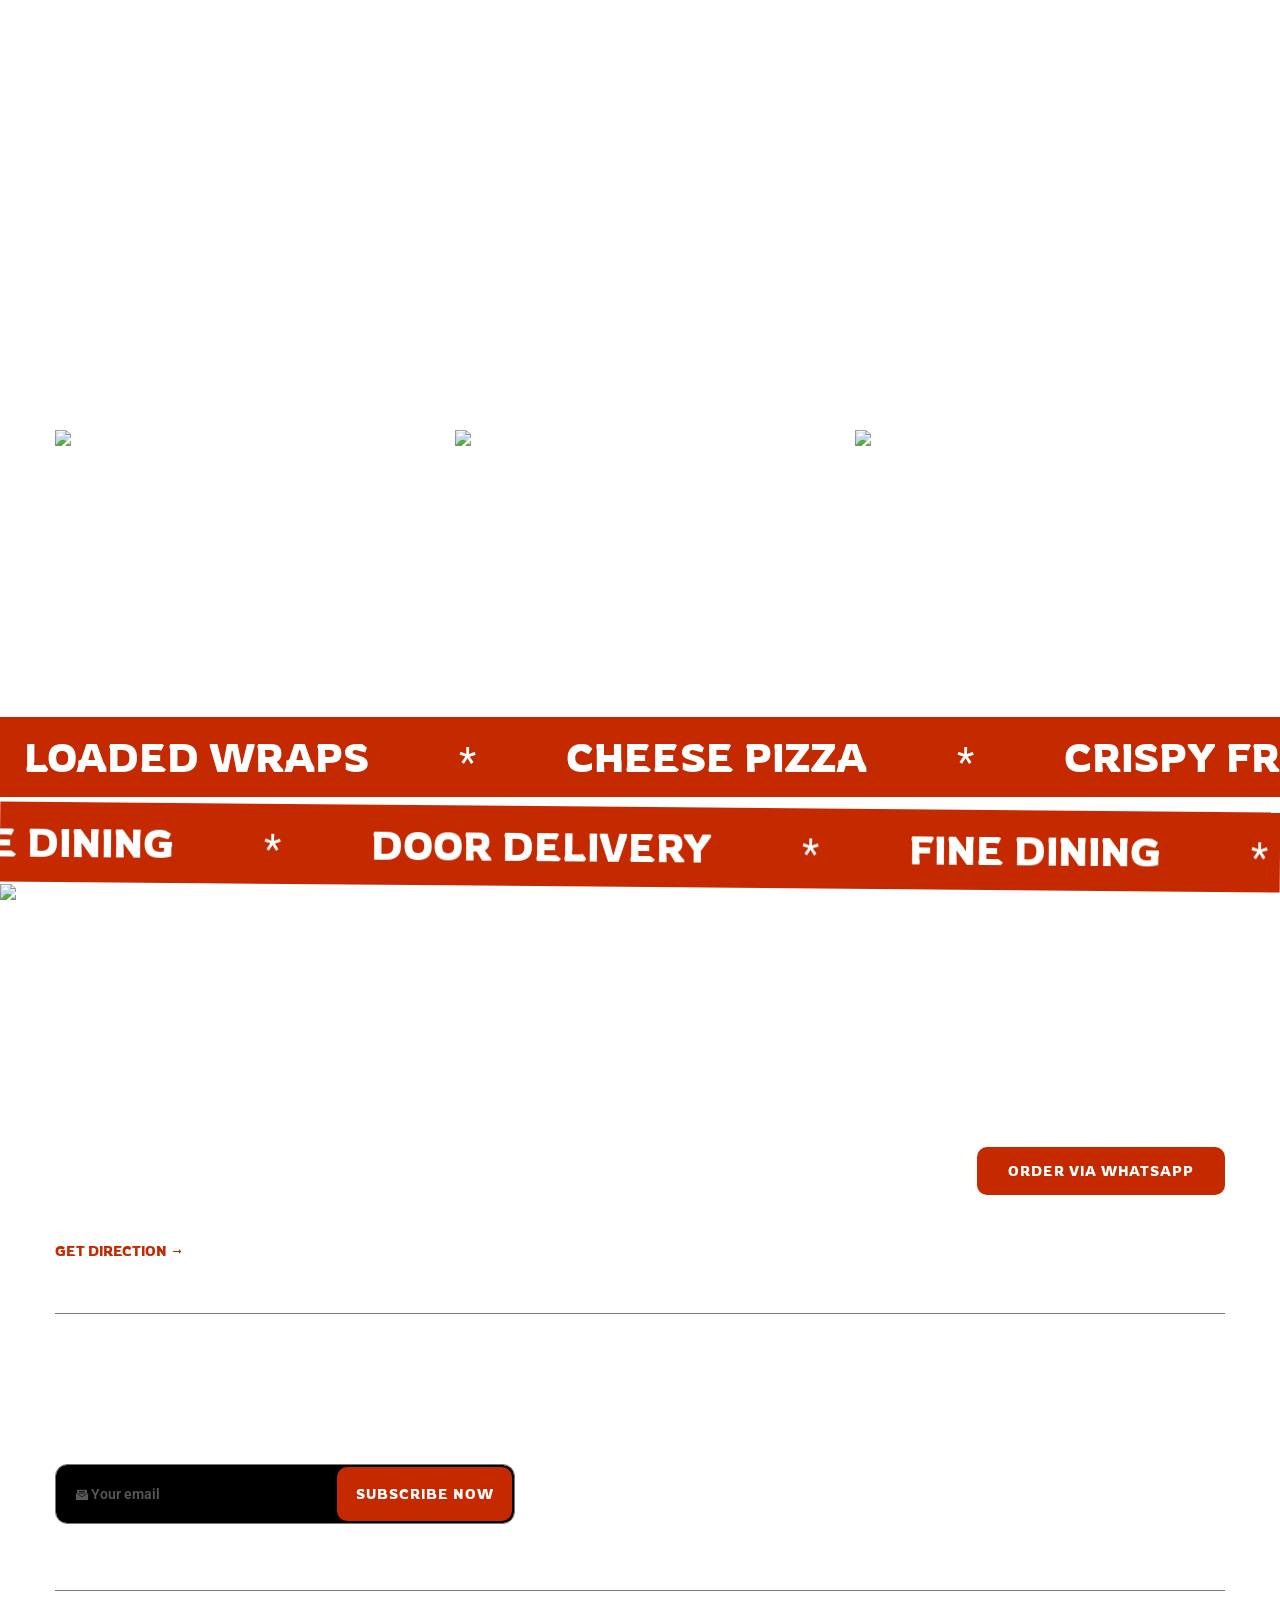
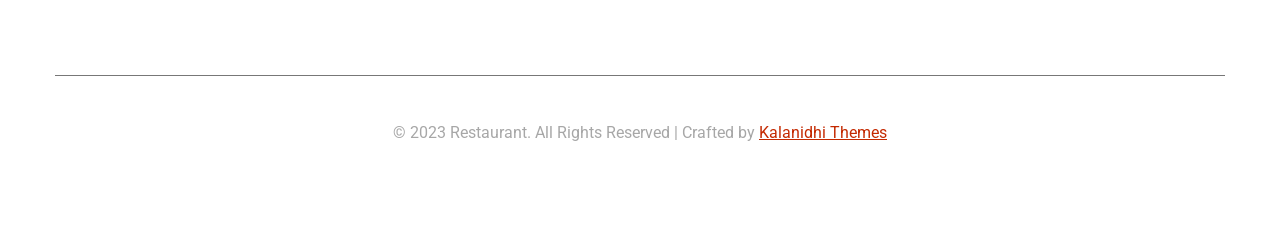
==== commit 60fcdc76: "Update image paths across multiple HTML files to use new asset locations, ensuring consistency in br" ====
--- a/about.html
+++ b/about.html
@@ -15,12 +15,12 @@
   <meta property="og:title" content="About Oven Stories | Fast Food Restaurant in Srinagar" />
   <meta property="og:description" content="Discover Oven Stories and our passion for fresh, flavorful food." />
   <meta property="og:url" content="https://ovenstories.in/about.html" />
-  <meta property="og:image" content="https://ovenstories.in/images/logo.png" />
+  <meta property="og:image" content="https://ovenstories.in/assets/icons/logo.png" />
   <meta property="og:site_name" content="Oven Stories" />
   <meta name="twitter:card" content="summary_large_image" />
   <meta name="twitter:title" content="About Oven Stories | Fast Food Restaurant in Srinagar" />
   <meta name="twitter:description" content="Know our story, values, and what makes Oven Stories special." />
-  <meta name="twitter:image" content="https://ovenstories.in/images/logo.png" />
+  <meta name="twitter:image" content="https://ovenstories.in/assets/icons/logo.png" />
 
   <!-- icofont-css-link -->
   <link rel="stylesheet" href="css/icofont.min.css" />
@@ -74,7 +74,7 @@
         <!-- navigation bar -->
         <nav class="navbar navbar-expand-lg">
           <a class="navbar-brand" href="index.html">
-            <img src="images/logo.png" alt="image" />
+            <img src="assets/icons/logo.png" alt="image" />
           </a>
           <button class="navbar-toggler" type="button" data-toggle="collapse" data-target="#navbarSupportedContent"
             aria-controls="navbarSupportedContent" aria-expanded="false" aria-label="Toggle navigation">
@@ -134,7 +134,7 @@
       <span class="close_rightmenu"><i class="icofont-close-circled"></i></span>
       <div class="menu_inner_content">
         <a href="#" class="side_logo">
-          <img src="images/logo-dark.png" alt="image" />
+          <img src="assets/icons/logo.png" alt="image" />
         </a>
         <ul class="contact_listing">
           <li>
--- a/css/style.css
+++ b/css/style.css
@@ -509,6 +509,12 @@
   transition: 0.4s all;
 }
 
+header .navbar-brand img {
+  max-width: 100px;
+  width: auto;
+  height: auto;
+}
+
 .navbar-expand-lg .navbar-nav {
   align-items: center;
 }
@@ -1541,7 +1547,8 @@
 
 .bredcrumb_section.gallery_banner {
   position: relative;
-  background: linear-gradient(to left, rgba(0, 0, 0, 0.7), rgba(0, 0, 0, 0.7)),
+  background:
+    linear-gradient(to left, rgba(0, 0, 0, 0.7), rgba(0, 0, 0, 0.7)),
     url(../images/gallery_banner.webp);
   background-size: cover;
   background-repeat: no-repeat;
@@ -1595,7 +1602,8 @@
 
 .bredcrumb_section.review_banner {
   position: relative;
-  background: linear-gradient(to left, rgba(0, 0, 0, 0.7), rgba(0, 0, 0, 0.7)),
+  background:
+    linear-gradient(to left, rgba(0, 0, 0, 0.7), rgba(0, 0, 0, 0.7)),
     url(../images/review_banner.webp);
   background-size: cover;
   background-repeat: no-repeat;
@@ -2084,7 +2092,8 @@
 .bredcrumb_section.reservationpage_bg {
   position: relative;
   padding: 100px 0;
-  background: linear-gradient(to left, rgba(0, 0, 0, 0.7), rgba(0, 0, 0, 0.7)),
+  background:
+    linear-gradient(to left, rgba(0, 0, 0, 0.7), rgba(0, 0, 0, 0.7)),
     url(../images/reservation_bg.webp);
   background-size: cover;
   background-repeat: no-repeat;
@@ -2102,7 +2111,8 @@
 
 .bredcrumb_section.reservation_banner {
   position: relative;
-  background: linear-gradient(to left, rgba(0, 0, 0, 0.7), rgba(0, 0, 0, 0.7)),
+  background:
+    linear-gradient(to left, rgba(0, 0, 0, 0.7), rgba(0, 0, 0, 0.7)),
     url(../images/reservation_banner.webp);
   background-size: cover;
   background-repeat: no-repeat;
@@ -2203,7 +2213,8 @@
   padding-bottom: 150px;
   position: relative;
 
-  background: linear-gradient(to left, rgba(0, 0, 0, 0.8), rgba(0, 0, 0, 0.8)),
+  background:
+    linear-gradient(to left, rgba(0, 0, 0, 0.8), rgba(0, 0, 0, 0.8)),
     url(../images/about_banner.webp);
   background-size: cover;
   background-repeat: no-repeat;
@@ -2564,7 +2575,8 @@
 
 .bredcrumb_section.chef_banner {
   position: relative;
-  background: linear-gradient(to left, rgba(0, 0, 0, 0.7), rgba(0, 0, 0, 0.7)),
+  background:
+    linear-gradient(to left, rgba(0, 0, 0, 0.7), rgba(0, 0, 0, 0.7)),
     url(../images/chef_banner.webp);
   background-size: cover;
   background-repeat: no-repeat;
@@ -2758,7 +2770,8 @@
 /* -----------------Menu List Section Start----------- */
 .bredcrumb_section.menu_list {
   position: relative;
-  background: linear-gradient(to left, rgba(0, 0, 0, 0.7), rgba(0, 0, 0, 0.7)),
+  background:
+    linear-gradient(to left, rgba(0, 0, 0, 0.7), rgba(0, 0, 0, 0.7)),
     url(../images/menulist_banner.webp);
   background-size: cover;
   background-repeat: no-repeat;
@@ -3086,7 +3099,8 @@
 
 .bredcrumb_section.contact_banner {
   position: relative;
-  background: linear-gradient(to left, rgba(0, 0, 0, 0.7), rgba(0, 0, 0, 0.7)),
+  background:
+    linear-gradient(to left, rgba(0, 0, 0, 0.7), rgba(0, 0, 0, 0.7)),
     url(../images/contact_banner.webp);
   background-size: cover;
   background-repeat: no-repeat;
@@ -3460,10 +3474,17 @@
   position: relative;
 }
 
+.our_menu_section .side_shape {
+  position: absolute;
+  bottom: 0;
+  right: 0;
+  max-width: 20vw;
+}
+
 .our_menu_section .right_side {
-  position: absolute;
-  bottom: 0px;
-  right: 0px;
+  display: block;
+  max-width: 100%;
+  height: auto;
 }
 
 .our_menu_section .nav-tabs {
@@ -3936,7 +3957,8 @@
 
 /* ------Testimonial Section Start--------- */
 .testimonial_section {
-  background: linear-gradient(to left, rgba(0, 0, 0, 0.5), rgba(0, 0, 0, 0.5)),
+  background:
+    linear-gradient(to left, rgba(0, 0, 0, 0.5), rgba(0, 0, 0, 0.5)),
     url(../images/testimonial_bg.webp);
   background-size: cover;
   background-repeat: no-repeat;
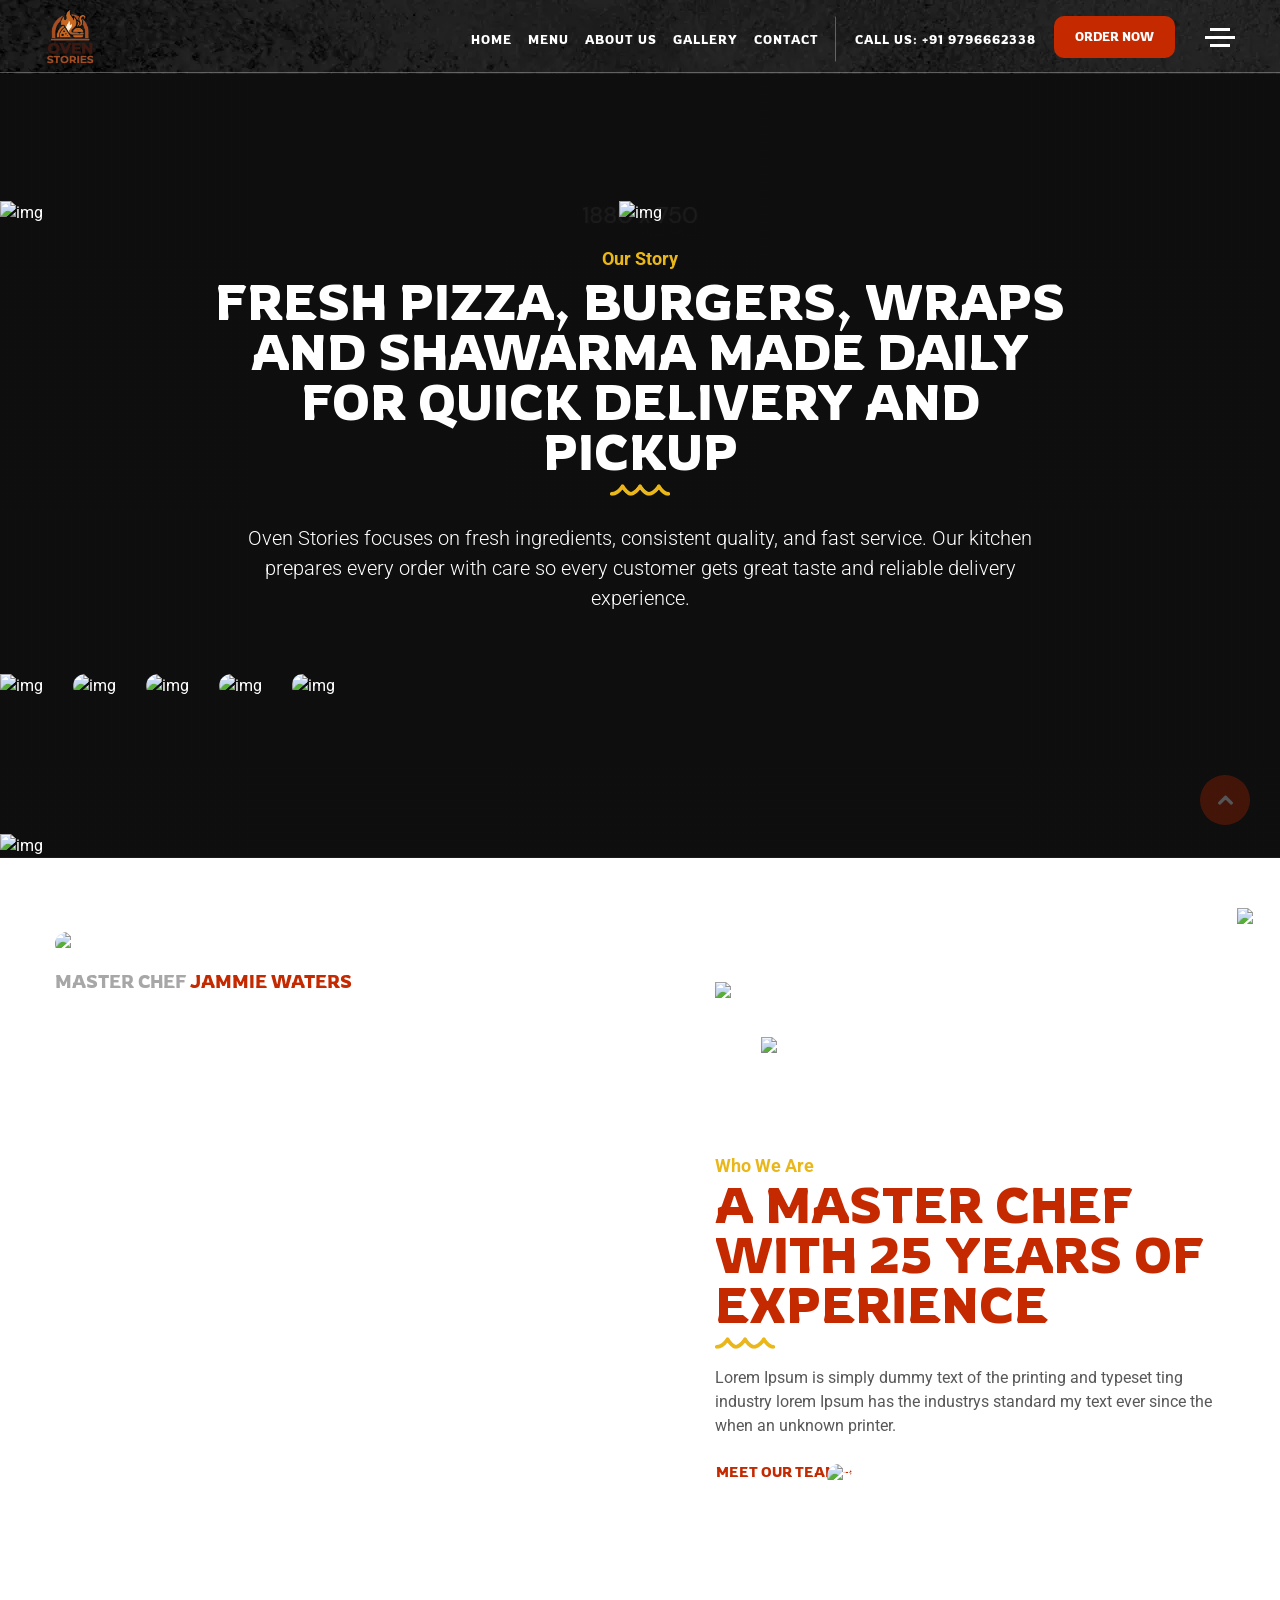
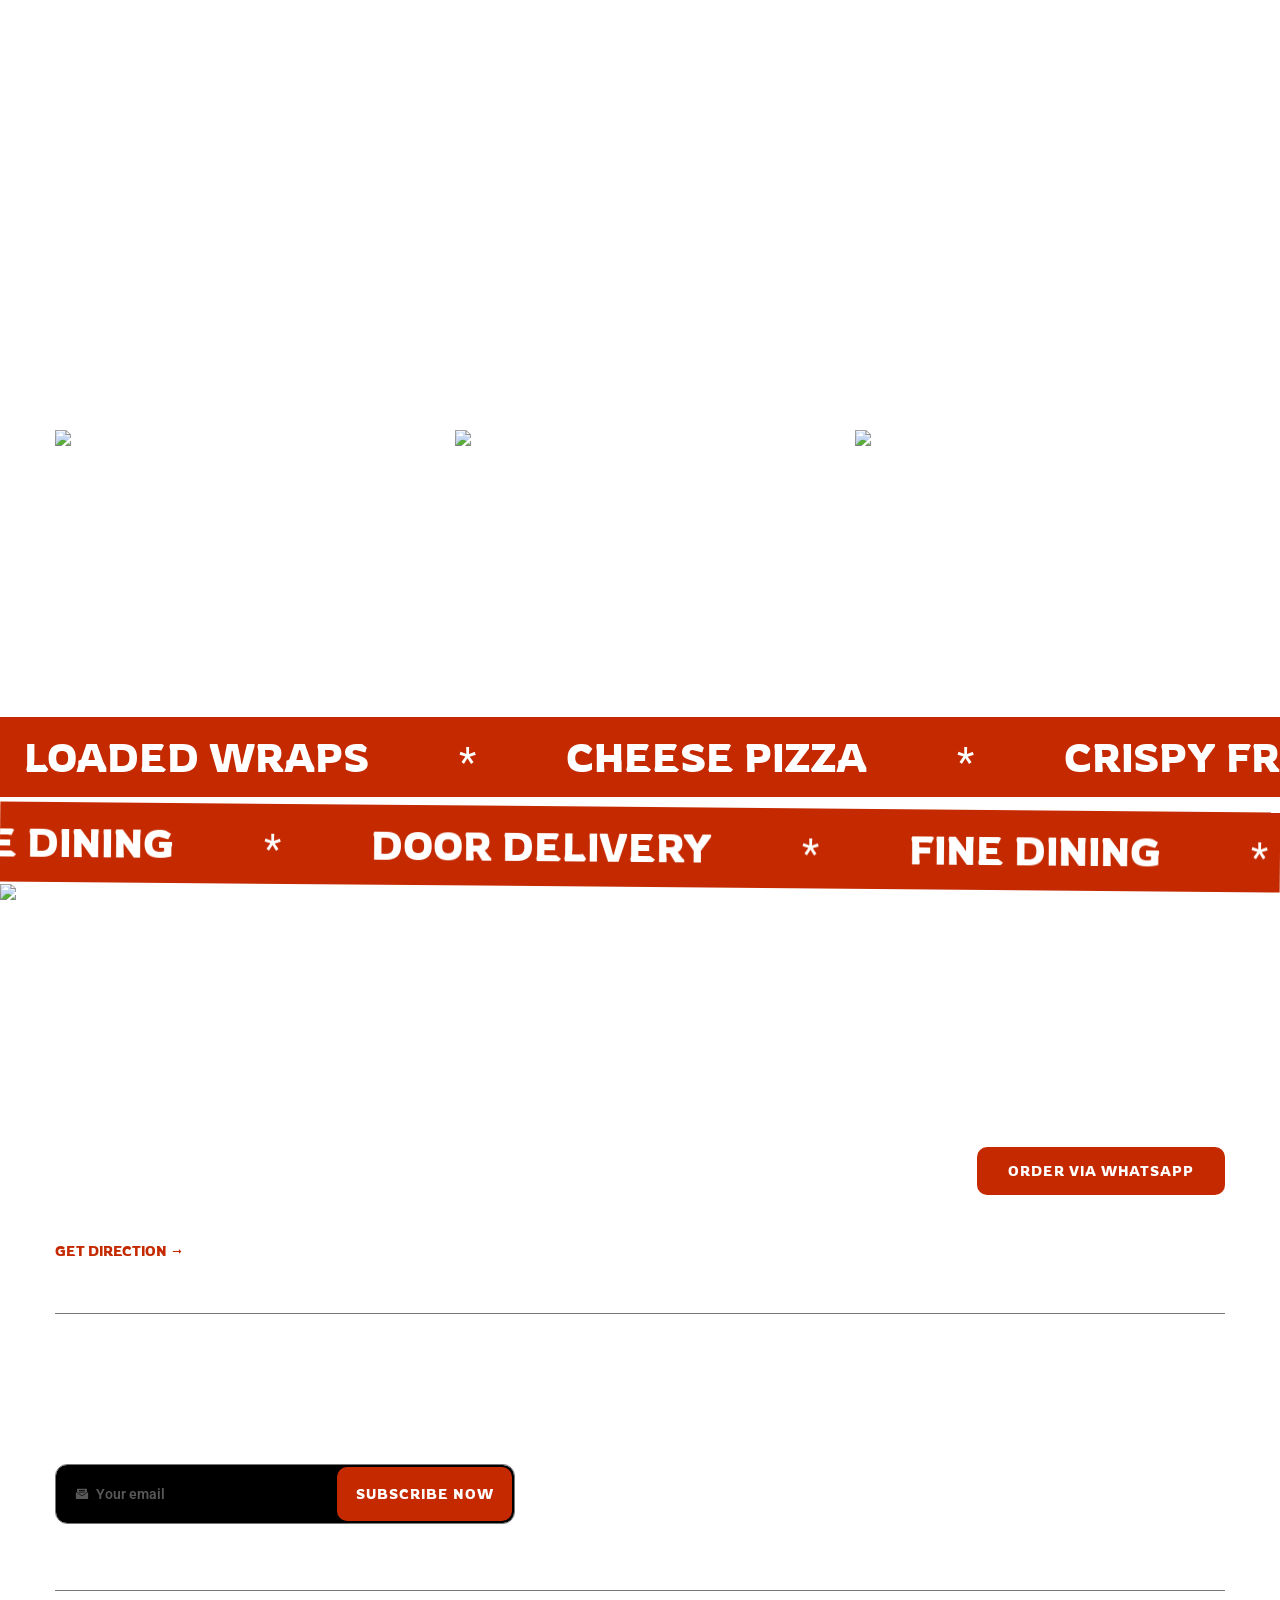
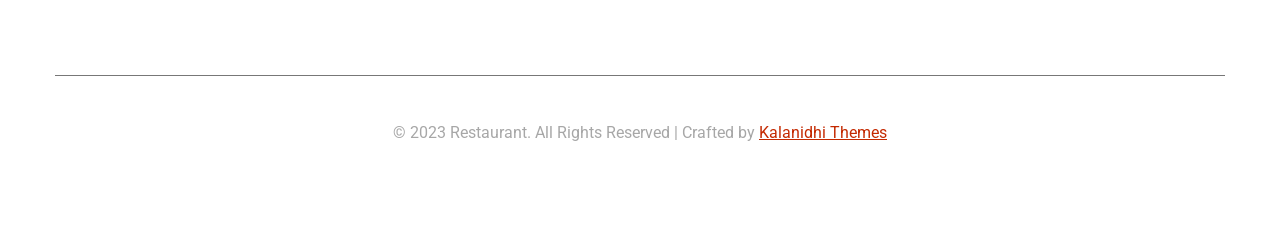
==== commit 83d96a22: "Add favicon links to multiple HTML files for improved branding consistency and user experience." ====
--- a/about.html
+++ b/about.html
@@ -22,6 +22,11 @@
   <meta name="twitter:description" content="Know our story, values, and what makes Oven Stories special." />
   <meta name="twitter:image" content="https://ovenstories.in/assets/icons/logo.png" />
 
+  <!-- Favicon -->
+  <link rel="icon" href="assets/icons/logo.png" type="image/png" />
+  <link rel="apple-touch-icon" href="assets/icons/logo.png" />
+  <link rel="shortcut icon" href="assets/icons/logo.png" type="image/x-icon" />
+
   <!-- icofont-css-link -->
   <link rel="stylesheet" href="css/icofont.min.css" />
   <!-- Owl-Carosal-Style-link -->
@@ -42,8 +47,6 @@
   <!-- Jquery-js-Link -->
   <script src="js/jquery.js"></script>
 
-  <!-- Favicon -->
-  <link rel="shortcut icon" href="images/favicon.png" type="image/x-icon" />
   <script type="application/ld+json">
       {
         "@context": "https://schema.org",
--- a/css/style.css
+++ b/css/style.css
@@ -510,7 +510,7 @@
 }
 
 header .navbar-brand img {
-  max-width: 100px;
+  max-width: 50px;
   width: auto;
   height: auto;
 }
@@ -1875,11 +1875,13 @@
 
 footer .offer_block .form-group .icon {
   position: absolute;
-  top: 52%;
+  top: 50%;
   left: 20px;
   transform: translateY(-50%);
   font-size: 14px;
   color: var(--text-grey);
+  z-index: 1;
+  pointer-events: none;
 }
 
 footer .offer_block .form-group .form-control {
@@ -1890,9 +1892,10 @@
   border-radius: 12px;
   color: var(--text-grey);
   font-weight: 600;
-  padding-left: 35px;
+  padding: 0 175px 0 40px;
   font-size: 14px;
-  padding-right: 175px;
+  line-height: 58px;
+  box-sizing: border-box;
 }
 
 footer .offer_block .form-group .form-control::placeholder {
@@ -1903,9 +1906,17 @@
   position: absolute;
   right: 3px;
   top: 3px;
-  padding: 0;
+  bottom: 3px;
   width: 175px;
-  height: calc(100% - 6px);
+  height: auto;
+  min-height: 0;
+  padding: 0 10px;
+  display: flex;
+  align-items: center;
+  justify-content: center;
+  text-align: center;
+  z-index: 2;
+  box-sizing: border-box;
 }
 
 footer .social_media li {
--- a/css/responsive.css
+++ b/css/responsive.css
@@ -1279,7 +1279,7 @@
   }
 
   footer .offer_block .form-group .form-control {
-    padding-right: 125px;
+    padding-right: 188px;
   }
 
   footer .offer_block .form-group .icon {
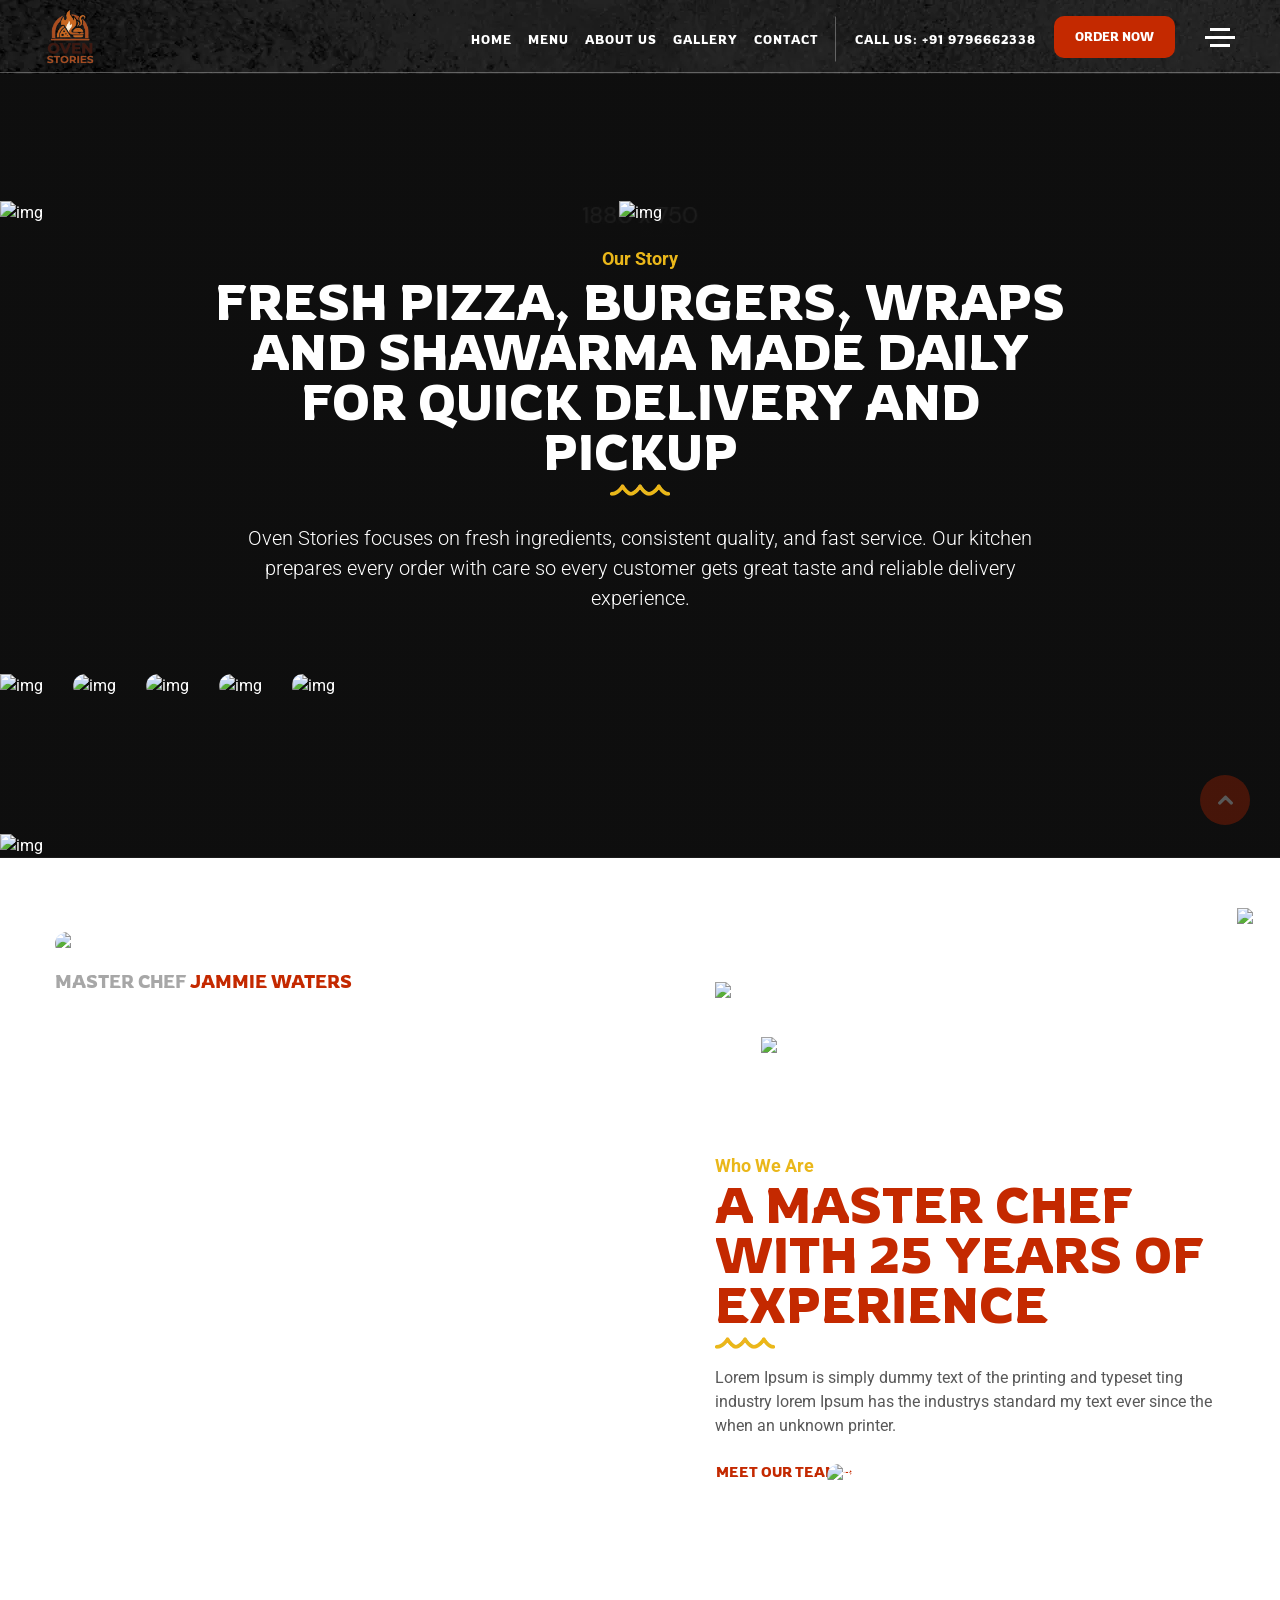
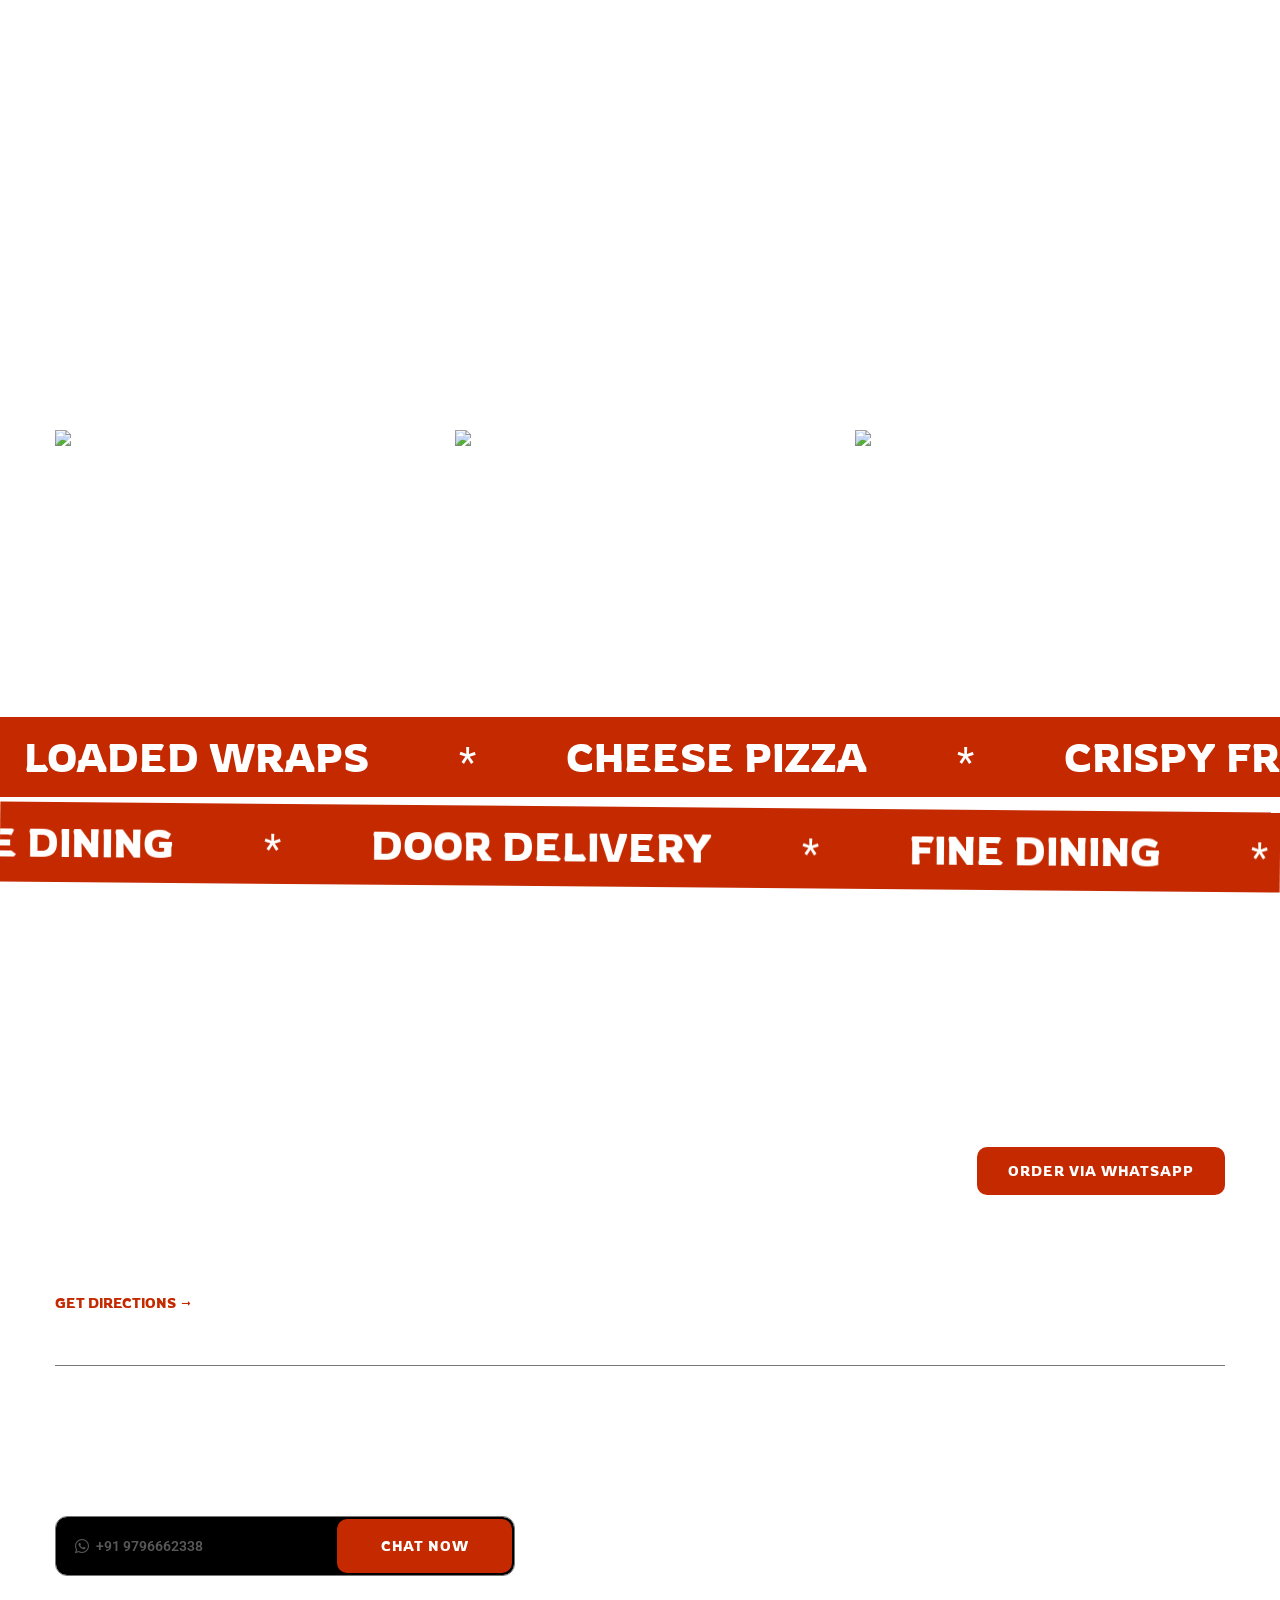
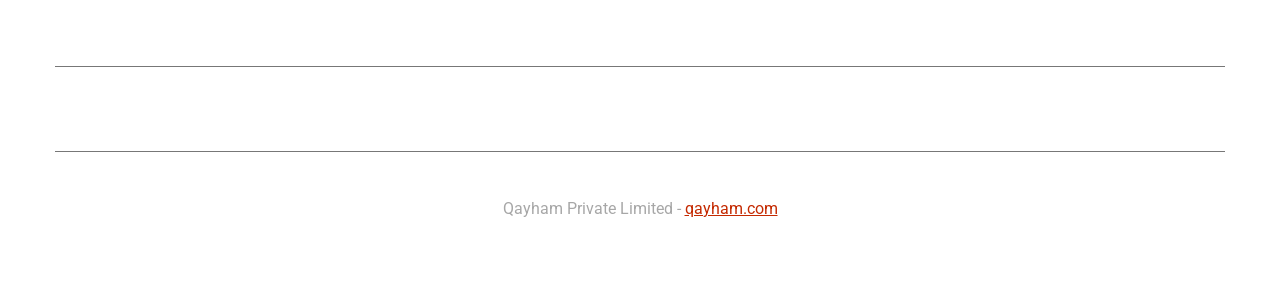
==== commit 384bf939: "Update multiple HTML files to replace PNG images with WEBP format for improved loading times. Enhanc" ====
--- a/about.html
+++ b/about.html
@@ -410,7 +410,7 @@
     <footer class="bg_dark_textcher">
       <!-- Overlay bg -->
       <div class="ovelay_bg">
-        <img class="right_shape" src="images/overlay_bg_reverse.png" alt="img" />
+        <img class="right_shape" src="images/overlay_bg_reverse.webp" alt="img" />
       </div>
 
       <div class="container">
@@ -420,9 +420,10 @@
               <p>
                 Mustafa Abad, HMT-190012, Srinagar <br />
                 Jammu and Kashmir <br />
-                Call : <a href="tel:+919796662338">+91 9796662338</a>
+                Call: <a href="tel:+919796662338">+91 9796662338</a> <br />
+                Email: <a href="mailto:care@ovenstories.in">care@ovenstories.in</a>
               </p>
-              <a href="contact.html" class="btn_text">get direction <i class="icofont-long-arrow-right"></i></a>
+              <a href="contact.html" class="btn_text">get directions <i class="icofont-long-arrow-right"></i></a>
             </div>
             <div class="col-md-5 text-md-right timing_block">
               <p>
@@ -438,22 +439,25 @@
           <div class="row py_50">
             <div class="col-md-7 offer_block">
               <h2>Get Offers & Updates</h2>
-              <p>Follow Oven Stories for <span>daily specials.</span></p>
+              <p>Save our WhatsApp for <span>daily specials and quick ordering.</span></p>
               <form>
                 <div class="form-group">
-                  <span class="icon position-absolute"><i class="icofont-envelope-open"></i></span>
-                  <input type="text" placeholder="Your email" class="form-control" required />
-                  <button class="btn btn_primary">subscribe now</button>
+                  <span class="icon position-absolute"><i class="icofont-brand-whatsapp"></i></span>
+                  <input type="text" value="+91 9796662338" class="form-control" readonly />
+                  <a class="btn btn_primary" href="https://wa.me/919796662338" target="_blank"
+                    rel="noopener noreferrer">chat now</a>
                 </div>
               </form>
             </div>
             <div class="col-md-5">
               <ul class="social_media">
-                <li><a href="https://www.facebook.com/ovenst/" target="_blank" rel="noopener noreferrer">Facebook</a></li>
+                <li><a href="https://www.facebook.com/ovenst/" target="_blank" rel="noopener noreferrer">Facebook</a>
+                </li>
+                <li><a href="https://wa.me/919796662338" target="_blank" rel="noopener noreferrer">WhatsApp</a></li>
                 <li><a href="https://www.instagram.com/_ovenstories/?hl=en" target="_blank"
                     rel="noopener noreferrer">Instagram</a></li>
-                <li><a href="#">Twitter</a></li>
-                <li><a href="#">Youtube</a></li>
+                <li><a href="tel:+919796662338">Call</a></li>
+                <li><a href="mailto:care@ovenstories.in">Email</a></li>
               </ul>
             </div>
           </div>
@@ -464,7 +468,7 @@
               <ul class="links d-flex justify-content-center">
                 <li><a href="index.html">Home</a></li>
                 <li><a href="menu.html">Menu</a></li>
-                <li><a href="about.html">About us</a></li>
+                <li><a href="about.html">About Us</a></li>
                 <li><a href="gallery.html">Gallery</a></li>
                 <li><a href="contact.html">Contact</a></li>
               </ul>
@@ -473,9 +477,9 @@
         </div>
         <div class="row">
           <div class="col-md-12 copy_right text-center">
-            <p>
-              © 2023 Restaurant. All Rights Reserved | Crafted by
-              <a href="https://themeforest.net/user/kalanidhithemes" target="blog-list">Kalanidhi Themes</a>
+            <p id="jsonFooterCopyright">
+              Qayham Private Limited -
+              <a href="https://qayham.com" target="_blank" rel="noopener noreferrer">qayham.com</a>
             </p>
           </div>
         </div>
--- a/css/style.css
+++ b/css/style.css
@@ -936,6 +936,10 @@
   margin-bottom: 45px;
 }
 
+.right_sidemenu .tab_img {
+  display: none;
+}
+
 .right_sidemenu .contact_listing .sub_title {
   font-family: var(--font-rowdies);
   font-size: 18px;
@@ -3265,7 +3269,7 @@
 
 .banner_slider .slider_block .ban_text {
   position: absolute;
-  top: 30%;
+  top: 50%;
   left: 50%;
   transform: translate(-50%, -50%);
   width: 80%;
@@ -3432,6 +3436,14 @@
   position: absolute;
   bottom: 0;
   right: 0;
+  max-width: 20vw;
+}
+
+.count_section .side_shape .right_shape {
+  display: block;
+  width: 100%;
+  height: auto;
+  max-width: 100%;
 }
 
 .count_section .count_block li {
@@ -3970,7 +3982,7 @@
 .testimonial_section {
   background:
     linear-gradient(to left, rgba(0, 0, 0, 0.5), rgba(0, 0, 0, 0.5)),
-    url(../images/testimonial_bg.webp);
+    url("https://images.unsplash.com/photo-1610440042657-612c34d95e9f?q=80&w=687&auto=format&fit=crop&ixlib=rb-4.1.0&ixid=M3wxMjA3fDB8MHxwaG90by1wYWdlfHx8fGVufDB8fHx8fA%3D%3D");
   background-size: cover;
   background-repeat: no-repeat;
   background-position: center;
@@ -4347,9 +4359,10 @@
 
 .banner_card_section .blog_card .img {
   width: 100%;
-  height: auto;
+  height: 220px;
   display: block;
   margin-bottom: 30px;
+  overflow: hidden;
 }
 
 .banner_card_section .blog_card .img img {
